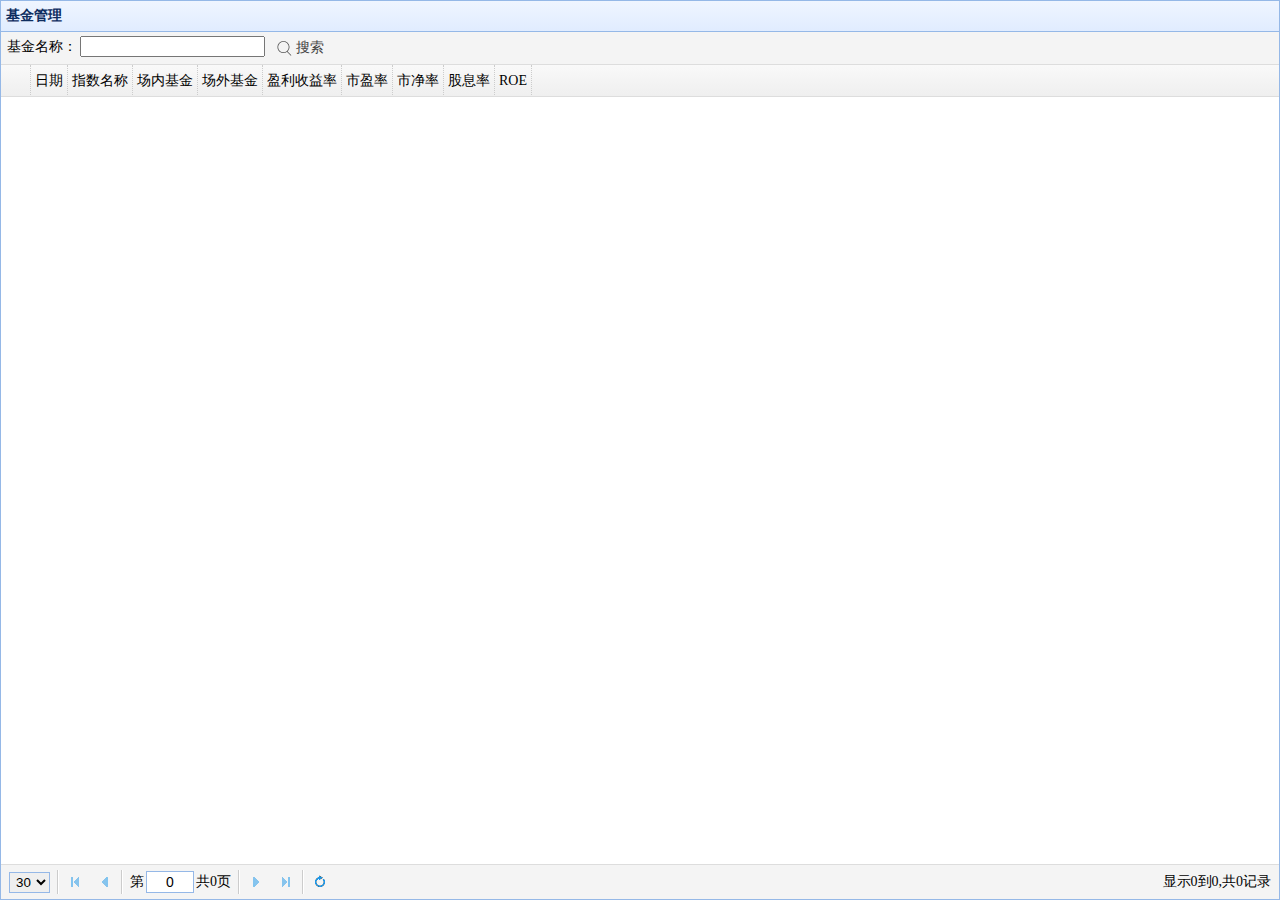
==== src/main/webapp/data/index.html @ eba38926 "fix" ====
<!DOCTYPE html>
<html>
<head>
  <meta charset="UTF-8">
  <title>基金管理</title>
  <link rel="stylesheet" type="text/css" href="../static/easyui/themes/default/easyui.css" />
  <link rel="stylesheet" type="text/css" href="../static/easyui/themes/icon.css" />
  <link rel="stylesheet" type="text/css" href="../static/css/data.css" />
  <script type="text/javascript" src="../static/easyui/jquery.min.js"></script>
  <script type="text/javascript" src="../static/easyui/jquery.easyui.min.js"></script>
  <script type="text/javascript" src="../static/easyui/locale/easyui-lang-zh_CN.js"></script>
  <script type="text/javascript" src="../static/js/data.js"></script>
</head>
<body>
<table id="dg" class="easyui-datagrid" fit="true" fitColumns="true" pagination="true" rownumbers="true"
       singleSelect="false" url="/data/list" pageList="[30,40,50]" pageSize="30" toolbar="#tb" striped="true"
       title="基金管理">
  <thead>
  <tr>
    <th field="date" align="center">日期</th>
    <th field="indexName" align="center">指数名称</th>
    <th field="code" align="center">场内基金</th>
    <th field="codeInner" align="center">场外基金</th>
    <th field="ep" align="center">盈利收益率</th>
    <th field="pe" align="center">市盈率</th>
    <th field="pb" align="center">市净率</th>
    <th field="dyr" align="center">股息率</th>
    <th field="roe" align="center">ROE</th>
  </tr>
  </thead>
</table>

<div id="tb">
  <div>
    &nbsp;基金名称：&nbsp;<input type="text" id="s_name" onkeydown="if(event.keyCode === 13) searchData()"/>
    <a href="javascript:searchfund()" class="easyui-linkbutton" iconCls="search" plain="true">搜索</a>
  </div>
</div>

</body>
</html>
---- src/main/webapp/static/easyui/themes/default/easyui.css ----
.panel {
  overflow: hidden;
  text-align: left;
  margin: 0;
  border: 0;
  -moz-border-radius: 0 0 0 0;
  -webkit-border-radius: 0 0 0 0;
  border-radius: 0 0 0 0;
}
.panel-header,
.panel-body {
  border-width: 1px;
  border-style: solid;
}
.panel-header {
  padding: 5px;
  position: relative;
}
.panel-title {
  background: url('images/blank.gif') no-repeat;
}
.panel-header-noborder {
  border-width: 0 0 1px 0;
}
.panel-body {
  overflow: auto;
  border-top-width: 0;
  padding: 0;
}
.panel-body-noheader {
  border-top-width: 1px;
}
.panel-body-noborder {
  border-width: 0px;
}
.panel-body-nobottom {
  border-bottom-width: 0;
}
.panel-with-icon {
  padding-left: 18px;
}
.panel-icon,
.panel-tool {
  position: absolute;
  top: 50%;
  margin-top: -8px;
  height: 16px;
  overflow: hidden;
}
.panel-icon {
  left: 5px;
  width: 16px;
}
.panel-tool {
  right: 5px;
  width: auto;
}
.panel-tool a {
  display: inline-block;
  width: 16px;
  height: 16px;
  opacity: 0.6;
  filter: alpha(opacity=60);
  margin: 0 0 0 2px;
  vertical-align: top;
}
.panel-tool a:hover {
  opacity: 1;
  filter: alpha(opacity=100);
  background-color: #eaf2ff;
  -moz-border-radius: 3px 3px 3px 3px;
  -webkit-border-radius: 3px 3px 3px 3px;
  border-radius: 3px 3px 3px 3px;
}
.panel-loading {
  padding: 11px 0px 10px 30px;
}
.panel-noscroll {
  overflow: hidden;
}
.panel-fit,
.panel-fit body {
  height: 100%;
  margin: 0;
  padding: 0;
  border: 0;
  overflow: hidden;
}
.panel-loading {
  background: url('images/loading.gif') no-repeat 10px 10px;
}
.panel-tool-close {
  background: url('images/panel_tools.png') no-repeat -16px 0px;
}
.panel-tool-min {
  background: url('images/panel_tools.png') no-repeat 0px 0px;
}
.panel-tool-max {
  background: url('images/panel_tools.png') no-repeat 0px -16px;
}
.panel-tool-restore {
  background: url('images/panel_tools.png') no-repeat -16px -16px;
}
.panel-tool-collapse {
  background: url('images/panel_tools.png') no-repeat -32px 0;
}
.panel-tool-expand {
  background: url('images/panel_tools.png') no-repeat -32px -16px;
}
.panel-header,
.panel-body {
  border-color: #95B8E7;
}
.panel-header {
  background-color: #E0ECFF;
  background: -webkit-linear-gradient(top,#EFF5FF 0,#E0ECFF 100%);
  background: -moz-linear-gradient(top,#EFF5FF 0,#E0ECFF 100%);
  background: -o-linear-gradient(top,#EFF5FF 0,#E0ECFF 100%);
  background: linear-gradient(to bottom,#EFF5FF 0,#E0ECFF 100%);
  background-repeat: repeat-x;
  filter: progid:DXImageTransform.Microsoft.gradient(startColorstr=#EFF5FF,endColorstr=#E0ECFF,GradientType=0);
}
.panel-body {
  background-color: #ffffff;
  color: #000000;
  font-size: 14px;
}
.panel-title {
  font-size: 14px;
  font-weight: bold;
  color: #0E2D5F;
  height: 20px;
  line-height: 20px;
}
.panel-footer {
  border: 1px solid #95B8E7;
  overflow: hidden;
  background: #F4F4F4;
}
.panel-footer-noborder {
  border-width: 1px 0 0 0;
}
.panel-hleft,
.panel-hright {
  position: relative;
}
.panel-hleft>.panel-body,
.panel-hright>.panel-body {
  position: absolute;
}
.panel-hleft>.panel-header {
  float: left;
}
.panel-hright>.panel-header {
  float: right;
}
.panel-hleft>.panel-body {
  border-top-width: 1px;
  border-left-width: 0;
}
.panel-hright>.panel-body {
  border-top-width: 1px;
  border-right-width: 0;
}
.panel-hleft>.panel-body-nobottom {
  border-bottom-width: 1px;
  border-right-width: 0;
}
.panel-hright>.panel-body-nobottom {
  border-bottom-width: 1px;
  border-left-width: 0;
}
.panel-hleft>.panel-footer {
  position: absolute;
  right: 0;
}
.panel-hright>.panel-footer {
  position: absolute;
  left: 0;
}
.panel-hleft>.panel-header-noborder {
  border-width: 0 1px 0 0;
}
.panel-hright>.panel-header-noborder {
  border-width: 0 0 0 1px;
}
.panel-hleft>.panel-body-noborder {
  border-width: 0;
}
.panel-hright>.panel-body-noborder {
  border-width: 0;
}
.panel-hleft>.panel-body-noheader {
  border-left-width: 1px;
}
.panel-hright>.panel-body-noheader {
  border-right-width: 1px;
}
.panel-hleft>.panel-footer-noborder {
  border-width: 0 0 0 1px;
}
.panel-hright>.panel-footer-noborder {
  border-width: 0 1px 0 0;
}
.panel-hleft>.panel-header .panel-icon,
.panel-hright>.panel-header .panel-icon {
  margin-top: 0;
  top: 5px;
  left: 50%;
  margin-left: -8px;
}
.panel-hleft>.panel-header .panel-title,
.panel-hright>.panel-header .panel-title {
  position: absolute;
  min-width: 16px;
  left: 25px;
  top: 5px;
  bottom: auto;
  white-space: nowrap;
  word-wrap: normal;
  -webkit-transform: rotate(90deg);
  -webkit-transform-origin: 0 0;
  -moz-transform: rotate(90deg);
  -moz-transform-origin: 0 0;
  -o-transform: rotate(90deg);
  -o-transform-origin: 0 0;
  transform: rotate(90deg);
  transform-origin: 0 0;
}
.panel-hleft>.panel-header .panel-title-up,
.panel-hright>.panel-header .panel-title-up {
  position: absolute;
  min-width: 16px;
  left: 21px;
  top: auto;
  bottom: 0px;
  text-align: right;
  white-space: nowrap;
  word-wrap: normal;
  -webkit-transform: rotate(-90deg);
  -webkit-transform-origin: 0 0;
  -moz-transform: rotate(-90deg);
  -moz-transform-origin: 0 0;
  -o-transform: rotate(-90deg);
  -o-transform-origin: 0 0;
  transform: rotate(-90deg);
  transform-origin: 0 16px;
}
.panel-hleft>.panel-header .panel-with-icon.panel-title-up,
.panel-hright>.panel-header .panel-with-icon.panel-title-up {
  padding-left: 0;
  padding-right: 18px;
}
.panel-hleft>.panel-header .panel-tool,
.panel-hright>.panel-header .panel-tool {
  top: auto;
  bottom: 5px;
  width: 16px;
  height: auto;
  left: 50%;
  margin-left: -8px;
  margin-top: 0;
}
.panel-hleft>.panel-header .panel-tool a,
.panel-hright>.panel-header .panel-tool a {
  margin: 2px 0 0 0;
}
.accordion {
  overflow: hidden;
  border-width: 1px;
  border-style: solid;
}
.accordion .accordion-header {
  border-width: 0 0 1px;
  cursor: pointer;
}
.accordion .accordion-body {
  border-width: 0 0 1px;
}
.accordion-noborder {
  border-width: 0;
}
.accordion-noborder .accordion-header {
  border-width: 0 0 1px;
}
.accordion-noborder .accordion-body {
  border-width: 0 0 1px;
}
.accordion-collapse {
  background: url('images/accordion_arrows.png') no-repeat 0 0;
}
.accordion-expand {
  background: url('images/accordion_arrows.png') no-repeat -16px 0;
}
.accordion {
  background: #ffffff;
  border-color: #95B8E7;
}
.accordion .accordion-header {
  background: #E0ECFF;
  filter: none;
}
.accordion .accordion-header-selected {
  background: #ffe48d;
}
.accordion .accordion-header-selected .panel-title {
  color: #000000;
}
.accordion .panel-last > .accordion-header {
  border-bottom-color: #E0ECFF;
}
.accordion .panel-last > .accordion-body {
  border-bottom-color: #ffffff;
}
.accordion .panel-last > .accordion-header-selected,
.accordion .panel-last > .accordion-header-border {
  border-bottom-color: #95B8E7;
}
.accordion> .panel-hleft {
  float: left;
}
.accordion> .panel-hleft>.panel-header {
  border-width: 0 1px 0 0;
}
.accordion> .panel-hleft> .panel-body {
  border-width: 0 1px 0 0;
}
.accordion> .panel-hleft.panel-last > .accordion-header {
  border-right-color: #E0ECFF;
}
.accordion> .panel-hleft.panel-last > .accordion-body {
  border-right-color: #ffffff;
}
.accordion> .panel-hleft.panel-last > .accordion-header-selected,
.accordion> .panel-hleft.panel-last > .accordion-header-border {
  border-right-color: #95B8E7;
}
.accordion> .panel-hright {
  float: right;
}
.accordion> .panel-hright>.panel-header {
  border-width: 0 0 0 1px;
}
.accordion> .panel-hright> .panel-body {
  border-width: 0 0 0 1px;
}
.accordion> .panel-hright.panel-last > .accordion-header {
  border-left-color: #E0ECFF;
}
.accordion> .panel-hright.panel-last > .accordion-body {
  border-left-color: #ffffff;
}
.accordion> .panel-hright.panel-last > .accordion-header-selected,
.accordion> .panel-hright.panel-last > .accordion-header-border {
  border-left-color: #95B8E7;
}
.window {
  overflow: hidden;
  padding: 5px;
  border-width: 1px;
  border-style: solid;
}
.window .window-header {
  background: transparent;
  padding: 0px 0px 6px 0px;
}
.window .window-body {
  border-width: 1px;
  border-style: solid;
  border-top-width: 0px;
}
.window .window-body-noheader {
  border-top-width: 1px;
}
.window .panel-body-nobottom {
  border-bottom-width: 0;
}
.window .window-header .panel-icon,
.window .window-header .panel-tool {
  top: 50%;
  margin-top: -11px;
}
.window .window-header .panel-icon {
  left: 1px;
}
.window .window-header .panel-tool {
  right: 1px;
}
.window .window-header .panel-with-icon {
  padding-left: 18px;
}
.window-proxy {
  position: absolute;
  overflow: hidden;
}
.window-proxy-mask {
  position: absolute;
  filter: alpha(opacity=5);
  opacity: 0.05;
}
.window-mask {
  position: absolute;
  left: 0;
  top: 0;
  width: 100%;
  height: 100%;
  filter: alpha(opacity=40);
  opacity: 0.40;
  font-size: 1px;
  overflow: hidden;
}
.window,
.window-shadow {
  position: absolute;
  -moz-border-radius: 5px 5px 5px 5px;
  -webkit-border-radius: 5px 5px 5px 5px;
  border-radius: 5px 5px 5px 5px;
}
.window-shadow {
  background: #ccc;
  -moz-box-shadow: 2px 2px 3px #cccccc;
  -webkit-box-shadow: 2px 2px 3px #cccccc;
  box-shadow: 2px 2px 3px #cccccc;
  filter: progid:DXImageTransform.Microsoft.Blur(pixelRadius=2,MakeShadow=false,ShadowOpacity=0.2);
}
.window,
.window .window-body {
  border-color: #95B8E7;
}
.window {
  background-color: #E0ECFF;
  background: -webkit-linear-gradient(top,#EFF5FF 0,#E0ECFF 20%);
  background: -moz-linear-gradient(top,#EFF5FF 0,#E0ECFF 20%);
  background: -o-linear-gradient(top,#EFF5FF 0,#E0ECFF 20%);
  background: linear-gradient(to bottom,#EFF5FF 0,#E0ECFF 20%);
  background-repeat: repeat-x;
  filter: progid:DXImageTransform.Microsoft.gradient(startColorstr=#EFF5FF,endColorstr=#E0ECFF,GradientType=0);
}
.window-proxy {
  border: 1px dashed #95B8E7;
}
.window-proxy-mask,
.window-mask {
  background: #ccc;
}
.window .panel-footer {
  border: 1px solid #95B8E7;
  position: relative;
  top: -1px;
}
.window-thinborder {
  padding: 0;
}
.window-thinborder .window-header {
  padding: 5px 5px 6px 5px;
}
.window-thinborder .window-body {
  border-width: 0px;
}
.window-thinborder .window-footer {
  border-left: transparent;
  border-right: transparent;
  border-bottom: transparent;
}
.window-thinborder .window-header .panel-icon,
.window-thinborder .window-header .panel-tool {
  margin-top: -9px;
  margin-left: 5px;
  margin-right: 5px;
}
.window-noborder {
  border: 0;
}
.window.panel-hleft .window-header {
  padding: 0 6px 0 0;
}
.window.panel-hright .window-header {
  padding: 0 0 0 6px;
}
.window.panel-hleft>.panel-header .panel-title {
  top: auto;
  left: 16px;
}
.window.panel-hright>.panel-header .panel-title {
  top: auto;
  right: 16px;
}
.window.panel-hleft>.panel-header .panel-title-up,
.window.panel-hright>.panel-header .panel-title-up {
  bottom: 0;
}
.window.panel-hleft .window-body {
  border-width: 1px 1px 1px 0;
}
.window.panel-hright .window-body {
  border-width: 1px 0 1px 1px;
}
.window.panel-hleft .window-header .panel-icon {
  top: 1px;
  margin-top: 0;
  left: 0;
}
.window.panel-hright .window-header .panel-icon {
  top: 1px;
  margin-top: 0;
  left: auto;
  right: 1px;
}
.window.panel-hleft .window-header .panel-tool,
.window.panel-hright .window-header .panel-tool {
  margin-top: 0;
  top: auto;
  bottom: 1px;
  right: auto;
  margin-right: 0;
  left: 50%;
  margin-left: -11px;
}
.window.panel-hright .window-header .panel-tool {
  left: auto;
  right: 1px;
}
.window-thinborder.panel-hleft .window-header {
  padding: 5px 6px 5px 5px;
}
.window-thinborder.panel-hright .window-header {
  padding: 5px 5px 5px 6px;
}
.window-thinborder.panel-hleft>.panel-header .panel-title {
  left: 21px;
}
.window-thinborder.panel-hleft>.panel-header .panel-title-up,
.window-thinborder.panel-hright>.panel-header .panel-title-up {
  bottom: 5px;
}
.window-thinborder.panel-hleft .window-header .panel-icon,
.window-thinborder.panel-hright .window-header .panel-icon {
  margin-top: 5px;
}
.window-thinborder.panel-hleft .window-header .panel-tool,
.window-thinborder.panel-hright .window-header .panel-tool {
  left: 16px;
  bottom: 5px;
}
.dialog-content {
  overflow: auto;
}
.dialog-toolbar {
  position: relative;
  padding: 2px 5px;
}
.dialog-tool-separator {
  float: left;
  height: 24px;
  border-left: 1px solid #ccc;
  border-right: 1px solid #fff;
  margin: 2px 1px;
}
.dialog-button {
  position: relative;
  top: -1px;
  padding: 5px;
  text-align: right;
}
.dialog-button .l-btn {
  margin-left: 5px;
}
.dialog-toolbar,
.dialog-button {
  background: #F4F4F4;
  border-width: 1px;
  border-style: solid;
}
.dialog-toolbar {
  border-color: #95B8E7 #95B8E7 #dddddd #95B8E7;
}
.dialog-button {
  border-color: #dddddd #95B8E7 #95B8E7 #95B8E7;
}
.window-thinborder .dialog-toolbar {
  border-left: transparent;
  border-right: transparent;
  border-top-color: #F4F4F4;
}
.window-thinborder .dialog-button {
  top: 0px;
  padding: 5px 8px 8px 8px;
  border-left: transparent;
  border-right: transparent;
  border-bottom: transparent;
}
.l-btn {
  text-decoration: none;
  display: inline-block;
  overflow: hidden;
  margin: 0;
  padding: 0;
  cursor: pointer;
  outline: none;
  text-align: center;
  vertical-align: middle;
  line-height: normal;
}
.l-btn-plain {
  border-width: 0;
  padding: 1px;
}
.l-btn-left {
  display: inline-block;
  position: relative;
  overflow: hidden;
  margin: 0;
  padding: 0;
  vertical-align: top;
}
.l-btn-text {
  display: inline-block;
  vertical-align: top;
  width: auto;
  line-height: 28px;
  font-size: 14px;
  padding: 0;
  margin: 0 6px;
}
.l-btn-icon {
  display: inline-block;
  width: 16px;
  height: 16px;
  line-height: 16px;
  position: absolute;
  top: 50%;
  margin-top: -8px;
  font-size: 1px;
}
.l-btn span span .l-btn-empty {
  display: inline-block;
  margin: 0;
  width: 16px;
  height: 24px;
  font-size: 1px;
  vertical-align: top;
}
.l-btn span .l-btn-icon-left {
  padding: 0 0 0 20px;
  background-position: left center;
}
.l-btn span .l-btn-icon-right {
  padding: 0 20px 0 0;
  background-position: right center;
}
.l-btn-icon-left .l-btn-text {
  margin: 0 6px 0 26px;
}
.l-btn-icon-left .l-btn-icon {
  left: 6px;
}
.l-btn-icon-right .l-btn-text {
  margin: 0 26px 0 6px;
}
.l-btn-icon-right .l-btn-icon {
  right: 6px;
}
.l-btn-icon-top .l-btn-text {
  margin: 20px 4px 0 4px;
}
.l-btn-icon-top .l-btn-icon {
  top: 4px;
  left: 50%;
  margin: 0 0 0 -8px;
}
.l-btn-icon-bottom .l-btn-text {
  margin: 0 4px 20px 4px;
}
.l-btn-icon-bottom .l-btn-icon {
  top: auto;
  bottom: 4px;
  left: 50%;
  margin: 0 0 0 -8px;
}
.l-btn-left .l-btn-empty {
  margin: 0 6px;
  width: 16px;
}
.l-btn-plain:hover {
  padding: 0;
}
.l-btn-focus {
  outline: #0000FF dotted thin;
}
.l-btn-large .l-btn-text {
  line-height: 44px;
}
.l-btn-large .l-btn-icon {
  width: 32px;
  height: 32px;
  line-height: 32px;
  margin-top: -16px;
}
.l-btn-large .l-btn-icon-left .l-btn-text {
  margin-left: 40px;
}
.l-btn-large .l-btn-icon-right .l-btn-text {
  margin-right: 40px;
}
.l-btn-large .l-btn-icon-top .l-btn-text {
  margin-top: 36px;
  line-height: 24px;
  min-width: 32px;
}
.l-btn-large .l-btn-icon-top .l-btn-icon {
  margin: 0 0 0 -16px;
}
.l-btn-large .l-btn-icon-bottom .l-btn-text {
  margin-bottom: 36px;
  line-height: 24px;
  min-width: 32px;
}
.l-btn-large .l-btn-icon-bottom .l-btn-icon {
  margin: 0 0 0 -16px;
}
.l-btn-large .l-btn-left .l-btn-empty {
  margin: 0 6px;
  width: 32px;
}
.l-btn {
  color: #444;
  background: #fafafa;
  background-repeat: repeat-x;
  border: 1px solid #bbb;
  background: -webkit-linear-gradient(top,#ffffff 0,#eeeeee 100%);
  background: -moz-linear-gradient(top,#ffffff 0,#eeeeee 100%);
  background: -o-linear-gradient(top,#ffffff 0,#eeeeee 100%);
  background: linear-gradient(to bottom,#ffffff 0,#eeeeee 100%);
  background-repeat: repeat-x;
  filter: progid:DXImageTransform.Microsoft.gradient(startColorstr=#ffffff,endColorstr=#eeeeee,GradientType=0);
  -moz-border-radius: 5px 5px 5px 5px;
  -webkit-border-radius: 5px 5px 5px 5px;
  border-radius: 5px 5px 5px 5px;
}
.l-btn:hover {
  background: #eaf2ff;
  color: #000000;
  border: 1px solid #b7d2ff;
  filter: none;
}
.l-btn-plain {
  background: transparent;
  border-width: 0;
  filter: none;
}
.l-btn-outline {
  border-width: 1px;
  border-color: #b7d2ff;
  padding: 0;
}
.l-btn-plain:hover {
  background: #eaf2ff;
  color: #000000;
  border: 1px solid #b7d2ff;
  -moz-border-radius: 5px 5px 5px 5px;
  -webkit-border-radius: 5px 5px 5px 5px;
  border-radius: 5px 5px 5px 5px;
}
.l-btn-disabled,
.l-btn-disabled:hover {
  opacity: 0.5;
  cursor: default;
  background: #fafafa;
  color: #444;
  background: -webkit-linear-gradient(top,#ffffff 0,#eeeeee 100%);
  background: -moz-linear-gradient(top,#ffffff 0,#eeeeee 100%);
  background: -o-linear-gradient(top,#ffffff 0,#eeeeee 100%);
  background: linear-gradient(to bottom,#ffffff 0,#eeeeee 100%);
  background-repeat: repeat-x;
  filter: progid:DXImageTransform.Microsoft.gradient(startColorstr=#ffffff,endColorstr=#eeeeee,GradientType=0);
}
.l-btn-disabled .l-btn-text,
.l-btn-disabled .l-btn-icon {
  filter: alpha(opacity=50);
}
.l-btn-plain-disabled,
.l-btn-plain-disabled:hover {
  background: transparent;
  filter: alpha(opacity=50);
}
.l-btn-selected,
.l-btn-selected:hover {
  background: #ddd;
  filter: none;
}
.l-btn-plain-selected,
.l-btn-plain-selected:hover {
  background: #ddd;
}
.textbox {
  position: relative;
  border: 1px solid #95B8E7;
  background-color: #fff;
  vertical-align: middle;
  display: inline-block;
  overflow: hidden;
  white-space: nowrap;
  margin: 0;
  padding: 0;
  -moz-border-radius: 5px 5px 5px 5px;
  -webkit-border-radius: 5px 5px 5px 5px;
  border-radius: 5px 5px 5px 5px;
}
.textbox .textbox-text {
  font-size: 14px;
  border: 0;
  margin: 0;
  padding: 0 4px;
  white-space: normal;
  vertical-align: top;
  outline-style: none;
  resize: none;
  -moz-border-radius: 5px 5px 5px 5px;
  -webkit-border-radius: 5px 5px 5px 5px;
  border-radius: 5px 5px 5px 5px;
  height: 28px;
  line-height: 28px;
}
.textbox textarea.textbox-text {
  line-height: normal;
}
.textbox .textbox-text::-ms-clear,
.textbox .textbox-text::-ms-reveal {
  display: none;
}
.textbox textarea.textbox-text {
  white-space: pre-wrap;
}
.textbox .textbox-prompt {
  font-size: 14px;
  color: #aaa;
}
.textbox .textbox-bgicon {
  background-position: 3px center;
  padding-left: 21px;
}
.textbox .textbox-button,
.textbox .textbox-button:hover {
  position: absolute;
  top: 0;
  padding: 0;
  vertical-align: top;
  -moz-border-radius: 0 0 0 0;
  -webkit-border-radius: 0 0 0 0;
  border-radius: 0 0 0 0;
}
.textbox .textbox-button-right,
.textbox .textbox-button-right:hover {
  right: 0;
  border-width: 0 0 0 1px;
}
.textbox .textbox-button-left,
.textbox .textbox-button-left:hover {
  left: 0;
  border-width: 0 1px 0 0;
}
.textbox .textbox-button-top,
.textbox .textbox-button-top:hover {
  left: 0;
  border-width: 0 0 1px 0;
}
.textbox .textbox-button-bottom,
.textbox .textbox-button-bottom:hover {
  top: auto;
  bottom: 0;
  left: 0;
  border-width: 1px 0 0 0;
}
.textbox-addon {
  position: absolute;
  top: 0;
}
.textbox-label {
  display: inline-block;
  width: 80px;
  height: 30px;
  line-height: 30px;
  vertical-align: middle;
  overflow: hidden;
  text-overflow: ellipsis;
  white-space: nowrap;
  margin: 0;
  padding-right: 5px;
}
.textbox-label-after {
  padding-left: 5px;
  padding-right: 0;
}
.textbox-label-top {
  display: block;
  width: auto;
  padding: 0;
}
.textbox-disabled,
.textbox-label-disabled {
  opacity: 0.6;
  filter: alpha(opacity=60);
}
.textbox-icon {
  display: inline-block;
  width: 18px;
  height: 20px;
  overflow: hidden;
  vertical-align: top;
  background-position: center center;
  cursor: pointer;
  opacity: 0.6;
  filter: alpha(opacity=60);
  text-decoration: none;
  outline-style: none;
}
.textbox-icon-disabled,
.textbox-icon-readonly {
  cursor: default;
}
.textbox-icon:hover {
  opacity: 1.0;
  filter: alpha(opacity=100);
}
.textbox-icon-disabled:hover {
  opacity: 0.6;
  filter: alpha(opacity=60);
}
.textbox-focused {
  border-color: #6b9cde;
  -moz-box-shadow: 0 0 3px 0 #95B8E7;
  -webkit-box-shadow: 0 0 3px 0 #95B8E7;
  box-shadow: 0 0 3px 0 #95B8E7;
}
.textbox-invalid {
  border-color: #ffa8a8;
  background-color: #fff3f3;
}
.passwordbox-open {
  background: url('images/passwordbox_open.png') no-repeat center center;
}
.passwordbox-close {
  background: url('images/passwordbox_close.png') no-repeat center center;
}
.filebox .textbox-value {
  vertical-align: top;
  position: absolute;
  top: 0;
  left: -5000px;
}
.filebox-label {
  display: inline-block;
  position: absolute;
  width: 100%;
  height: 100%;
  cursor: pointer;
  left: 0;
  top: 0;
  z-index: 10;
  background: url('images/blank.gif') no-repeat;
}
.l-btn-disabled .filebox-label {
  cursor: default;
}
.combo-arrow {
  width: 18px;
  height: 20px;
  overflow: hidden;
  display: inline-block;
  vertical-align: top;
  cursor: pointer;
  opacity: 0.6;
  filter: alpha(opacity=60);
}
.combo-arrow-hover {
  opacity: 1.0;
  filter: alpha(opacity=100);
}
.combo-panel {
  overflow: auto;
}
.combo-arrow {
  background: url('images/combo_arrow.png') no-repeat center center;
}
.combo-panel {
  background-color: #ffffff;
}
.combo-arrow {
  background-color: #E0ECFF;
}
.combo-arrow-hover {
  background-color: #eaf2ff;
}
.combo-arrow:hover {
  background-color: #eaf2ff;
}
.combo .textbox-icon-disabled:hover {
  cursor: default;
}
.combobox-item,
.combobox-group,
.combobox-stick {
  font-size: 14px;
  padding: 6px 4px;
  line-height: 20px;
}
.combobox-item-disabled {
  opacity: 0.5;
  filter: alpha(opacity=50);
}
.combobox-gitem {
  padding-left: 10px;
}
.combobox-group,
.combobox-stick {
  font-weight: bold;
}
.combobox-stick {
  position: absolute;
  top: 1px;
  left: 1px;
  right: 1px;
  background: inherit;
}
.combobox-item-hover {
  background-color: #eaf2ff;
  color: #000000;
}
.combobox-item-selected {
  background-color: #ffe48d;
  color: #000000;
}
.combobox-icon {
  display: inline-block;
  width: 16px;
  height: 16px;
  vertical-align: middle;
  margin-right: 2px;
}
.tagbox {
  cursor: text;
}
.tagbox .textbox-text {
  float: left;
}
.tagbox-label {
  position: relative;
  display: block;
  margin: 4px 0 0 4px;
  padding: 0 20px 0 4px;
  float: left;
  vertical-align: top;
  text-decoration: none;
  -moz-border-radius: 5px 5px 5px 5px;
  -webkit-border-radius: 5px 5px 5px 5px;
  border-radius: 5px 5px 5px 5px;
  background: #eaf2ff;
  color: #000000;
}
.tagbox-remove {
  background: url('images/tagbox_icons.png') no-repeat -16px center;
  position: absolute;
  display: block;
  width: 16px;
  height: 16px;
  right: 2px;
  top: 50%;
  margin-top: -8px;
  opacity: 0.6;
  filter: alpha(opacity=60);
}
.tagbox-remove:hover {
  opacity: 1;
  filter: alpha(opacity=100);
}
.textbox-disabled .tagbox-label {
  cursor: default;
}
.textbox-disabled .tagbox-remove:hover {
  cursor: default;
  opacity: 0.6;
  filter: alpha(opacity=60);
}
.layout {
  position: relative;
  overflow: hidden;
  margin: 0;
  padding: 0;
  z-index: 0;
}
.layout-panel {
  position: absolute;
  overflow: hidden;
}
.layout-body {
  min-width: 1px;
  min-height: 1px;
}
.layout-panel-east,
.layout-panel-west {
  z-index: 2;
}
.layout-panel-north,
.layout-panel-south {
  z-index: 3;
}
.layout-expand {
  position: absolute;
  padding: 0px;
  font-size: 1px;
  cursor: pointer;
  z-index: 1;
}
.layout-expand .panel-header,
.layout-expand .panel-body {
  background: transparent;
  filter: none;
  overflow: hidden;
}
.layout-expand .panel-header {
  border-bottom-width: 0px;
}
.layout-expand .panel-body {
  position: relative;
}
.layout-expand .panel-body .panel-icon {
  margin-top: 0;
  top: 0;
  left: 50%;
  margin-left: -8px;
}
.layout-expand-west .panel-header .panel-icon,
.layout-expand-east .panel-header .panel-icon {
  display: none;
}
.layout-expand-title {
  position: absolute;
  top: 0;
  left: 21px;
  white-space: nowrap;
  word-wrap: normal;
  -webkit-transform: rotate(90deg);
  -webkit-transform-origin: 0 0;
  -moz-transform: rotate(90deg);
  -moz-transform-origin: 0 0;
  -o-transform: rotate(90deg);
  -o-transform-origin: 0 0;
  transform: rotate(90deg);
  transform-origin: 0 0;
}
.layout-expand-title-up {
  position: absolute;
  top: 0;
  left: 0;
  text-align: right;
  padding-left: 5px;
  white-space: nowrap;
  word-wrap: normal;
  -webkit-transform: rotate(-90deg);
  -webkit-transform-origin: 0 0;
  -moz-transform: rotate(-90deg);
  -moz-transform-origin: 0 0;
  -o-transform: rotate(-90deg);
  -o-transform-origin: 0 0;
  transform: rotate(-90deg);
  transform-origin: 0 0;
}
.layout-expand-with-icon {
  top: 18px;
}
.layout-expand .panel-body-noheader .layout-expand-title,
.layout-expand .panel-body-noheader .panel-icon {
  top: 5px;
}
.layout-expand .panel-body-noheader .layout-expand-with-icon {
  top: 23px;
}
.layout-split-proxy-h,
.layout-split-proxy-v {
  position: absolute;
  font-size: 1px;
  display: none;
  z-index: 5;
}
.layout-split-proxy-h {
  width: 5px;
  cursor: e-resize;
}
.layout-split-proxy-v {
  height: 5px;
  cursor: n-resize;
}
.layout-mask {
  position: absolute;
  background: #fafafa;
  filter: alpha(opacity=10);
  opacity: 0.10;
  z-index: 4;
}
.layout-button-up {
  background: url('images/layout_arrows.png') no-repeat -16px -16px;
}
.layout-button-down {
  background: url('images/layout_arrows.png') no-repeat -16px 0;
}
.layout-button-left {
  background: url('images/layout_arrows.png') no-repeat 0 0;
}
.layout-button-right {
  background: url('images/layout_arrows.png') no-repeat 0 -16px;
}
.layout-split-proxy-h,
.layout-split-proxy-v {
  background-color: #aac5e7;
}
.layout-split-north {
  border-bottom: 5px solid #E6EEF8;
}
.layout-split-south {
  border-top: 5px solid #E6EEF8;
}
.layout-split-east {
  border-left: 5px solid #E6EEF8;
}
.layout-split-west {
  border-right: 5px solid #E6EEF8;
}
.layout-expand {
  background-color: #E0ECFF;
}
.layout-expand-over {
  background-color: #E0ECFF;
}
.tabs-container {
  overflow: hidden;
}
.tabs-header {
  border-width: 1px;
  border-style: solid;
  border-bottom-width: 0;
  position: relative;
  padding: 0;
  padding-top: 2px;
  overflow: hidden;
}
.tabs-scroller-left,
.tabs-scroller-right {
  position: absolute;
  top: auto;
  bottom: 0;
  width: 18px;
  font-size: 1px;
  display: none;
  cursor: pointer;
  border-width: 1px;
  border-style: solid;
}
.tabs-scroller-left {
  left: 0;
}
.tabs-scroller-right {
  right: 0;
}
.tabs-tool {
  position: absolute;
  bottom: 0;
  padding: 1px;
  overflow: hidden;
  border-width: 1px;
  border-style: solid;
}
.tabs-header-plain .tabs-tool {
  padding: 0 1px;
}
.tabs-wrap {
  position: relative;
  left: 0;
  overflow: hidden;
  width: 100%;
  margin: 0;
  padding: 0;
}
.tabs-scrolling {
  margin-left: 18px;
  margin-right: 18px;
}
.tabs-disabled {
  opacity: 0.3;
  filter: alpha(opacity=30);
}
.tabs {
  list-style-type: none;
  height: 26px;
  margin: 0px;
  padding: 0px;
  padding-left: 4px;
  width: 50000px;
  border-style: solid;
  border-width: 0 0 1px 0;
}
.tabs li {
  float: left;
  display: inline-block;
  margin: 0 4px -1px 0;
  padding: 0;
  position: relative;
  border: 0;
}
.tabs li a.tabs-inner {
  display: inline-block;
  text-decoration: none;
  margin: 0;
  padding: 0 10px;
  height: 25px;
  line-height: 25px;
  text-align: center;
  white-space: nowrap;
  border-width: 1px;
  border-style: solid;
  -moz-border-radius: 5px 5px 0 0;
  -webkit-border-radius: 5px 5px 0 0;
  border-radius: 5px 5px 0 0;
}
.tabs li.tabs-selected a.tabs-inner {
  font-weight: bold;
  outline: none;
}
.tabs li.tabs-selected a:hover.tabs-inner {
  cursor: default;
  pointer: default;
}
.tabs li a.tabs-close,
.tabs-p-tool {
  position: absolute;
  font-size: 1px;
  display: block;
  height: 12px;
  padding: 0;
  top: 50%;
  margin-top: -6px;
  overflow: hidden;
}
.tabs li a.tabs-close {
  width: 12px;
  right: 5px;
  opacity: 0.6;
  filter: alpha(opacity=60);
}
.tabs-p-tool {
  right: 16px;
}
.tabs-p-tool a {
  display: inline-block;
  font-size: 1px;
  width: 12px;
  height: 12px;
  margin: 0;
  opacity: 0.6;
  filter: alpha(opacity=60);
}
.tabs li a:hover.tabs-close,
.tabs-p-tool a:hover {
  opacity: 1;
  filter: alpha(opacity=100);
  cursor: hand;
  cursor: pointer;
}
.tabs-with-icon {
  padding-left: 18px;
}
.tabs-icon {
  position: absolute;
  width: 16px;
  height: 16px;
  left: 10px;
  top: 50%;
  margin-top: -8px;
}
.tabs-title {
  font-size: 14px;
}
.tabs-closable {
  padding-right: 8px;
}
.tabs-panels {
  margin: 0px;
  padding: 0px;
  border-width: 1px;
  border-style: solid;
  border-top-width: 0;
  overflow: hidden;
}
.tabs-header-bottom {
  border-width: 0 1px 1px 1px;
  padding: 0 0 2px 0;
}
.tabs-header-bottom .tabs {
  border-width: 1px 0 0 0;
}
.tabs-header-bottom .tabs li {
  margin: -1px 4px 0 0;
}
.tabs-header-bottom .tabs li a.tabs-inner {
  -moz-border-radius: 0 0 5px 5px;
  -webkit-border-radius: 0 0 5px 5px;
  border-radius: 0 0 5px 5px;
}
.tabs-header-bottom .tabs-tool {
  top: 0;
}
.tabs-header-bottom .tabs-scroller-left,
.tabs-header-bottom .tabs-scroller-right {
  top: 0;
  bottom: auto;
}
.tabs-panels-top {
  border-width: 1px 1px 0 1px;
}
.tabs-header-left {
  float: left;
  border-width: 1px 0 1px 1px;
  padding: 0;
}
.tabs-header-right {
  float: right;
  border-width: 1px 1px 1px 0;
  padding: 0;
}
.tabs-header-left .tabs-wrap,
.tabs-header-right .tabs-wrap {
  height: 100%;
}
.tabs-header-left .tabs {
  height: 100%;
  padding: 4px 0 0 2px;
  border-width: 0 1px 0 0;
}
.tabs-header-right .tabs {
  height: 100%;
  padding: 4px 2px 0 0;
  border-width: 0 0 0 1px;
}
.tabs-header-left .tabs li,
.tabs-header-right .tabs li {
  display: block;
  width: 100%;
  position: relative;
}
.tabs-header-left .tabs li {
  left: auto;
  right: 0;
  margin: 0 -1px 4px 0;
  float: right;
}
.tabs-header-right .tabs li {
  left: 0;
  right: auto;
  margin: 0 0 4px -1px;
  float: left;
}
.tabs-justified li a.tabs-inner {
  padding-left: 0;
  padding-right: 0;
}
.tabs-header-left .tabs li a.tabs-inner {
  display: block;
  text-align: left;
  padding-left: 10px;
  padding-right: 10px;
  -moz-border-radius: 5px 0 0 5px;
  -webkit-border-radius: 5px 0 0 5px;
  border-radius: 5px 0 0 5px;
}
.tabs-header-right .tabs li a.tabs-inner {
  display: block;
  text-align: left;
  padding-left: 10px;
  padding-right: 10px;
  -moz-border-radius: 0 5px 5px 0;
  -webkit-border-radius: 0 5px 5px 0;
  border-radius: 0 5px 5px 0;
}
.tabs-panels-right {
  float: right;
  border-width: 1px 1px 1px 0;
}
.tabs-panels-left {
  float: left;
  border-width: 1px 0 1px 1px;
}
.tabs-header-noborder,
.tabs-panels-noborder {
  border: 0px;
}
.tabs-header-plain {
  border: 0px;
  background: transparent;
}
.tabs-pill {
  padding-bottom: 3px;
}
.tabs-header-bottom .tabs-pill {
  padding-top: 3px;
  padding-bottom: 0;
}
.tabs-header-left .tabs-pill {
  padding-right: 3px;
}
.tabs-header-right .tabs-pill {
  padding-left: 3px;
}
.tabs-header .tabs-pill li a.tabs-inner {
  -moz-border-radius: 5px 5px 5px 5px;
  -webkit-border-radius: 5px 5px 5px 5px;
  border-radius: 5px 5px 5px 5px;
}
.tabs-header-narrow,
.tabs-header-narrow .tabs-narrow {
  padding: 0;
}
.tabs-narrow li,
.tabs-header-bottom .tabs-narrow li {
  margin-left: 0;
  margin-right: -1px;
}
.tabs-narrow li.tabs-last,
.tabs-header-bottom .tabs-narrow li.tabs-last {
  margin-right: 0;
}
.tabs-header-left .tabs-narrow,
.tabs-header-right .tabs-narrow {
  padding-top: 0;
}
.tabs-header-left .tabs-narrow li {
  margin-bottom: -1px;
  margin-right: -1px;
}
.tabs-header-left .tabs-narrow li.tabs-last,
.tabs-header-right .tabs-narrow li.tabs-last {
  margin-bottom: 0;
}
.tabs-header-right .tabs-narrow li {
  margin-bottom: -1px;
  margin-left: -1px;
}
.tabs-scroller-left {
  background: #E0ECFF url('images/tabs_icons.png') no-repeat 1px center;
}
.tabs-scroller-right {
  background: #E0ECFF url('images/tabs_icons.png') no-repeat -15px center;
}
.tabs li a.tabs-close {
  background: url('images/tabs_icons.png') no-repeat -34px center;
}
.tabs li a.tabs-inner:hover {
  background: #eaf2ff;
  color: #000000;
  filter: none;
}
.tabs li.tabs-selected a.tabs-inner {
  background-color: #ffffff;
  color: #0E2D5F;
  background: -webkit-linear-gradient(top,#EFF5FF 0,#ffffff 100%);
  background: -moz-linear-gradient(top,#EFF5FF 0,#ffffff 100%);
  background: -o-linear-gradient(top,#EFF5FF 0,#ffffff 100%);
  background: linear-gradient(to bottom,#EFF5FF 0,#ffffff 100%);
  background-repeat: repeat-x;
  filter: progid:DXImageTransform.Microsoft.gradient(startColorstr=#EFF5FF,endColorstr=#ffffff,GradientType=0);
}
.tabs-header-bottom .tabs li.tabs-selected a.tabs-inner {
  background: -webkit-linear-gradient(top,#ffffff 0,#EFF5FF 100%);
  background: -moz-linear-gradient(top,#ffffff 0,#EFF5FF 100%);
  background: -o-linear-gradient(top,#ffffff 0,#EFF5FF 100%);
  background: linear-gradient(to bottom,#ffffff 0,#EFF5FF 100%);
  background-repeat: repeat-x;
  filter: progid:DXImageTransform.Microsoft.gradient(startColorstr=#ffffff,endColorstr=#EFF5FF,GradientType=0);
}
.tabs-header-left .tabs li.tabs-selected a.tabs-inner {
  background: -webkit-linear-gradient(left,#EFF5FF 0,#ffffff 100%);
  background: -moz-linear-gradient(left,#EFF5FF 0,#ffffff 100%);
  background: -o-linear-gradient(left,#EFF5FF 0,#ffffff 100%);
  background: linear-gradient(to right,#EFF5FF 0,#ffffff 100%);
  background-repeat: repeat-y;
  filter: progid:DXImageTransform.Microsoft.gradient(startColorstr=#EFF5FF,endColorstr=#ffffff,GradientType=1);
}
.tabs-header-right .tabs li.tabs-selected a.tabs-inner {
  background: -webkit-linear-gradient(left,#ffffff 0,#EFF5FF 100%);
  background: -moz-linear-gradient(left,#ffffff 0,#EFF5FF 100%);
  background: -o-linear-gradient(left,#ffffff 0,#EFF5FF 100%);
  background: linear-gradient(to right,#ffffff 0,#EFF5FF 100%);
  background-repeat: repeat-y;
  filter: progid:DXImageTransform.Microsoft.gradient(startColorstr=#ffffff,endColorstr=#EFF5FF,GradientType=1);
}
.tabs li a.tabs-inner {
  color: #0E2D5F;
  background-color: #E0ECFF;
  background: -webkit-linear-gradient(top,#EFF5FF 0,#E0ECFF 100%);
  background: -moz-linear-gradient(top,#EFF5FF 0,#E0ECFF 100%);
  background: -o-linear-gradient(top,#EFF5FF 0,#E0ECFF 100%);
  background: linear-gradient(to bottom,#EFF5FF 0,#E0ECFF 100%);
  background-repeat: repeat-x;
  filter: progid:DXImageTransform.Microsoft.gradient(startColorstr=#EFF5FF,endColorstr=#E0ECFF,GradientType=0);
}
.tabs-header,
.tabs-tool {
  background-color: #E0ECFF;
}
.tabs-header-plain {
  background: transparent;
}
.tabs-header,
.tabs-scroller-left,
.tabs-scroller-right,
.tabs-tool,
.tabs,
.tabs-panels,
.tabs li a.tabs-inner,
.tabs li.tabs-selected a.tabs-inner,
.tabs-header-bottom .tabs li.tabs-selected a.tabs-inner,
.tabs-header-left .tabs li.tabs-selected a.tabs-inner,
.tabs-header-right .tabs li.tabs-selected a.tabs-inner {
  border-color: #95B8E7;
}
.tabs-p-tool a:hover,
.tabs li a:hover.tabs-close,
.tabs-scroller-over {
  background-color: #eaf2ff;
}
.tabs li.tabs-selected a.tabs-inner {
  border-bottom: 1px solid #ffffff;
}
.tabs-header-bottom .tabs li.tabs-selected a.tabs-inner {
  border-top: 1px solid #ffffff;
}
.tabs-header-left .tabs li.tabs-selected a.tabs-inner {
  border-right: 1px solid #ffffff;
}
.tabs-header-right .tabs li.tabs-selected a.tabs-inner {
  border-left: 1px solid #ffffff;
}
.tabs-header .tabs-pill li.tabs-selected a.tabs-inner {
  background: #ffe48d;
  color: #000000;
  filter: none;
  border-color: #95B8E7;
}
.datagrid .panel-body {
  overflow: hidden;
  position: relative;
}
.datagrid-view {
  position: relative;
  overflow: hidden;
}
.datagrid-view1,
.datagrid-view2 {
  position: absolute;
  overflow: hidden;
  top: 0;
}
.datagrid-view1 {
  left: 0;
}
.datagrid-view2 {
  right: 0;
}
.datagrid-mask {
  position: absolute;
  left: 0;
  top: 0;
  width: 100%;
  height: 100%;
  opacity: 0.3;
  filter: alpha(opacity=30);
  display: none;
}
.datagrid-mask-msg {
  position: absolute;
  top: 50%;
  margin-top: -20px;
  padding: 10px 5px 10px 30px;
  width: auto;
  height: 16px;
  border-width: 2px;
  border-style: solid;
  display: none;
}
.datagrid-empty {
  position: absolute;
  left: 0;
  top: 0;
  width: 100%;
  height: 25px;
  line-height: 25px;
  text-align: center;
}
.datagrid-sort-icon {
  padding: 0;
  display: none;
}
.datagrid-toolbar {
  height: auto;
  padding: 1px 2px;
  border-width: 0 0 1px 0;
  border-style: solid;
}
.datagrid-btn-separator {
  float: left;
  height: 24px;
  border-left: 1px solid #ccc;
  border-right: 1px solid #fff;
  margin: 2px 1px;
}
.datagrid .datagrid-pager {
  display: block;
  margin: 0;
  border-width: 1px 0 0 0;
  border-style: solid;
}
.datagrid .datagrid-pager-top {
  border-width: 0 0 1px 0;
}
.datagrid-header {
  overflow: hidden;
  cursor: default;
  border-width: 0 0 1px 0;
  border-style: solid;
}
.datagrid-header-inner {
  float: left;
  width: 10000px;
}
.datagrid-header-row,
.datagrid-row {
  height: 32px;
}
.datagrid-header td,
.datagrid-body td,
.datagrid-footer td {
  border-width: 0 1px 1px 0;
  border-style: dotted;
  margin: 0;
  padding: 0;
}
.datagrid-cell,
.datagrid-cell-group,
.datagrid-header-rownumber,
.datagrid-cell-rownumber {
  margin: 0;
  padding: 0 4px;
  white-space: nowrap;
  word-wrap: normal;
  overflow: hidden;
  height: 18px;
  line-height: 18px;
  font-size: 14px;
}
.datagrid-header .datagrid-cell {
  height: auto;
}
.datagrid-header .datagrid-cell span {
  font-size: 14px;
}
.datagrid-cell-group {
  text-align: center;
  text-overflow: ellipsis;
}
.datagrid-header-rownumber,
.datagrid-cell-rownumber {
  width: 30px;
  text-align: center;
  margin: 0;
  padding: 0;
}
.datagrid-body {
  margin: 0;
  padding: 0;
  overflow: auto;
  zoom: 1;
}
.datagrid-view1 .datagrid-body-inner {
  padding-bottom: 20px;
}
.datagrid-view1 .datagrid-body {
  overflow: hidden;
}
.datagrid-footer {
  overflow: hidden;
}
.datagrid-footer-inner {
  border-width: 1px 0 0 0;
  border-style: solid;
  width: 10000px;
  float: left;
}
.datagrid-row-editing .datagrid-cell {
  height: auto;
}
.datagrid-header-check,
.datagrid-cell-check {
  padding: 0;
  width: 27px;
  height: 18px;
  font-size: 1px;
  text-align: center;
  overflow: hidden;
}
.datagrid-header-check input,
.datagrid-cell-check input {
  margin: 0;
  padding: 0;
  width: 15px;
  height: 18px;
}
.datagrid-resize-proxy {
  position: absolute;
  width: 1px;
  height: 10000px;
  top: 0;
  cursor: e-resize;
  display: none;
}
.datagrid-body .datagrid-editable {
  margin: 0;
  padding: 0;
}
.datagrid-body .datagrid-editable table {
  width: 100%;
  height: 100%;
}
.datagrid-body .datagrid-editable td {
  border: 0;
  margin: 0;
  padding: 0;
}
.datagrid-view .datagrid-editable-input {
  margin: 0;
  padding: 2px 4px;
  border: 1px solid #95B8E7;
  font-size: 14px;
  outline-style: none;
  -moz-border-radius: 0 0 0 0;
  -webkit-border-radius: 0 0 0 0;
  border-radius: 0 0 0 0;
}
.datagrid-view .validatebox-invalid {
  border-color: #ffa8a8;
}
.datagrid-sort .datagrid-sort-icon {
  display: inline;
  padding: 0 13px 0 0;
  background: url('images/datagrid_icons.png') no-repeat -64px center;
}
.datagrid-sort-desc .datagrid-sort-icon {
  display: inline;
  padding: 0 13px 0 0;
  background: url('images/datagrid_icons.png') no-repeat -16px center;
}
.datagrid-sort-asc .datagrid-sort-icon {
  display: inline;
  padding: 0 13px 0 0;
  background: url('images/datagrid_icons.png') no-repeat 0px center;
}
.datagrid-row-collapse {
  background: url('images/datagrid_icons.png') no-repeat -48px center;
}
.datagrid-row-expand {
  background: url('images/datagrid_icons.png') no-repeat -32px center;
}
.datagrid-mask-msg {
  background: #ffffff url('images/loading.gif') no-repeat scroll 5px center;
}
.datagrid-header,
.datagrid-td-rownumber {
  background-color: #efefef;
  background: -webkit-linear-gradient(top,#F9F9F9 0,#efefef 100%);
  background: -moz-linear-gradient(top,#F9F9F9 0,#efefef 100%);
  background: -o-linear-gradient(top,#F9F9F9 0,#efefef 100%);
  background: linear-gradient(to bottom,#F9F9F9 0,#efefef 100%);
  background-repeat: repeat-x;
  filter: progid:DXImageTransform.Microsoft.gradient(startColorstr=#F9F9F9,endColorstr=#efefef,GradientType=0);
}
.datagrid-cell-rownumber {
  color: #000000;
}
.datagrid-resize-proxy {
  background: #aac5e7;
}
.datagrid-mask {
  background: #ccc;
}
.datagrid-mask-msg {
  border-color: #95B8E7;
}
.datagrid-toolbar,
.datagrid-pager {
  background: #F4F4F4;
}
.datagrid-header,
.datagrid-toolbar,
.datagrid-pager,
.datagrid-footer-inner {
  border-color: #dddddd;
}
.datagrid-header td,
.datagrid-body td,
.datagrid-footer td {
  border-color: #ccc;
}
.datagrid-htable,
.datagrid-btable,
.datagrid-ftable {
  color: #000000;
  border-collapse: separate;
}
.datagrid-row-alt {
  background: #fafafa;
}
.datagrid-row-over,
.datagrid-header td.datagrid-header-over {
  background: #eaf2ff;
  color: #000000;
  cursor: default;
}
.datagrid-row-selected {
  background: #ffe48d;
  color: #000000;
}
.datagrid-row-editing .textbox,
.datagrid-row-editing .textbox-text {
  -moz-border-radius: 0 0 0 0;
  -webkit-border-radius: 0 0 0 0;
  border-radius: 0 0 0 0;
}
.datagrid-header .datagrid-filter-row td.datagrid-header-over {
  background: inherit;
}
.propertygrid .datagrid-view1 .datagrid-body td {
  padding-bottom: 1px;
  border-width: 0 1px 0 0;
}
.propertygrid .datagrid-group {
  overflow: hidden;
  border-width: 0 0 1px 0;
  border-style: solid;
}
.propertygrid .datagrid-group span {
  font-weight: bold;
}
.propertygrid .datagrid-view1 .datagrid-body td {
  border-color: #dddddd;
}
.propertygrid .datagrid-view1 .datagrid-group {
  border-color: #E0ECFF;
}
.propertygrid .datagrid-view2 .datagrid-group {
  border-color: #dddddd;
}
.propertygrid .datagrid-group,
.propertygrid .datagrid-view1 .datagrid-body,
.propertygrid .datagrid-view1 .datagrid-row-over,
.propertygrid .datagrid-view1 .datagrid-row-selected {
  background: #E0ECFF;
}
.datalist .datagrid-header {
  border-width: 0;
}
.datalist .datagrid-group,
.m-list .m-list-group {
  height: 25px;
  line-height: 25px;
  font-weight: bold;
  overflow: hidden;
  background-color: #efefef;
  border-style: solid;
  border-width: 0 0 1px 0;
  border-color: #ccc;
}
.datalist .datagrid-group-expander {
  display: none;
}
.datalist .datagrid-group-title {
  padding: 0 4px;
}
.datalist .datagrid-btable {
  width: 100%;
  table-layout: fixed;
}
.datalist .datagrid-row td {
  border-style: solid;
  border-left-color: transparent;
  border-right-color: transparent;
  border-bottom-width: 0;
}
.datalist-lines .datagrid-row td {
  border-bottom-width: 1px;
}
.datalist .datagrid-cell,
.m-list li {
  width: auto;
  height: auto;
  padding: 2px 4px;
  line-height: 18px;
  position: relative;
  white-space: nowrap;
  text-overflow: ellipsis;
  overflow: hidden;
}
.datalist-link,
.m-list li>a {
  display: block;
  position: relative;
  cursor: pointer;
  color: #000000;
  text-decoration: none;
  overflow: hidden;
  margin: -2px -4px;
  padding: 2px 4px;
  padding-right: 16px;
  line-height: 18px;
  white-space: nowrap;
  text-overflow: ellipsis;
  overflow: hidden;
}
.datalist-link::after,
.m-list li>a::after {
  position: absolute;
  display: block;
  width: 8px;
  height: 8px;
  content: '';
  right: 6px;
  top: 50%;
  margin-top: -4px;
  border-style: solid;
  border-width: 1px 1px 0 0;
  -ms-transform: rotate(45deg);
  -moz-transform: rotate(45deg);
  -webkit-transform: rotate(45deg);
  -o-transform: rotate(45deg);
  transform: rotate(45deg);
}
.m-list {
  margin: 0;
  padding: 0;
  list-style: none;
}
.m-list li {
  border-style: solid;
  border-width: 0 0 1px 0;
  border-color: #ccc;
}
.m-list li>a:hover {
  background: #eaf2ff;
  color: #000000;
}
.m-list .m-list-group {
  padding: 0 4px;
}
.pagination {
  zoom: 1;
  padding: 2px;
}
.pagination table {
  float: left;
  height: 30px;
}
.pagination td {
  border: 0;
}
.pagination-btn-separator {
  float: left;
  height: 24px;
  border-left: 1px solid #ccc;
  border-right: 1px solid #fff;
  margin: 3px 1px;
}
.pagination .pagination-num {
  border-width: 1px;
  border-style: solid;
  margin: 0 2px;
  padding: 2px;
  width: 3em;
  height: auto;
  text-align: center;
  font-size: 14px;
}
.pagination-page-list {
  margin: 0px 6px;
  padding: 1px 2px;
  width: auto;
  height: auto;
  border-width: 1px;
  border-style: solid;
}
.pagination-info {
  float: right;
  margin: 0 6px;
  padding: 0;
  height: 30px;
  line-height: 30px;
  font-size: 14px;
}
.pagination span {
  font-size: 14px;
}
.pagination-link .l-btn-text {
  box-sizing: border-box;
  text-align: center;
  margin: 0;
  padding: 0 .5em;
  width: auto;
  min-width: 28px;
}
.pagination-first {
  background: url('images/pagination_icons.png') no-repeat 0 center;
}
.pagination-prev {
  background: url('images/pagination_icons.png') no-repeat -16px center;
}
.pagination-next {
  background: url('images/pagination_icons.png') no-repeat -32px center;
}
.pagination-last {
  background: url('images/pagination_icons.png') no-repeat -48px center;
}
.pagination-load {
  background: url('images/pagination_icons.png') no-repeat -64px center;
}
.pagination-loading {
  background: url('images/loading.gif') no-repeat center center;
}
.pagination-page-list,
.pagination .pagination-num {
  border-color: #95B8E7;
}
.calendar {
  border-width: 1px;
  border-style: solid;
  padding: 1px;
  overflow: hidden;
}
.calendar table {
  table-layout: fixed;
  border-collapse: separate;
  font-size: 14px;
  width: 100%;
  height: 100%;
}
.calendar table td,
.calendar table th {
  font-size: 14px;
}
.calendar-noborder {
  border: 0;
}
.calendar-header {
  position: relative;
  height: 28px;
}
.calendar-title {
  text-align: center;
  height: 28px;
}
.calendar-title span {
  position: relative;
  display: inline-block;
  top: 0px;
  padding: 0 3px;
  height: 28px;
  line-height: 28px;
  font-size: 14px;
  cursor: pointer;
  -moz-border-radius: 5px 5px 5px 5px;
  -webkit-border-radius: 5px 5px 5px 5px;
  border-radius: 5px 5px 5px 5px;
}
.calendar-prevmonth,
.calendar-nextmonth,
.calendar-prevyear,
.calendar-nextyear {
  position: absolute;
  top: 50%;
  margin-top: -8px;
  width: 16px;
  height: 16px;
  cursor: pointer;
  font-size: 1px;
  -moz-border-radius: 5px 5px 5px 5px;
  -webkit-border-radius: 5px 5px 5px 5px;
  border-radius: 5px 5px 5px 5px;
}
.calendar-prevmonth {
  left: 20px;
  background: url('images/calendar_arrows.png') no-repeat -16px 0;
}
.calendar-nextmonth {
  right: 20px;
  background: url('images/calendar_arrows.png') no-repeat -32px 0;
}
.calendar-prevyear {
  left: 3px;
  background: url('images/calendar_arrows.png') no-repeat 0px 0;
}
.calendar-nextyear {
  right: 3px;
  background: url('images/calendar_arrows.png') no-repeat -48px 0;
}
.calendar-body {
  position: relative;
}
.calendar-body th,
.calendar-body td {
  text-align: center;
}
.calendar-day {
  border: 0;
  padding: 1px;
  cursor: pointer;
  -moz-border-radius: 5px 5px 5px 5px;
  -webkit-border-radius: 5px 5px 5px 5px;
  border-radius: 5px 5px 5px 5px;
}
.calendar-other-month {
  opacity: 0.3;
  filter: alpha(opacity=30);
}
.calendar-disabled {
  opacity: 0.6;
  filter: alpha(opacity=60);
  cursor: default;
}
.calendar-menu {
  position: absolute;
  top: 0;
  left: 0;
  width: 180px;
  height: 150px;
  padding: 5px;
  font-size: 14px;
  display: none;
  overflow: hidden;
}
.calendar-menu-year-inner {
  text-align: center;
  padding-bottom: 5px;
}
.calendar-menu-year {
  width: 80px;
  line-height: 26px;
  text-align: center;
  border-width: 1px;
  border-style: solid;
  outline-style: none;
  resize: none;
  margin: 0;
  padding: 0;
  font-weight: bold;
  font-size: 14px;
  -moz-border-radius: 5px 5px 5px 5px;
  -webkit-border-radius: 5px 5px 5px 5px;
  border-radius: 5px 5px 5px 5px;
}
.calendar-menu-prev,
.calendar-menu-next {
  display: inline-block;
  width: 25px;
  height: 28px;
  vertical-align: top;
  cursor: pointer;
  -moz-border-radius: 5px 5px 5px 5px;
  -webkit-border-radius: 5px 5px 5px 5px;
  border-radius: 5px 5px 5px 5px;
}
.calendar-menu-prev {
  margin-right: 10px;
  background: url('images/calendar_arrows.png') no-repeat 5px center;
}
.calendar-menu-next {
  margin-left: 10px;
  background: url('images/calendar_arrows.png') no-repeat -44px center;
}
.calendar-menu-month {
  text-align: center;
  cursor: pointer;
  font-weight: bold;
  -moz-border-radius: 5px 5px 5px 5px;
  -webkit-border-radius: 5px 5px 5px 5px;
  border-radius: 5px 5px 5px 5px;
}
.calendar-body th,
.calendar-menu-month {
  color: #4d4d4d;
}
.calendar-day {
  color: #000000;
}
.calendar-sunday {
  color: #CC2222;
}
.calendar-saturday {
  color: #00ee00;
}
.calendar-today {
  color: #0000ff;
}
.calendar-menu-year {
  border-color: #95B8E7;
}
.calendar {
  border-color: #95B8E7;
}
.calendar-header {
  background: #E0ECFF;
}
.calendar-body,
.calendar-menu {
  background: #ffffff;
}
.calendar-body th {
  background: #F4F4F4;
  padding: 4px 0;
}
.calendar-hover,
.calendar-nav-hover,
.calendar-menu-hover {
  background-color: #eaf2ff;
  color: #000000;
}
.calendar-hover {
  border: 1px solid #b7d2ff;
  padding: 0;
}
.calendar-selected {
  background-color: #ffe48d;
  color: #000000;
  border: 1px solid #ffab3f;
  padding: 0;
}
.datebox-calendar-inner {
  height: 250px;
}
.datebox-button {
  padding: 4px 0;
  text-align: center;
}
.datebox-button a {
  line-height: 22px;
  font-size: 14px;
  font-weight: bold;
  text-decoration: none;
  opacity: 0.6;
  filter: alpha(opacity=60);
}
.datebox-button a:hover {
  opacity: 1.0;
  filter: alpha(opacity=100);
}
.datebox-current,
.datebox-close {
  float: left;
}
.datebox-close {
  float: right;
}
.datebox .combo-arrow {
  background-image: url('images/datebox_arrow.png');
  background-position: center center;
}
.datebox-button {
  background-color: #F4F4F4;
}
.datebox-button a {
  color: #444;
}
.spinner-arrow {
  display: inline-block;
  overflow: hidden;
  vertical-align: top;
  margin: 0;
  padding: 0;
  opacity: 1.0;
  filter: alpha(opacity=100);
  width: 18px;
}
.spinner-arrow.spinner-button-top,
.spinner-arrow.spinner-button-bottom,
.spinner-arrow.spinner-button-left,
.spinner-arrow.spinner-button-right {
  background-color: #E0ECFF;
}
.spinner-arrow-up,
.spinner-arrow-down {
  opacity: 0.6;
  filter: alpha(opacity=60);
  display: block;
  font-size: 1px;
  width: 18px;
  height: 10px;
  width: 100%;
  height: 50%;
  color: #444;
  outline-style: none;
  background-color: #E0ECFF;
}
.spinner-button-updown {
  opacity: 1.0;
}
.spinner-button-updown .spinner-button-top,
.spinner-button-updown .spinner-button-bottom {
  position: relative;
  display: block;
  width: 100%;
  height: 50%;
}
.spinner-button-updown .spinner-arrow-up,
.spinner-button-updown .spinner-arrow-down {
  opacity: 1.0;
  filter: alpha(opacity=100);
  cursor: pointer;
  width: 16px;
  height: 16px;
  top: 50%;
  left: 50%;
  margin-top: -8px;
  margin-left: -8px;
  position: absolute;
}
.spinner-button-updown .spinner-button-top,
.spinner-button-updown .spinner-button-bottom {
  cursor: pointer;
  opacity: 0.6;
  filter: alpha(opacity=60);
}
.spinner-button-updown .spinner-button-top:hover,
.spinner-button-updown .spinner-button-bottom:hover {
  opacity: 1.0;
  filter: alpha(opacity=100);
}
.spinner-button-updown .spinner-arrow-up,
.spinner-button-updown .spinner-arrow-down,
.spinner-button-updown .spinner-arrow-up:hover,
.spinner-button-updown .spinner-arrow-down:hover {
  background-color: transparent;
}
.spinner-arrow-hover {
  background-color: #eaf2ff;
  opacity: 1.0;
  filter: alpha(opacity=100);
}
.spinner-button-top:hover,
.spinner-button-bottom:hover,
.spinner-button-left:hover,
.spinner-button-right:hover,
.spinner-arrow-up:hover,
.spinner-arrow-down:hover {
  opacity: 1.0;
  filter: alpha(opacity=100);
  background-color: #eaf2ff;
}
.textbox-disabled .spinner-button-top:hover,
.textbox-disabled .spinner-button-bottom:hover,
.textbox-disabled .spinner-button-left:hover,
.textbox-disabled .spinner-button-right:hover,
.textbox-icon-disabled .spinner-arrow-up:hover,
.textbox-icon-disabled .spinner-arrow-down:hover {
  opacity: 0.6;
  filter: alpha(opacity=60);
  background-color: #E0ECFF;
  cursor: default;
}
.spinner .textbox-icon-disabled {
  opacity: 0.6;
  filter: alpha(opacity=60);
}
.spinner-arrow-up {
  background: url('images/spinner_arrows.png') no-repeat 1px center;
  background-color: #E0ECFF;
}
.spinner-arrow-down {
  background: url('images/spinner_arrows.png') no-repeat -15px center;
  background-color: #E0ECFF;
}
.spinner-button-up {
  background: url('images/spinner_arrows.png') no-repeat -32px center;
}
.spinner-button-down {
  background: url('images/spinner_arrows.png') no-repeat -48px center;
}
.progressbar {
  border-width: 1px;
  border-style: solid;
  -moz-border-radius: 5px 5px 5px 5px;
  -webkit-border-radius: 5px 5px 5px 5px;
  border-radius: 5px 5px 5px 5px;
  overflow: hidden;
  position: relative;
}
.progressbar-text {
  text-align: center;
  position: absolute;
}
.progressbar-value {
  position: relative;
  overflow: hidden;
  width: 0;
  -moz-border-radius: 5px 0 0 5px;
  -webkit-border-radius: 5px 0 0 5px;
  border-radius: 5px 0 0 5px;
}
.progressbar {
  border-color: #95B8E7;
}
.progressbar-text {
  color: #000000;
  font-size: 14px;
}
.progressbar-value,
.progressbar-value .progressbar-text {
  background-color: #ffe48d;
  color: #000000;
}
.searchbox-button {
  width: 18px;
  height: 20px;
  overflow: hidden;
  display: inline-block;
  vertical-align: top;
  cursor: pointer;
  opacity: 0.6;
  filter: alpha(opacity=60);
}
.searchbox-button-hover {
  opacity: 1.0;
  filter: alpha(opacity=100);
}
.searchbox .l-btn-plain {
  border: 0;
  padding: 0;
  vertical-align: top;
  opacity: 0.6;
  filter: alpha(opacity=60);
  -moz-border-radius: 0 0 0 0;
  -webkit-border-radius: 0 0 0 0;
  border-radius: 0 0 0 0;
}
.searchbox .l-btn-plain:hover {
  border: 0;
  padding: 0;
  opacity: 1.0;
  filter: alpha(opacity=100);
  -moz-border-radius: 0 0 0 0;
  -webkit-border-radius: 0 0 0 0;
  border-radius: 0 0 0 0;
}
.searchbox a.m-btn-plain-active {
  -moz-border-radius: 0 0 0 0;
  -webkit-border-radius: 0 0 0 0;
  border-radius: 0 0 0 0;
}
.searchbox .m-btn-active {
  border-width: 0 1px 0 0;
  -moz-border-radius: 0 0 0 0;
  -webkit-border-radius: 0 0 0 0;
  border-radius: 0 0 0 0;
}
.searchbox .textbox-button-right {
  border-width: 0 0 0 1px;
}
.searchbox .textbox-button-left {
  border-width: 0 1px 0 0;
}
.searchbox-button {
  background: url('images/searchbox_button.png') no-repeat center center;
}
.searchbox .l-btn-plain {
  background: #E0ECFF;
}
.searchbox .l-btn-plain-disabled,
.searchbox .l-btn-plain-disabled:hover {
  opacity: 0.5;
  filter: alpha(opacity=50);
}
.slider-disabled {
  opacity: 0.5;
  filter: alpha(opacity=50);
}
.slider-h {
  height: 22px;
}
.slider-v {
  width: 22px;
}
.slider-inner {
  position: relative;
  height: 6px;
  top: 7px;
  border-width: 1px;
  border-style: solid;
  border-radius: 5px;
}
.slider-handle {
  position: absolute;
  display: block;
  outline: none;
  width: 20px;
  height: 20px;
  top: 50%;
  margin-top: -10px;
  margin-left: -10px;
}
.slider-tip {
  position: absolute;
  display: inline-block;
  line-height: 12px;
  font-size: 14px;
  white-space: nowrap;
  top: -22px;
}
.slider-rule {
  position: relative;
  top: 15px;
}
.slider-rule span {
  position: absolute;
  display: inline-block;
  font-size: 0;
  height: 5px;
  border-width: 0 0 0 1px;
  border-style: solid;
}
.slider-rulelabel {
  position: relative;
  top: 20px;
}
.slider-rulelabel span {
  position: absolute;
  display: inline-block;
  font-size: 14px;
}
.slider-v .slider-inner {
  width: 6px;
  left: 7px;
  top: 0;
  float: left;
}
.slider-v .slider-handle {
  left: 50%;
  margin-top: -10px;
}
.slider-v .slider-tip {
  left: -10px;
  margin-top: -6px;
}
.slider-v .slider-rule {
  float: left;
  top: 0;
  left: 16px;
}
.slider-v .slider-rule span {
  width: 5px;
  height: 'auto';
  border-left: 0;
  border-width: 1px 0 0 0;
  border-style: solid;
}
.slider-v .slider-rulelabel {
  float: left;
  top: 0;
  left: 23px;
}
.slider-handle {
  background: url('images/slider_handle.png') no-repeat;
}
.slider-inner {
  border-color: #95B8E7;
  background: #E0ECFF;
}
.slider-rule span {
  border-color: #95B8E7;
}
.slider-rulelabel span {
  color: #000000;
}
.menu {
  position: absolute;
  margin: 0;
  padding: 2px;
  border-width: 1px;
  border-style: solid;
  overflow: hidden;
}
.menu-inline {
  position: relative;
}
.menu-item {
  position: relative;
  margin: 0;
  padding: 0;
  overflow: hidden;
  white-space: nowrap;
  cursor: pointer;
  border-width: 1px;
  border-style: solid;
}
.menu-text {
  height: 20px;
  line-height: 20px;
  float: left;
  padding-left: 28px;
}
.menu-icon {
  position: absolute;
  width: 16px;
  height: 16px;
  left: 2px;
  top: 50%;
  margin-top: -8px;
}
.menu-rightarrow {
  position: absolute;
  width: 16px;
  height: 16px;
  right: 0;
  top: 50%;
  margin-top: -8px;
}
.menu-line {
  position: absolute;
  left: 26px;
  top: 0;
  height: 2000px;
  font-size: 1px;
}
.menu-sep {
  margin: 3px 0px 3px 25px;
  font-size: 1px;
}
.menu-noline .menu-line {
  display: none;
}
.menu-noline .menu-sep {
  margin-left: 0;
  margin-right: 0;
}
.menu-active {
  -moz-border-radius: 5px 5px 5px 5px;
  -webkit-border-radius: 5px 5px 5px 5px;
  border-radius: 5px 5px 5px 5px;
}
.menu-item-disabled {
  opacity: 0.5;
  filter: alpha(opacity=50);
  cursor: default;
}
.menu-text,
.menu-text span {
  font-size: 14px;
}
.menu-shadow {
  position: absolute;
  -moz-border-radius: 5px 5px 5px 5px;
  -webkit-border-radius: 5px 5px 5px 5px;
  border-radius: 5px 5px 5px 5px;
  background: #ccc;
  -moz-box-shadow: 2px 2px 3px #cccccc;
  -webkit-box-shadow: 2px 2px 3px #cccccc;
  box-shadow: 2px 2px 3px #cccccc;
  filter: progid:DXImageTransform.Microsoft.Blur(pixelRadius=2,MakeShadow=false,ShadowOpacity=0.2);
}
.menu-rightarrow {
  background: url('images/menu_arrows.png') no-repeat -32px center;
}
.menu-line {
  border-left: 1px solid #ccc;
  border-right: 1px solid #fff;
}
.menu-sep {
  border-top: 1px solid #ccc;
  border-bottom: 1px solid #fff;
}
.menu {
  background-color: #fafafa;
  border-color: #ddd;
  color: #444;
}
.menu-content {
  background: #ffffff;
}
.menu-item {
  border-color: transparent;
  _border-color: #fafafa;
}
.menu-active {
  border-color: #b7d2ff;
  color: #000000;
  background: #eaf2ff;
}
.menu-active-disabled {
  border-color: transparent;
  background: transparent;
  color: #444;
}
.m-btn-downarrow,
.s-btn-downarrow {
  display: inline-block;
  position: absolute;
  width: 16px;
  height: 16px;
  font-size: 1px;
  right: 0;
  top: 50%;
  margin-top: -8px;
}
.m-btn-active,
.s-btn-active {
  background: #eaf2ff;
  color: #000000;
  border: 1px solid #b7d2ff;
  filter: none;
}
.m-btn-plain-active,
.s-btn-plain-active {
  background: transparent;
  padding: 0;
  border-width: 1px;
  border-style: solid;
  -moz-border-radius: 5px 5px 5px 5px;
  -webkit-border-radius: 5px 5px 5px 5px;
  border-radius: 5px 5px 5px 5px;
}
.m-btn .l-btn-left .l-btn-text {
  margin-right: 20px;
}
.m-btn .l-btn-icon-right .l-btn-text {
  margin-right: 40px;
}
.m-btn .l-btn-icon-right .l-btn-icon {
  right: 20px;
}
.m-btn .l-btn-icon-top .l-btn-text {
  margin-right: 4px;
  margin-bottom: 14px;
}
.m-btn .l-btn-icon-bottom .l-btn-text {
  margin-right: 4px;
  margin-bottom: 34px;
}
.m-btn .l-btn-icon-bottom .l-btn-icon {
  top: auto;
  bottom: 20px;
}
.m-btn .l-btn-icon-top .m-btn-downarrow,
.m-btn .l-btn-icon-bottom .m-btn-downarrow {
  top: auto;
  bottom: 0px;
  left: 50%;
  margin-left: -8px;
}
.m-btn-line {
  display: inline-block;
  position: absolute;
  font-size: 1px;
  display: none;
}
.m-btn .l-btn-left .m-btn-line {
  right: 0;
  width: 16px;
  height: 500px;
  border-style: solid;
  border-color: #aac5e7;
  border-width: 0 0 0 1px;
}
.m-btn .l-btn-icon-top .m-btn-line,
.m-btn .l-btn-icon-bottom .m-btn-line {
  left: 0;
  bottom: 0;
  width: 500px;
  height: 16px;
  border-width: 1px 0 0 0;
}
.m-btn-large .l-btn-icon-right .l-btn-text {
  margin-right: 56px;
}
.m-btn-large .l-btn-icon-bottom .l-btn-text {
  margin-bottom: 50px;
}
.m-btn-downarrow,
.s-btn-downarrow {
  background: url('images/menu_arrows.png') no-repeat 0 center;
}
.m-btn-plain-active,
.s-btn-plain-active {
  border-color: #b7d2ff;
  background-color: #eaf2ff;
  color: #000000;
}
.s-btn:hover .m-btn-line,
.s-btn-active .m-btn-line,
.s-btn-plain-active .m-btn-line {
  display: inline-block;
}
.l-btn:hover .s-btn-downarrow,
.s-btn-active .s-btn-downarrow,
.s-btn-plain-active .s-btn-downarrow {
  border-style: solid;
  border-color: #aac5e7;
  border-width: 0 0 0 1px;
}
.messager-body {
  padding: 10px 10px 30px 10px;
  overflow: auto;
}
.messager-button {
  text-align: center;
  padding: 5px;
}
.messager-button .l-btn {
  width: 70px;
}
.messager-icon {
  float: left;
  width: 32px;
  height: 32px;
  margin: 0 10px 10px 0;
}
.messager-error {
  background: url('images/messager_icons.png') no-repeat scroll -64px 0;
}
.messager-info {
  background: url('images/messager_icons.png') no-repeat scroll 0 0;
}
.messager-question {
  background: url('images/messager_icons.png') no-repeat scroll -32px 0;
}
.messager-warning {
  background: url('images/messager_icons.png') no-repeat scroll -96px 0;
}
.messager-progress {
  padding: 10px;
}
.messager-p-msg {
  margin-bottom: 5px;
}
.messager-body .messager-input {
  width: 100%;
  padding: 4px 0;
  outline-style: none;
  border: 1px solid #95B8E7;
}
.window-thinborder .messager-button {
  padding-bottom: 8px;
}
.tree {
  margin: 0;
  padding: 0;
  list-style-type: none;
}
.tree li {
  white-space: nowrap;
}
.tree li ul {
  list-style-type: none;
  margin: 0;
  padding: 0;
}
.tree-node {
  height: 26px;
  white-space: nowrap;
  cursor: pointer;
}
.tree-hit {
  cursor: pointer;
}
.tree-expanded,
.tree-collapsed,
.tree-folder,
.tree-file,
.tree-checkbox,
.tree-indent {
  display: inline-block;
  width: 16px;
  height: 18px;
  margin: 4px 0;
  vertical-align: middle;
  overflow: hidden;
}
.tree-expanded {
  background: url('images/tree_icons.png') no-repeat -18px 0px;
}
.tree-expanded-hover {
  background: url('images/tree_icons.png') no-repeat -50px 0px;
}
.tree-collapsed {
  background: url('images/tree_icons.png') no-repeat 0px 0px;
}
.tree-collapsed-hover {
  background: url('images/tree_icons.png') no-repeat -32px 0px;
}
.tree-lines .tree-expanded,
.tree-lines .tree-root-first .tree-expanded {
  background: url('images/tree_icons.png') no-repeat -144px 0;
}
.tree-lines .tree-collapsed,
.tree-lines .tree-root-first .tree-collapsed {
  background: url('images/tree_icons.png') no-repeat -128px 0;
}
.tree-lines .tree-node-last .tree-expanded,
.tree-lines .tree-root-one .tree-expanded {
  background: url('images/tree_icons.png') no-repeat -80px 0;
}
.tree-lines .tree-node-last .tree-collapsed,
.tree-lines .tree-root-one .tree-collapsed {
  background: url('images/tree_icons.png') no-repeat -64px 0;
}
.tree-line {
  background: url('images/tree_icons.png') no-repeat -176px 0;
}
.tree-join {
  background: url('images/tree_icons.png') no-repeat -192px 0;
}
.tree-joinbottom {
  background: url('images/tree_icons.png') no-repeat -160px 0;
}
.tree-folder {
  background: url('images/tree_icons.png') no-repeat -208px 0;
}
.tree-folder-open {
  background: url('images/tree_icons.png') no-repeat -224px 0;
}
.tree-file {
  background: url('images/tree_icons.png') no-repeat -240px 0;
}
.tree-loading {
  background: url('images/loading.gif') no-repeat center center;
}
.tree-checkbox0 {
  background: url('images/tree_icons.png') no-repeat -208px -18px;
}
.tree-checkbox1 {
  background: url('images/tree_icons.png') no-repeat -224px -18px;
}
.tree-checkbox2 {
  background: url('images/tree_icons.png') no-repeat -240px -18px;
}
.tree-title {
  font-size: 14px;
  display: inline-block;
  text-decoration: none;
  vertical-align: middle;
  white-space: nowrap;
  padding: 0 2px;
  margin: 4px 0;
  height: 18px;
  line-height: 18px;
}
.tree-node-proxy {
  font-size: 14px;
  line-height: 20px;
  padding: 0 2px 0 20px;
  border-width: 1px;
  border-style: solid;
  z-index: 9900000;
}
.tree-dnd-icon {
  display: inline-block;
  position: absolute;
  width: 16px;
  height: 18px;
  left: 2px;
  top: 50%;
  margin-top: -9px;
}
.tree-dnd-yes {
  background: url('images/tree_icons.png') no-repeat -256px 0;
}
.tree-dnd-no {
  background: url('images/tree_icons.png') no-repeat -256px -18px;
}
.tree-node-top {
  border-top: 1px dotted red;
}
.tree-node-bottom {
  border-bottom: 1px dotted red;
}
.tree-node-append .tree-title {
  border: 1px dotted red;
}
.tree-editor {
  border: 1px solid #95B8E7;
  font-size: 14px;
  height: 26px;
  line-height: 26px;
  padding: 0 4px;
  margin: 0;
  width: 80px;
  outline-style: none;
  vertical-align: middle;
  position: absolute;
  top: 0;
}
.tree-node-proxy {
  background-color: #ffffff;
  color: #000000;
  border-color: #95B8E7;
}
.tree-node-hover {
  background: #eaf2ff;
  color: #000000;
}
.tree-node-selected {
  background: #ffe48d;
  color: #000000;
}
.tree-node-hidden {
  display: none;
}
.inputbox {
  display: inline-block;
  vertical-align: middle;
  overflow: hidden;
  white-space: nowrap;
  margin: 0;
  padding: 0;
}
.validatebox-invalid {
  border-color: #ffa8a8;
  background-color: #fff3f3;
  color: #000;
}
.tooltip {
  position: absolute;
  display: none;
  z-index: 9900000;
  outline: none;
  opacity: 1;
  filter: alpha(opacity=100);
  padding: 5px;
  border-width: 1px;
  border-style: solid;
  border-radius: 5px;
  -moz-border-radius: 5px 5px 5px 5px;
  -webkit-border-radius: 5px 5px 5px 5px;
  border-radius: 5px 5px 5px 5px;
}
.tooltip-content {
  font-size: 14px;
}
.tooltip-arrow-outer,
.tooltip-arrow {
  position: absolute;
  width: 0;
  height: 0;
  line-height: 0;
  font-size: 0;
  border-style: solid;
  border-width: 6px;
  border-color: transparent;
  _border-color: tomato;
  _filter: chroma(color=tomato);
}
.tooltip-arrow {
  display: none \9;
}
.tooltip-right .tooltip-arrow-outer {
  left: 0;
  top: 50%;
  margin: -6px 0 0 -13px;
}
.tooltip-right .tooltip-arrow {
  left: 0;
  top: 50%;
  margin: -6px 0 0 -12px;
}
.tooltip-left .tooltip-arrow-outer {
  right: 0;
  top: 50%;
  margin: -6px -13px 0 0;
}
.tooltip-left .tooltip-arrow {
  right: 0;
  top: 50%;
  margin: -6px -12px 0 0;
}
.tooltip-top .tooltip-arrow-outer {
  bottom: 0;
  left: 50%;
  margin: 0 0 -13px -6px;
}
.tooltip-top .tooltip-arrow {
  bottom: 0;
  left: 50%;
  margin: 0 0 -12px -6px;
}
.tooltip-bottom .tooltip-arrow-outer {
  top: 0;
  left: 50%;
  margin: -13px 0 0 -6px;
}
.tooltip-bottom .tooltip-arrow {
  top: 0;
  left: 50%;
  margin: -12px 0 0 -6px;
}
.tooltip {
  background-color: #ffffff;
  border-color: #95B8E7;
  color: #000000;
}
.tooltip-right .tooltip-arrow-outer {
  border-right-color: #95B8E7;
}
.tooltip-right .tooltip-arrow {
  border-right-color: #ffffff;
}
.tooltip-left .tooltip-arrow-outer {
  border-left-color: #95B8E7;
}
.tooltip-left .tooltip-arrow {
  border-left-color: #ffffff;
}
.tooltip-top .tooltip-arrow-outer {
  border-top-color: #95B8E7;
}
.tooltip-top .tooltip-arrow {
  border-top-color: #ffffff;
}
.tooltip-bottom .tooltip-arrow-outer {
  border-bottom-color: #95B8E7;
}
.tooltip-bottom .tooltip-arrow {
  border-bottom-color: #ffffff;
}
.switchbutton {
  text-decoration: none;
  display: inline-block;
  overflow: hidden;
  vertical-align: middle;
  margin: 0;
  padding: 0;
  cursor: pointer;
  background: #bbb;
  border: 1px solid #bbb;
  -moz-border-radius: 5px 5px 5px 5px;
  -webkit-border-radius: 5px 5px 5px 5px;
  border-radius: 5px 5px 5px 5px;
}
.switchbutton-inner {
  display: inline-block;
  overflow: hidden;
  position: relative;
  top: -1px;
  left: -1px;
}
.switchbutton-on,
.switchbutton-off,
.switchbutton-handle {
  display: inline-block;
  text-align: center;
  height: 100%;
  float: left;
  font-size: 14px;
  -moz-border-radius: 5px 5px 5px 5px;
  -webkit-border-radius: 5px 5px 5px 5px;
  border-radius: 5px 5px 5px 5px;
}
.switchbutton-on {
  background: #ffe48d;
  color: #000000;
}
.switchbutton-off {
  background-color: #ffffff;
  color: #000000;
}
.switchbutton-on,
.switchbutton-reversed .switchbutton-off {
  -moz-border-radius: 5px 0 0 5px;
  -webkit-border-radius: 5px 0 0 5px;
  border-radius: 5px 0 0 5px;
}
.switchbutton-off,
.switchbutton-reversed .switchbutton-on {
  -moz-border-radius: 0 5px 5px 0;
  -webkit-border-radius: 0 5px 5px 0;
  border-radius: 0 5px 5px 0;
}
.switchbutton-handle {
  position: absolute;
  top: 0;
  left: 50%;
  background-color: #ffffff;
  color: #000000;
  border: 1px solid #bbb;
  -moz-box-shadow: 0 0 3px 0 #bbb;
  -webkit-box-shadow: 0 0 3px 0 #bbb;
  box-shadow: 0 0 3px 0 #bbb;
}
.switchbutton-value {
  position: absolute;
  top: 0;
  left: -5000px;
}
.switchbutton-disabled {
  opacity: 0.5;
  filter: alpha(opacity=50);
}
.switchbutton-disabled,
.switchbutton-readonly {
  cursor: default;
}
.radiobutton {
  position: relative;
  border: 2px solid #ffab3f;
  border-radius: 50%;
}
.radiobutton-inner {
  position: absolute;
  left: 0;
  top: 0;
  width: 100%;
  height: 100%;
  background: #ffab3f;
  border-radius: 50%;
  transform: scale(.6);
}
.radiobutton-disabled {
  opacity: 0.6;
}
.radiobutton-value {
  position: absolute;
  overflow: hidden;
  width: 1px;
  height: 1px;
  left: -999px;
}
.checkbox {
  position: relative;
  border: 2px solid #ffab3f;
  -moz-border-radius: 5px 5px 5px 5px;
  -webkit-border-radius: 5px 5px 5px 5px;
  border-radius: 5px 5px 5px 5px;
}
.checkbox-checked {
  border: 0;
  background: #ffab3f;
}
.checkbox-inner {
  position: absolute;
  left: 0;
  top: 0;
  width: 100%;
  height: 100%;
}
.checkbox path {
  stroke-width: 2px;
}
.checkbox-disabled {
  opacity: 0.6;
}
.checkbox-value {
  position: absolute;
  overflow: hidden;
  width: 1px;
  height: 1px;
  left: -999px;
}
.sidemenu .tree-hit {
  background-image: none;
}
.sidemenu-default-icon {
  background-image: none;
  width: 0;
}
.sidemenu .accordion .accordion-header,
.sidemenu .accordion .accordion-body {
  border-bottom-color: transparent;
  background: transparent;
}
.sidemenu .accordion .accordion-header {
  color: #0E2D5F;
}
.sidemenu .accordion-header .panel-title {
  height: 30px;
  line-height: 30px;
  color: #0E2D5F;
}
.sidemenu .accordion-header:hover {
  background: #eaf2ff;
  color: #0E2D5F;
}
.sidemenu .tree-node-hover {
  background: #eaf2ff;
  color: #0E2D5F;
}
.sidemenu .tree-node-selected {
  border-right: 2px solid #ffab3f;
  color: #000000;
  background: #ffe48d;
}
.sidemenu .tree-node {
  height: 40px;
}
.sidemenu .tree-title {
  margin: 11px 0;
}
.sidemenu .tree-node-nonleaf {
  position: relative;
}
.sidemenu .tree-node-nonleaf::after {
  display: inline-block;
  content: '';
  position: absolute;
  top: 50%;
  margin-top: -8px;
  background: url('images/accordion_arrows.png') no-repeat 0 0;
  width: 16px;
  height: 16px;
  right: 5px;
}
.sidemenu .tree-node-nonleaf-collapsed::after {
  background: url('images/accordion_arrows.png') no-repeat -16px 0;
}
.sidemenu-collapsed .panel-icon {
  left: 50%;
  margin-left: -8px;
}
.sidemenu-tooltip {
  padding: 0;
  margin: 0 -12px;
  border: 0;
}
.sidemenu-tooltip.tooltip-left {
  margin: 0 12px;
}
.sidemenu-tooltip .tooltip-arrow-outer,
.sidemenu-tooltip .tooltip-arrow {
  display: none;
}
---- src/main/webapp/static/easyui/themes/icon.css ----
.icon-blank{
	background:url('icons/blank.gif') no-repeat center center;
}
.icon-add{
	background:url('icons/edit_add.png') no-repeat center center;
}
.icon-edit{
	background:url('icons/pencil.png') no-repeat center center;
}
.icon-remove{
	background:url('icons/edit_remove.png') no-repeat center center;
}
.icon-save{
	background:url('icons/filesave.png') no-repeat center center;
}
.icon-cut{
	background:url('icons/cut.png') no-repeat center center;
}
.icon-ok{
	background:url('icons/ok.png') no-repeat center center;
}
.icon-no{
	background:url('icons/no.png') no-repeat center center;
}
.icon-cancel{
	background:url('icons/cancel.png') no-repeat center center;
}
.icon-reload{
	background:url('icons/reload.png') no-repeat center center;
}
.icon-search{
	background:url('icons/search.png') no-repeat center center;
}
.icon-print{
	background:url('icons/print.png') no-repeat center center;
}
.icon-help{
	background:url('icons/help.png') no-repeat center center;
}
.icon-undo{
	background:url('icons/undo.png') no-repeat center center;
}
.icon-redo{
	background:url('icons/redo.png') no-repeat center center;
}
.icon-back{
	background:url('icons/back.png') no-repeat center center;
}
.icon-sum{
	background:url('icons/sum.png') no-repeat center center;
}
.icon-tip{
	background:url('icons/tip.png') no-repeat center center;
}

.icon-mini-add{
	background:url('icons/mini_add.png') no-repeat center center;
}
.icon-mini-edit{
	background:url('icons/mini_edit.png') no-repeat center center;
}
.icon-mini-refresh{
	background:url('icons/mini_refresh.png') no-repeat center center;
}
.icon-navigation{
	background:url('usericons/navigation.png') no-repeat center center;
}
.menu-plugin{
	background:url('usericons/menu-plugin.png') no-repeat center center;
}
.menu-1{
	background:url('usericons/menu-1.png') no-repeat center center;
}
.menu-2{
	background:url('usericons/menu-2.png') no-repeat center center;
}
.menu-3{
	background:url('usericons/menu-3.png') no-repeat center center;
}
.menu-4{
	background:url('usericons/menu-4.png') no-repeat center center;
}
.menu-5{
	background:url('usericons/menu-5.png') no-repeat center center;
}
.menu-6{
	background:url('usericons/menu-6.png') no-repeat center center;
}
.menu-7{
	background:url('usericons/menu-7.png') no-repeat center center;
}
.menu-8{
	background:url('usericons/menu-8.png') no-repeat center center;
}
.menu-9{
	background:url('usericons/menu-9.png') no-repeat center center;
}
.menu-10{
	background:url('usericons/menu-10.png') no-repeat center center;
}
.menu-11{
	background:url('usericons/menu-11.png') no-repeat center center;
}
.menu-12{
	background:url('usericons/menu-12.png') no-repeat center center;
}
.menu-13{
	background:url('usericons/menu-13.png') no-repeat center center;
}
.menu-14{
	background:url('usericons/menu-14.png') no-repeat center center;
}
.menu-15{
	background:url('usericons/menu-15.png') no-repeat center center;
}
.menu-16{
	background:url('usericons/menu-16.png') no-repeat center center;
}
.menu-17{
	background:url('usericons/menu-17.png') no-repeat center center;
}
.menu-18{
	background:url('usericons/menu-18.png') no-repeat center center;
}
.menu-19{
	background:url('usericons/menu-19.png') no-repeat center center;
}
.menu-20{
	background:url('usericons/menu-20.png') no-repeat center center;
}
.menu-21{
	background:url('usericons/menu-21.png') no-repeat center center;
}
.menu-22{
	background:url('usericons/menu-22.png') no-repeat center center;
}
.menu-23{
	background:url('usericons/menu-23.png') no-repeat center center;
}
.menu-24{
	background:url('usericons/menu-24.png') no-repeat center center;
}
.menu-25{
	background:url('usericons/menu-25.png') no-repeat center center;
}
.menu-26{
	background:url('usericons/menu-26.png') no-repeat center center;
}
.menu-27{
	background:url('usericons/menu-27.png') no-repeat center center;
}
.menu-28{
	background:url('usericons/menu-28.png') no-repeat center center;
}
.menu-29{
	background:url('usericons/menu-29.png') no-repeat center center;
}
.menu-30{
	background:url('usericons/menu-30.png') no-repeat center center;
}
.menu-31{
	background:url('usericons/menu-31.png') no-repeat center center;
}
.menu-32{
	background:url('usericons/menu-32.png') no-repeat center center;
}
.menu-33{
	background:url('usericons/menu-33.png') no-repeat center center;
}
.menu-34{
	background:url('usericons/menu-34.png') no-repeat center center;
}
.menu-35{
	background:url('usericons/menu-35.png') no-repeat center center;
}
.menu-36{
	background:url('usericons/menu-36.png') no-repeat center center;
}
.menu-37{
	background:url('usericons/menu-37.png') no-repeat center center;
}
.menu-38{
	background:url('usericons/menu-38.png') no-repeat center center;
}
.menu-39{
	background:url('usericons/menu-39.png') no-repeat center center;
}
.menu-40{
	background:url('usericons/menu-40.png') no-repeat center center;
}
.menu-41{
	background:url('usericons/menu-41.png') no-repeat center center;
}
.menu-42{
	background:url('usericons/menu-42.png') no-repeat center center;
}
.menu-43{
	background:url('usericons/menu-43.png') no-repeat center center;
}
.menu-44{
	background:url('usericons/menu-44.png') no-repeat center center;
}
.menu-45{
	background:url('usericons/menu-45.png') no-repeat center center;
}
.menu-46{
	background:url('usericons/menu-46.png') no-repeat center center;
}
.menu-47{
	background:url('usericons/menu-47.png') no-repeat center center;
}
.menu-48{
	background:url('usericons/menu-48.png') no-repeat center center;
}
.menu-49{
	background:url('usericons/menu-49.png') no-repeat center center;
}
.menu-50{
	background:url('usericons/menu-50.png') no-repeat center center;
}
.menu-51{
	background:url('usericons/menu-51.png') no-repeat center center;
}
.menu-52{
	background:url('usericons/menu-52.png') no-repeat center center;
}
.menu-53{
	background:url('usericons/menu-53.png') no-repeat center center;
}
.menu-54{
	background:url('usericons/menu-54.png') no-repeat center center;
}
.menu-55{
	background:url('usericons/menu-55.png') no-repeat center center;
}
.menu-56{
	background:url('usericons/menu-56.png') no-repeat center center;
}
.menu-57{
	background:url('usericons/menu-57.png') no-repeat center center;
}
.menu-58{
	background:url('usericons/menu-58.png') no-repeat center center;
}
.menu-59{
	background:url('usericons/menu-59.png') no-repeat center center;
}
.menu-60{
	background:url('usericons/menu-60.png') no-repeat center center;
}
.menu-61{
	background:url('usericons/menu-61.png') no-repeat center center;
}
.menu-62{
	background:url('usericons/menu-62.png') no-repeat center center;
}
.menu-63{
	background:url('usericons/menu-63.png') no-repeat center center;
}
.menu-64{
	background:url('usericons/menu-64.png') no-repeat center center;
}
.menu-65{
	background:url('usericons/menu-65.png') no-repeat center center;
}
.icon-home{
	background:url('usericons/home.png') no-repeat center center;
}
.icon-refresh{
	background:url('usericons/icon-refresh.png') no-repeat center center;
}
.icon-closealltab{
	background:url('usericons/icon-closealltab.png') no-repeat center center;
}
.icon-closeothertab{
	background:url('usericons/icon-closeothertab.png') no-repeat center center;
}
.icon-closerighttab{
	background:url('usericons/icon-closerighttab.png') no-repeat center center;
}
.icon-closelefttab{
	background:url('usericons/icon-closelefttab.png') no-repeat center center;
}
.icon-closetab{
	background:url('usericons/icon-closetab.png') no-repeat center center;
}
.add{
	background:url('usericons/add.png') no-repeat center center;
}
.update{
	background:url('usericons/update.png') no-repeat center center;
}
.delete{
	background:url('usericons/delete.png') no-repeat center center;
}
.search{
	background:url('usericons/search.png') no-repeat center center;
}
.save{
	background:url('usericons/save.png') no-repeat center center;
}
.closed{
	background:url('usericons/closed.png') no-repeat center center;
}
.set{
	background:url('/static/images/setRole.png') no-repeat center center;
}
.reset{
	background:url('usericons/reset.png') no-repeat center center;
}
.goods-type{
	background:url('usericons/goodsType.png') no-repeat center center;
}
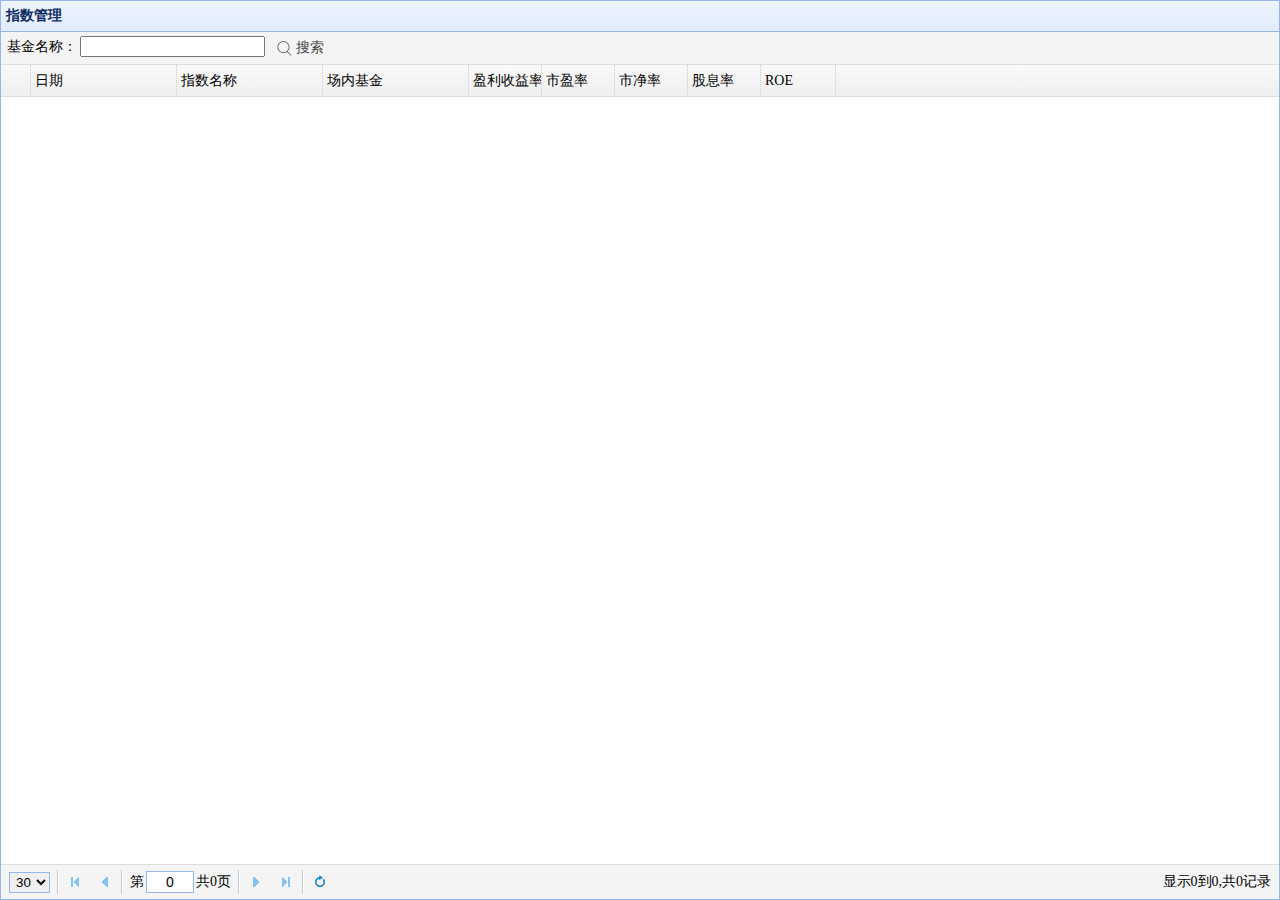
==== commit 6fdeaec7: "fix 蛋卷call" ====
--- a/src/main/webapp/data/index.html
+++ b/src/main/webapp/data/index.html
@@ -12,20 +12,17 @@
   <script type="text/javascript" src="../static/js/data.js"></script>
 </head>
 <body>
-<table id="dg" class="easyui-datagrid" fit="true" fitColumns="true" pagination="true" rownumbers="true"
-       singleSelect="false" url="/data/list" pageList="[30,40,50]" pageSize="30" toolbar="#tb" striped="true"
-       title="基金管理">
+<table id="dg" class="easyui-datagrid" >
   <thead>
   <tr>
-    <th field="date" align="center">日期</th>
-    <th field="indexName" align="center">指数名称</th>
-    <th field="code" align="center">场内基金</th>
-    <th field="codeInner" align="center">场外基金</th>
-    <th field="ep" align="center">盈利收益率</th>
-    <th field="pe" align="center">市盈率</th>
-    <th field="pb" align="center">市净率</th>
-    <th field="dyr" align="center">股息率</th>
-    <th field="roe" align="center">ROE</th>
+    <th field="date" width="2">日期</th>
+    <th field="indexName" width="2" >指数名称</th>
+    <th field="indexCode" width="2" >场内基金</th>
+    <th field="ep"  width="1" formatter="formatPe">盈利收益率</th>
+    <th field="pe" width="1" >市盈率</th>
+    <th field="pb" width="1" >市净率</th>
+    <th field="dyr" width="1" >股息率</th>
+    <th field="roe"  width="1">ROE</th>
   </tr>
   </thead>
 </table>
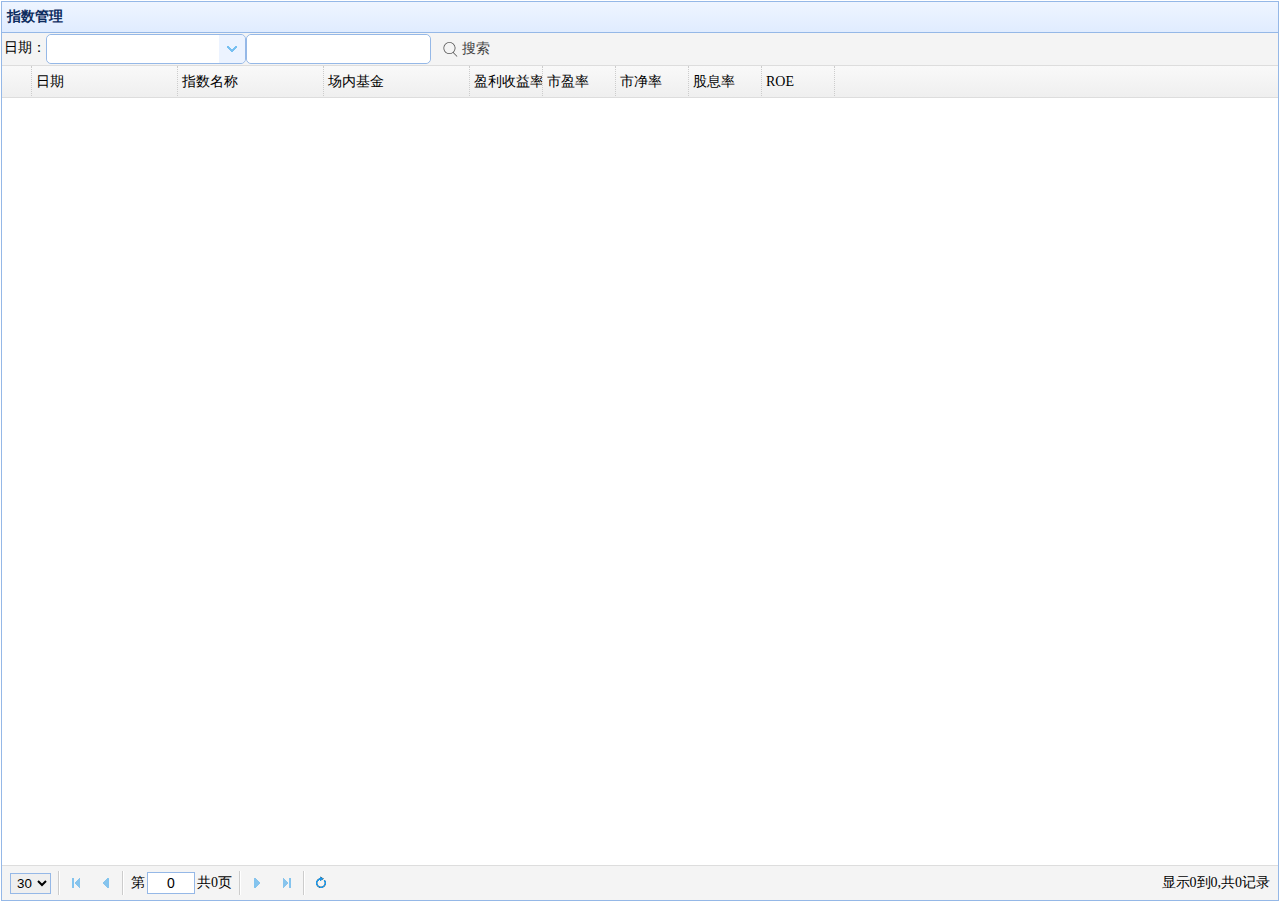
==== commit 1d7865e7: "fix index fdata" ====
--- a/src/main/webapp/data/index.html
+++ b/src/main/webapp/data/index.html
@@ -29,8 +29,9 @@
 
 <div id="tb">
   <div>
-    &nbsp;基金名称：&nbsp;<input type="text" id="s_name" onkeydown="if(event.keyCode === 13) searchData()"/>
-    <a href="javascript:searchfund()" class="easyui-linkbutton" iconCls="search" plain="true">搜索</a>
+    日期：<select class="easyui-combobox" id="s_date" name="s_date" panelHeight="auto"/>
+    &nbsp;基金名称：&nbsp;<input type="text" id="s_name"  class="easyui-textbox" onkeydown="if(event.keyCode === 13) searchData()" />
+    <a href="javascript:searchData()" class="easyui-linkbutton" iconCls="search" plain="true">搜索</a>
   </div>
 </div>
 
--- a/src/main/webapp/static/css/data.css
+++ b/src/main/webapp/static/css/data.css
@@ -0,0 +1,28 @@
+@CHARSET "UTF-8";
+body {
+	margin: 1px !important;
+}
+
+
+#fm{
+	padding: 10px 20px 10px 20px;
+}
+
+#date{
+	width: 200px;
+	border-radius: 4px 4px 4px 4px;
+}
+
+#s_date{
+	width: 200px;
+	border-radius: 4px 4px 4px 4px;
+}
+
+#sum{
+	width: 200px;
+	border-radius: 4px 4px 4px 4px;
+}
+
+fieldset{
+	border-color: #E7F0FF
+}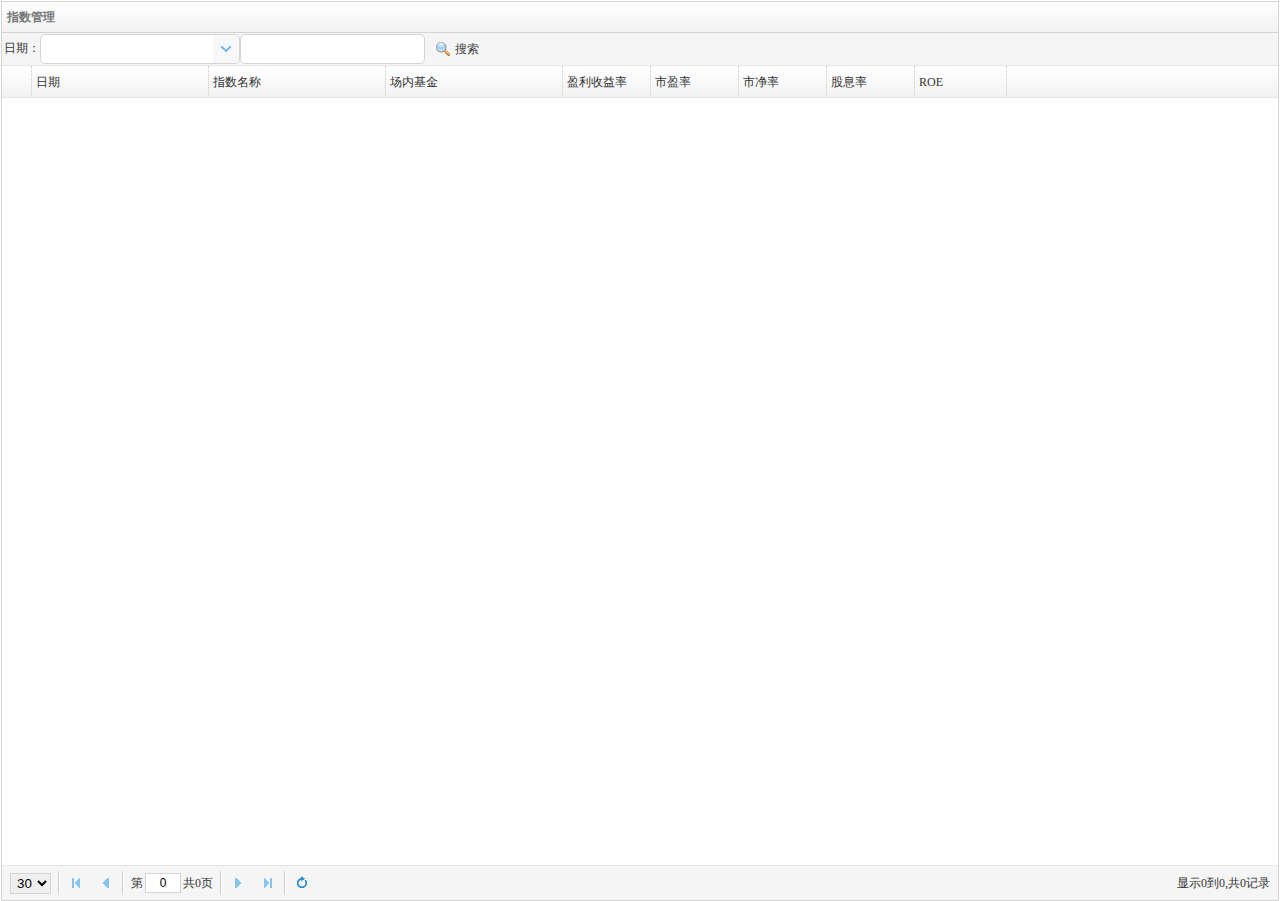
==== commit 13deb8d2: "fix stock" ====
--- a/src/main/webapp/data/index.html
+++ b/src/main/webapp/data/index.html
@@ -3,7 +3,7 @@
 <head>
   <meta charset="UTF-8">
   <title>基金管理</title>
-  <link rel="stylesheet" type="text/css" href="../static/easyui/themes/default/easyui.css" />
+  <link rel="stylesheet" type="text/css" href="../static/easyui/themes/bootstrap/easyui.css" />
   <link rel="stylesheet" type="text/css" href="../static/easyui/themes/icon.css" />
   <link rel="stylesheet" type="text/css" href="../static/css/data.css" />
   <script type="text/javascript" src="../static/easyui/jquery.min.js"></script>
@@ -31,7 +31,7 @@
   <div>
     日期：<select class="easyui-combobox" id="s_date" name="s_date" panelHeight="auto"/>
     &nbsp;基金名称：&nbsp;<input type="text" id="s_name"  class="easyui-textbox" onkeydown="if(event.keyCode === 13) searchData()" />
-    <a href="javascript:searchData()" class="easyui-linkbutton" iconCls="search" plain="true">搜索</a>
+    <a href="javascript:searchData()" class="easyui-linkbutton" iconCls="icon-search" plain="true">搜索</a>
   </div>
 </div>
 
--- a/src/main/webapp/static/easyui/themes/bootstrap/easyui.css
+++ b/src/main/webapp/static/easyui/themes/bootstrap/easyui.css
@@ -0,0 +1,3620 @@
+* {
+  -moz-box-sizing: border-box;
+  -webkit-box-sizing: border-box;
+  -o-box-sizing: border-box;
+  -ms-box-sizing: border-box;
+  box-sizing: border-box;
+}
+.panel {
+  overflow: hidden;
+  text-align: left;
+  margin: 0;
+  border: 0;
+  -moz-border-radius: 0 0 0 0;
+  -webkit-border-radius: 0 0 0 0;
+  border-radius: 0 0 0 0;
+}
+.panel-header,
+.panel-body {
+  border-width: 1px;
+  border-style: solid;
+}
+.panel-header {
+  padding: 5px;
+  position: relative;
+}
+.panel-title {
+  background: url('images/blank.gif') no-repeat;
+}
+.panel-header-noborder {
+  border-width: 0 0 1px 0;
+}
+.panel-body {
+  overflow: auto;
+  border-top-width: 0;
+  padding: 0;
+}
+.panel-body-noheader {
+  border-top-width: 1px;
+}
+.panel-body-noborder {
+  border-width: 0px;
+}
+.panel-body-nobottom {
+  border-bottom-width: 0;
+}
+.panel-with-icon {
+  padding-left: 18px;
+}
+.panel-icon,
+.panel-tool {
+  position: absolute;
+  top: 50%;
+  margin-top: -8px;
+  height: 16px;
+  overflow: hidden;
+}
+.panel-icon {
+  left: 5px;
+  width: 16px;
+}
+.panel-tool {
+  right: 5px;
+  width: auto;
+}
+.panel-tool a {
+  display: inline-block;
+  width: 16px;
+  height: 16px;
+  opacity: 0.6;
+  filter: alpha(opacity=60);
+  margin: 0 0 0 2px;
+  vertical-align: top;
+}
+.panel-tool a:hover {
+  opacity: 1;
+  filter: alpha(opacity=100);
+  background-color: #e6e6e6;
+  -moz-border-radius: 3px 3px 3px 3px;
+  -webkit-border-radius: 3px 3px 3px 3px;
+  border-radius: 3px 3px 3px 3px;
+}
+.panel-loading {
+  padding: 11px 0px 10px 30px;
+}
+.panel-noscroll {
+  overflow: hidden;
+}
+.panel-fit,
+.panel-fit body {
+  height: 100%;
+  margin: 0;
+  padding: 0;
+  border: 0;
+  overflow: hidden;
+}
+.panel-loading {
+  background: url('images/loading.gif') no-repeat 10px 10px;
+}
+.panel-tool-close {
+  background: url('images/panel_tools.png') no-repeat -16px 0px;
+}
+.panel-tool-min {
+  background: url('images/panel_tools.png') no-repeat 0px 0px;
+}
+.panel-tool-max {
+  background: url('images/panel_tools.png') no-repeat 0px -16px;
+}
+.panel-tool-restore {
+  background: url('images/panel_tools.png') no-repeat -16px -16px;
+}
+.panel-tool-collapse {
+  background: url('images/panel_tools.png') no-repeat -32px 0;
+}
+.panel-tool-expand {
+  background: url('images/panel_tools.png') no-repeat -32px -16px;
+}
+.panel-header,
+.panel-body {
+  border-color: #D4D4D4;
+}
+.panel-header {
+  background-color: #F2F2F2;
+  background: -webkit-linear-gradient(top,#ffffff 0,#F2F2F2 100%);
+  background: -moz-linear-gradient(top,#ffffff 0,#F2F2F2 100%);
+  background: -o-linear-gradient(top,#ffffff 0,#F2F2F2 100%);
+  background: linear-gradient(to bottom,#ffffff 0,#F2F2F2 100%);
+  background-repeat: repeat-x;
+  filter: progid:DXImageTransform.Microsoft.gradient(startColorstr=#ffffff,endColorstr=#F2F2F2,GradientType=0);
+  color: #777;
+}
+.panel-body {
+  background-color: #ffffff;
+  color: #333;
+  font-size: 12px;
+}
+.panel-title {
+  font-size: 12px;
+  font-weight: bold;
+  color: #777;
+  height: 20px;
+  line-height: 20px;
+}
+.panel-footer {
+  border: 1px solid #D4D4D4;
+  overflow: hidden;
+  background: #F5F5F5;
+  color: #333;
+}
+.panel-footer-noborder {
+  border-width: 1px 0 0 0;
+}
+.panel-hleft,
+.panel-hright {
+  position: relative;
+}
+.panel-hleft>.panel-body,
+.panel-hright>.panel-body {
+  position: absolute;
+}
+.panel-hleft>.panel-header {
+  float: left;
+}
+.panel-hright>.panel-header {
+  float: right;
+}
+.panel-hleft>.panel-body {
+  border-top-width: 1px;
+  border-left-width: 0;
+}
+.panel-hright>.panel-body {
+  border-top-width: 1px;
+  border-right-width: 0;
+}
+.panel-hleft>.panel-body-nobottom {
+  border-bottom-width: 1px;
+  border-right-width: 0;
+}
+.panel-hright>.panel-body-nobottom {
+  border-bottom-width: 1px;
+  border-left-width: 0;
+}
+.panel-hleft>.panel-footer {
+  position: absolute;
+  right: 0;
+}
+.panel-hright>.panel-footer {
+  position: absolute;
+  left: 0;
+}
+.panel-hleft>.panel-header-noborder {
+  border-width: 0 1px 0 0;
+}
+.panel-hright>.panel-header-noborder {
+  border-width: 0 0 0 1px;
+}
+.panel-hleft>.panel-body-noborder {
+  border-width: 0;
+}
+.panel-hright>.panel-body-noborder {
+  border-width: 0;
+}
+.panel-hleft>.panel-body-noheader {
+  border-left-width: 1px;
+}
+.panel-hright>.panel-body-noheader {
+  border-right-width: 1px;
+}
+.panel-hleft>.panel-footer-noborder {
+  border-width: 0 0 0 1px;
+}
+.panel-hright>.panel-footer-noborder {
+  border-width: 0 1px 0 0;
+}
+.panel-hleft>.panel-header .panel-icon,
+.panel-hright>.panel-header .panel-icon {
+  margin-top: 0;
+  top: 5px;
+  left: 50%;
+  margin-left: -8px;
+}
+.panel-hleft>.panel-header .panel-title,
+.panel-hright>.panel-header .panel-title {
+  position: absolute;
+  min-width: 16px;
+  left: 25px;
+  top: 5px;
+  bottom: auto;
+  white-space: nowrap;
+  word-wrap: normal;
+  -webkit-transform: rotate(90deg);
+  -webkit-transform-origin: 0 0;
+  -moz-transform: rotate(90deg);
+  -moz-transform-origin: 0 0;
+  -o-transform: rotate(90deg);
+  -o-transform-origin: 0 0;
+  transform: rotate(90deg);
+  transform-origin: 0 0;
+}
+.panel-hleft>.panel-header .panel-title-up,
+.panel-hright>.panel-header .panel-title-up {
+  position: absolute;
+  min-width: 16px;
+  left: 21px;
+  top: auto;
+  bottom: 0px;
+  text-align: right;
+  white-space: nowrap;
+  word-wrap: normal;
+  -webkit-transform: rotate(-90deg);
+  -webkit-transform-origin: 0 0;
+  -moz-transform: rotate(-90deg);
+  -moz-transform-origin: 0 0;
+  -o-transform: rotate(-90deg);
+  -o-transform-origin: 0 0;
+  transform: rotate(-90deg);
+  transform-origin: 0 16px;
+}
+.panel-hleft>.panel-header .panel-with-icon.panel-title-up,
+.panel-hright>.panel-header .panel-with-icon.panel-title-up {
+  padding-left: 0;
+  padding-right: 18px;
+}
+.panel-hleft>.panel-header .panel-tool,
+.panel-hright>.panel-header .panel-tool {
+  top: auto;
+  bottom: 5px;
+  width: 16px;
+  height: auto;
+  left: 50%;
+  margin-left: -8px;
+  margin-top: 0;
+}
+.panel-hleft>.panel-header .panel-tool a,
+.panel-hright>.panel-header .panel-tool a {
+  margin: 2px 0 0 0;
+}
+.accordion {
+  overflow: hidden;
+  border-width: 1px;
+  border-style: solid;
+}
+.accordion .accordion-header {
+  border-width: 0 0 1px;
+  cursor: pointer;
+}
+.accordion .accordion-body {
+  border-width: 0 0 1px;
+}
+.accordion-noborder {
+  border-width: 0;
+}
+.accordion-noborder .accordion-header {
+  border-width: 0 0 1px;
+}
+.accordion-noborder .accordion-body {
+  border-width: 0 0 1px;
+}
+.accordion-collapse {
+  background: url('images/accordion_arrows.png') no-repeat 0 0;
+}
+.accordion-expand {
+  background: url('images/accordion_arrows.png') no-repeat -16px 0;
+}
+.accordion {
+  background: #ffffff;
+  border-color: #D4D4D4;
+}
+.accordion .accordion-header {
+  background: #F2F2F2;
+  filter: none;
+}
+.accordion .accordion-header-selected {
+  background: #0081c2;
+}
+.accordion .accordion-header-selected .panel-title {
+  color: #fff;
+}
+.accordion .panel-last > .accordion-header {
+  border-bottom-color: #F2F2F2;
+}
+.accordion .panel-last > .accordion-body {
+  border-bottom-color: #ffffff;
+}
+.accordion .panel-last > .accordion-header-selected,
+.accordion .panel-last > .accordion-header-border {
+  border-bottom-color: #D4D4D4;
+}
+.accordion> .panel-hleft {
+  float: left;
+}
+.accordion> .panel-hleft>.panel-header {
+  border-width: 0 1px 0 0;
+}
+.accordion> .panel-hleft> .panel-body {
+  border-width: 0 1px 0 0;
+}
+.accordion> .panel-hleft.panel-last > .accordion-header {
+  border-right-color: #F2F2F2;
+}
+.accordion> .panel-hleft.panel-last > .accordion-body {
+  border-right-color: #ffffff;
+}
+.accordion> .panel-hleft.panel-last > .accordion-header-selected,
+.accordion> .panel-hleft.panel-last > .accordion-header-border {
+  border-right-color: #D4D4D4;
+}
+.accordion> .panel-hright {
+  float: right;
+}
+.accordion> .panel-hright>.panel-header {
+  border-width: 0 0 0 1px;
+}
+.accordion> .panel-hright> .panel-body {
+  border-width: 0 0 0 1px;
+}
+.accordion> .panel-hright.panel-last > .accordion-header {
+  border-left-color: #F2F2F2;
+}
+.accordion> .panel-hright.panel-last > .accordion-body {
+  border-left-color: #ffffff;
+}
+.accordion> .panel-hright.panel-last > .accordion-header-selected,
+.accordion> .panel-hright.panel-last > .accordion-header-border {
+  border-left-color: #D4D4D4;
+}
+.window {
+  overflow: hidden;
+  padding: 5px;
+  border-width: 1px;
+  border-style: solid;
+}
+.window .window-header {
+  background: transparent;
+  padding: 0px 0px 6px 0px;
+}
+.window .window-body {
+  border-width: 1px;
+  border-style: solid;
+  border-top-width: 0px;
+}
+.window .window-body-noheader {
+  border-top-width: 1px;
+}
+.window .panel-body-nobottom {
+  border-bottom-width: 0;
+}
+.window .window-header .panel-icon,
+.window .window-header .panel-tool {
+  top: 50%;
+  margin-top: -11px;
+}
+.window .window-header .panel-icon {
+  left: 1px;
+}
+.window .window-header .panel-tool {
+  right: 1px;
+}
+.window .window-header .panel-with-icon {
+  padding-left: 18px;
+}
+.window-proxy {
+  position: absolute;
+  overflow: hidden;
+}
+.window-proxy-mask {
+  position: absolute;
+  filter: alpha(opacity=5);
+  opacity: 0.05;
+}
+.window-mask {
+  position: absolute;
+  left: 0;
+  top: 0;
+  width: 100%;
+  height: 100%;
+  filter: alpha(opacity=40);
+  opacity: 0.40;
+  font-size: 1px;
+  overflow: hidden;
+}
+.window,
+.window-shadow {
+  position: absolute;
+  -moz-border-radius: 5px 5px 5px 5px;
+  -webkit-border-radius: 5px 5px 5px 5px;
+  border-radius: 5px 5px 5px 5px;
+}
+.window-shadow {
+  background: #ccc;
+  -moz-box-shadow: 2px 2px 3px #cccccc;
+  -webkit-box-shadow: 2px 2px 3px #cccccc;
+  box-shadow: 2px 2px 3px #cccccc;
+  filter: progid:DXImageTransform.Microsoft.Blur(pixelRadius=2,MakeShadow=false,ShadowOpacity=0.2);
+}
+.window,
+.window .window-body {
+  border-color: #D4D4D4;
+}
+.window {
+  background-color: #F2F2F2;
+  background: -webkit-linear-gradient(top,#ffffff 0,#F2F2F2 20%);
+  background: -moz-linear-gradient(top,#ffffff 0,#F2F2F2 20%);
+  background: -o-linear-gradient(top,#ffffff 0,#F2F2F2 20%);
+  background: linear-gradient(to bottom,#ffffff 0,#F2F2F2 20%);
+  background-repeat: repeat-x;
+  filter: progid:DXImageTransform.Microsoft.gradient(startColorstr=#ffffff,endColorstr=#F2F2F2,GradientType=0);
+}
+.window-proxy {
+  border: 1px dashed #D4D4D4;
+}
+.window-proxy-mask,
+.window-mask {
+  background: #ccc;
+}
+.window .panel-footer {
+  border: 1px solid #D4D4D4;
+  position: relative;
+  top: -1px;
+}
+.window-thinborder {
+  padding: 0;
+}
+.window-thinborder .window-header {
+  padding: 5px 5px 6px 5px;
+}
+.window-thinborder .window-body {
+  border-width: 0px;
+}
+.window-thinborder .window-footer {
+  border-left: transparent;
+  border-right: transparent;
+  border-bottom: transparent;
+}
+.window-thinborder .window-header .panel-icon,
+.window-thinborder .window-header .panel-tool {
+  margin-top: -9px;
+  margin-left: 5px;
+  margin-right: 5px;
+}
+.window-noborder {
+  border: 0;
+}
+.window.panel-hleft .window-header {
+  padding: 0 6px 0 0;
+}
+.window.panel-hright .window-header {
+  padding: 0 0 0 6px;
+}
+.window.panel-hleft>.panel-header .panel-title {
+  top: auto;
+  left: 16px;
+}
+.window.panel-hright>.panel-header .panel-title {
+  top: auto;
+  right: 16px;
+}
+.window.panel-hleft>.panel-header .panel-title-up,
+.window.panel-hright>.panel-header .panel-title-up {
+  bottom: 0;
+}
+.window.panel-hleft .window-body {
+  border-width: 1px 1px 1px 0;
+}
+.window.panel-hright .window-body {
+  border-width: 1px 0 1px 1px;
+}
+.window.panel-hleft .window-header .panel-icon {
+  top: 1px;
+  margin-top: 0;
+  left: 0;
+}
+.window.panel-hright .window-header .panel-icon {
+  top: 1px;
+  margin-top: 0;
+  left: auto;
+  right: 1px;
+}
+.window.panel-hleft .window-header .panel-tool,
+.window.panel-hright .window-header .panel-tool {
+  margin-top: 0;
+  top: auto;
+  bottom: 1px;
+  right: auto;
+  margin-right: 0;
+  left: 50%;
+  margin-left: -11px;
+}
+.window.panel-hright .window-header .panel-tool {
+  left: auto;
+  right: 1px;
+}
+.window-thinborder.panel-hleft .window-header {
+  padding: 5px 6px 5px 5px;
+}
+.window-thinborder.panel-hright .window-header {
+  padding: 5px 5px 5px 6px;
+}
+.window-thinborder.panel-hleft>.panel-header .panel-title {
+  left: 21px;
+}
+.window-thinborder.panel-hleft>.panel-header .panel-title-up,
+.window-thinborder.panel-hright>.panel-header .panel-title-up {
+  bottom: 5px;
+}
+.window-thinborder.panel-hleft .window-header .panel-icon,
+.window-thinborder.panel-hright .window-header .panel-icon {
+  margin-top: 5px;
+}
+.window-thinborder.panel-hleft .window-header .panel-tool,
+.window-thinborder.panel-hright .window-header .panel-tool {
+  left: 16px;
+  bottom: 5px;
+}
+.dialog-content {
+  overflow: auto;
+}
+.dialog-toolbar {
+  position: relative;
+  padding: 2px 5px;
+}
+.dialog-tool-separator {
+  float: left;
+  height: 24px;
+  border-left: 1px solid #ccc;
+  border-right: 1px solid #fff;
+  margin: 2px 1px;
+}
+.dialog-button {
+  position: relative;
+  top: -1px;
+  padding: 5px;
+  text-align: right;
+}
+.dialog-button .l-btn {
+  margin-left: 5px;
+}
+.dialog-toolbar,
+.dialog-button {
+  background: #F5F5F5;
+  border-width: 1px;
+  border-style: solid;
+}
+.dialog-toolbar {
+  border-color: #D4D4D4 #D4D4D4 #e6e6e6 #D4D4D4;
+}
+.dialog-button {
+  border-color: #e6e6e6 #D4D4D4 #D4D4D4 #D4D4D4;
+}
+.window-thinborder .dialog-toolbar {
+  border-left: transparent;
+  border-right: transparent;
+  border-top-color: #F5F5F5;
+}
+.window-thinborder .dialog-button {
+  top: 0px;
+  padding: 5px 8px 8px 8px;
+  border-left: transparent;
+  border-right: transparent;
+  border-bottom: transparent;
+}
+.l-btn {
+  text-decoration: none;
+  display: inline-block;
+  overflow: hidden;
+  margin: 0;
+  padding: 0;
+  cursor: pointer;
+  outline: none;
+  text-align: center;
+  vertical-align: middle;
+  line-height: normal;
+}
+.l-btn-plain {
+  border-width: 0;
+  padding: 1px;
+}
+.l-btn-left {
+  display: inline-block;
+  position: relative;
+  overflow: hidden;
+  margin: 0;
+  padding: 0;
+  vertical-align: top;
+}
+.l-btn-text {
+  display: inline-block;
+  vertical-align: top;
+  width: auto;
+  line-height: 28px;
+  font-size: 12px;
+  padding: 0;
+  margin: 0 6px;
+}
+.l-btn-icon {
+  display: inline-block;
+  width: 16px;
+  height: 16px;
+  line-height: 16px;
+  position: absolute;
+  top: 50%;
+  margin-top: -8px;
+  font-size: 1px;
+}
+.l-btn span span .l-btn-empty {
+  display: inline-block;
+  margin: 0;
+  width: 16px;
+  height: 24px;
+  font-size: 1px;
+  vertical-align: top;
+}
+.l-btn span .l-btn-icon-left {
+  padding: 0 0 0 20px;
+  background-position: left center;
+}
+.l-btn span .l-btn-icon-right {
+  padding: 0 20px 0 0;
+  background-position: right center;
+}
+.l-btn-icon-left .l-btn-text {
+  margin: 0 6px 0 26px;
+}
+.l-btn-icon-left .l-btn-icon {
+  left: 6px;
+}
+.l-btn-icon-right .l-btn-text {
+  margin: 0 26px 0 6px;
+}
+.l-btn-icon-right .l-btn-icon {
+  right: 6px;
+}
+.l-btn-icon-top .l-btn-text {
+  margin: 20px 4px 0 4px;
+}
+.l-btn-icon-top .l-btn-icon {
+  top: 4px;
+  left: 50%;
+  margin: 0 0 0 -8px;
+}
+.l-btn-icon-bottom .l-btn-text {
+  margin: 0 4px 20px 4px;
+}
+.l-btn-icon-bottom .l-btn-icon {
+  top: auto;
+  bottom: 4px;
+  left: 50%;
+  margin: 0 0 0 -8px;
+}
+.l-btn-left .l-btn-empty {
+  margin: 0 6px;
+  width: 16px;
+}
+.l-btn-plain:hover {
+  padding: 0;
+}
+.l-btn-focus {
+  outline: #0000FF dotted thin;
+}
+.l-btn-large .l-btn-text {
+  line-height: 44px;
+}
+.l-btn-large .l-btn-icon {
+  width: 32px;
+  height: 32px;
+  line-height: 32px;
+  margin-top: -16px;
+}
+.l-btn-large .l-btn-icon-left .l-btn-text {
+  margin-left: 40px;
+}
+.l-btn-large .l-btn-icon-right .l-btn-text {
+  margin-right: 40px;
+}
+.l-btn-large .l-btn-icon-top .l-btn-text {
+  margin-top: 36px;
+  line-height: 24px;
+  min-width: 32px;
+}
+.l-btn-large .l-btn-icon-top .l-btn-icon {
+  margin: 0 0 0 -16px;
+}
+.l-btn-large .l-btn-icon-bottom .l-btn-text {
+  margin-bottom: 36px;
+  line-height: 24px;
+  min-width: 32px;
+}
+.l-btn-large .l-btn-icon-bottom .l-btn-icon {
+  margin: 0 0 0 -16px;
+}
+.l-btn-large .l-btn-left .l-btn-empty {
+  margin: 0 6px;
+  width: 32px;
+}
+.l-btn {
+  color: #444;
+  background: #f5f5f5;
+  background-repeat: repeat-x;
+  border: 1px solid #bbb;
+  background: -webkit-linear-gradient(top,#ffffff 0,#e6e6e6 100%);
+  background: -moz-linear-gradient(top,#ffffff 0,#e6e6e6 100%);
+  background: -o-linear-gradient(top,#ffffff 0,#e6e6e6 100%);
+  background: linear-gradient(to bottom,#ffffff 0,#e6e6e6 100%);
+  background-repeat: repeat-x;
+  filter: progid:DXImageTransform.Microsoft.gradient(startColorstr=#ffffff,endColorstr=#e6e6e6,GradientType=0);
+  -moz-border-radius: 5px 5px 5px 5px;
+  -webkit-border-radius: 5px 5px 5px 5px;
+  border-radius: 5px 5px 5px 5px;
+}
+.l-btn:hover {
+  background: #e6e6e6;
+  color: #00438a;
+  border: 1px solid #ddd;
+  filter: none;
+}
+.l-btn-plain {
+  background: transparent;
+  border-width: 0;
+  filter: none;
+}
+.l-btn-outline {
+  border-width: 1px;
+  border-color: #ddd;
+  padding: 0;
+}
+.l-btn-plain:hover {
+  background: #e6e6e6;
+  color: #00438a;
+  border: 1px solid #ddd;
+  -moz-border-radius: 5px 5px 5px 5px;
+  -webkit-border-radius: 5px 5px 5px 5px;
+  border-radius: 5px 5px 5px 5px;
+}
+.l-btn-disabled,
+.l-btn-disabled:hover {
+  opacity: 0.5;
+  cursor: default;
+  background: #f5f5f5;
+  color: #444;
+  background: -webkit-linear-gradient(top,#ffffff 0,#e6e6e6 100%);
+  background: -moz-linear-gradient(top,#ffffff 0,#e6e6e6 100%);
+  background: -o-linear-gradient(top,#ffffff 0,#e6e6e6 100%);
+  background: linear-gradient(to bottom,#ffffff 0,#e6e6e6 100%);
+  background-repeat: repeat-x;
+  filter: progid:DXImageTransform.Microsoft.gradient(startColorstr=#ffffff,endColorstr=#e6e6e6,GradientType=0);
+}
+.l-btn-disabled .l-btn-text,
+.l-btn-disabled .l-btn-icon {
+  filter: alpha(opacity=50);
+}
+.l-btn-plain-disabled,
+.l-btn-plain-disabled:hover {
+  background: transparent;
+  filter: alpha(opacity=50);
+}
+.l-btn-selected,
+.l-btn-selected:hover {
+  background: #ddd;
+  filter: none;
+}
+.l-btn-plain-selected,
+.l-btn-plain-selected:hover {
+  background: #ddd;
+}
+.textbox {
+  position: relative;
+  border: 1px solid #D4D4D4;
+  background-color: #fff;
+  vertical-align: middle;
+  display: inline-block;
+  overflow: hidden;
+  white-space: nowrap;
+  margin: 0;
+  padding: 0;
+  -moz-border-radius: 5px 5px 5px 5px;
+  -webkit-border-radius: 5px 5px 5px 5px;
+  border-radius: 5px 5px 5px 5px;
+}
+.textbox .textbox-text {
+  font-size: 12px;
+  border: 0;
+  margin: 0;
+  padding: 0 4px;
+  white-space: normal;
+  vertical-align: top;
+  outline-style: none;
+  resize: none;
+  -moz-border-radius: 5px 5px 5px 5px;
+  -webkit-border-radius: 5px 5px 5px 5px;
+  border-radius: 5px 5px 5px 5px;
+  height: 28px;
+  line-height: 28px;
+}
+.textbox textarea.textbox-text {
+  line-height: normal;
+}
+.textbox .textbox-text::-ms-clear,
+.textbox .textbox-text::-ms-reveal {
+  display: none;
+}
+.textbox textarea.textbox-text {
+  white-space: pre-wrap;
+}
+.textbox .textbox-prompt {
+  font-size: 12px;
+  color: #aaa;
+}
+.textbox .textbox-bgicon {
+  background-position: 3px center;
+  padding-left: 21px;
+}
+.textbox .textbox-button,
+.textbox .textbox-button:hover {
+  position: absolute;
+  top: 0;
+  padding: 0;
+  vertical-align: top;
+  -moz-border-radius: 0 0 0 0;
+  -webkit-border-radius: 0 0 0 0;
+  border-radius: 0 0 0 0;
+}
+.textbox .textbox-button-right,
+.textbox .textbox-button-right:hover {
+  right: 0;
+  border-width: 0 0 0 1px;
+}
+.textbox .textbox-button-left,
+.textbox .textbox-button-left:hover {
+  left: 0;
+  border-width: 0 1px 0 0;
+}
+.textbox .textbox-button-top,
+.textbox .textbox-button-top:hover {
+  left: 0;
+  border-width: 0 0 1px 0;
+}
+.textbox .textbox-button-bottom,
+.textbox .textbox-button-bottom:hover {
+  top: auto;
+  bottom: 0;
+  left: 0;
+  border-width: 1px 0 0 0;
+}
+.textbox-addon {
+  position: absolute;
+  top: 0;
+}
+.textbox-label {
+  display: inline-block;
+  width: 80px;
+  height: 30px;
+  line-height: 30px;
+  vertical-align: middle;
+  overflow: hidden;
+  text-overflow: ellipsis;
+  white-space: nowrap;
+  margin: 0;
+  padding-right: 5px;
+}
+.textbox-label-after {
+  padding-left: 5px;
+  padding-right: 0;
+}
+.textbox-label-top {
+  display: block;
+  width: auto;
+  padding: 0;
+}
+.textbox-disabled,
+.textbox-label-disabled {
+  opacity: 0.6;
+  filter: alpha(opacity=60);
+}
+.textbox-icon {
+  display: inline-block;
+  width: 18px;
+  height: 20px;
+  overflow: hidden;
+  vertical-align: top;
+  background-position: center center;
+  cursor: pointer;
+  opacity: 0.6;
+  filter: alpha(opacity=60);
+  text-decoration: none;
+  outline-style: none;
+}
+.textbox-icon-disabled,
+.textbox-icon-readonly {
+  cursor: default;
+}
+.textbox-icon:hover {
+  opacity: 1.0;
+  filter: alpha(opacity=100);
+}
+.textbox-icon-disabled:hover {
+  opacity: 0.6;
+  filter: alpha(opacity=60);
+}
+.textbox-focused {
+  border-color: #bbbbbb;
+  -moz-box-shadow: 0 0 3px 0 #D4D4D4;
+  -webkit-box-shadow: 0 0 3px 0 #D4D4D4;
+  box-shadow: 0 0 3px 0 #D4D4D4;
+}
+.textbox-invalid {
+  border-color: #ffa8a8;
+  background-color: #fff3f3;
+}
+.form-floating-label.form-field .textbox-text {
+  padding: 0;
+}
+.form-floating-label.form-field .textbox-label {
+  position: relative;
+  height: 20px;
+  line-height: 20px;
+  transition: all .3s;
+  font-size: 10px;
+  z-index: 9;
+}
+.form-floating-label.form-field-empty .textbox-label {
+  cursor: text;
+  font-size: 12px;
+  transform: translate(0,25px);
+}
+.form-floating-label.form-field-empty.form-field-focused .textbox-label {
+  cursor: default;
+  font-size: 10px;
+  transform: translate(0,0);
+}
+.passwordbox-open {
+  background: url('images/passwordbox_open.png') no-repeat center center;
+}
+.passwordbox-close {
+  background: url('images/passwordbox_close.png') no-repeat center center;
+}
+.filebox .textbox-value {
+  vertical-align: top;
+  position: absolute;
+  top: 0;
+  left: -5000px;
+}
+.filebox-label {
+  display: inline-block;
+  position: absolute;
+  width: 100%;
+  height: 100%;
+  cursor: pointer;
+  left: 0;
+  top: 0;
+  z-index: 10;
+  background: url('images/blank.gif') no-repeat;
+}
+.l-btn-disabled .filebox-label {
+  cursor: default;
+}
+.combo-arrow {
+  width: 18px;
+  height: 20px;
+  overflow: hidden;
+  display: inline-block;
+  vertical-align: top;
+  cursor: pointer;
+  opacity: 0.6;
+  filter: alpha(opacity=60);
+}
+.combo-arrow-hover {
+  opacity: 1.0;
+  filter: alpha(opacity=100);
+}
+.combo-panel {
+  overflow: auto;
+}
+.combo-arrow {
+  background: url('images/combo_arrow.png') no-repeat center center;
+}
+.combo-panel {
+  background-color: #ffffff;
+}
+.combo-arrow {
+  background-color: #F2F2F2;
+}
+.combo-arrow-hover {
+  background-color: #e6e6e6;
+}
+.combo-arrow:hover {
+  background-color: #e6e6e6;
+}
+.combo .textbox-icon-disabled:hover {
+  cursor: default;
+}
+.combobox-item,
+.combobox-group,
+.combobox-stick {
+  font-size: 12px;
+  padding: 6px 4px;
+  line-height: 20px;
+}
+.combobox-item-disabled {
+  opacity: 0.5;
+  filter: alpha(opacity=50);
+}
+.combobox-gitem {
+  padding-left: 10px;
+}
+.combobox-group,
+.combobox-stick {
+  font-weight: bold;
+}
+.combobox-stick {
+  position: absolute;
+  top: 1px;
+  left: 1px;
+  right: 1px;
+  background: inherit;
+}
+.combobox-item-hover {
+  background-color: #e6e6e6;
+  color: #00438a;
+}
+.combobox-item-selected {
+  background-color: #0081c2;
+  color: #fff;
+}
+.combobox-icon {
+  display: inline-block;
+  width: 16px;
+  height: 16px;
+  vertical-align: middle;
+  margin-right: 2px;
+}
+.tagbox {
+  cursor: text;
+}
+.tagbox .textbox-text {
+  float: left;
+}
+.tagbox-label {
+  position: relative;
+  display: block;
+  margin: 4px 0 0 4px;
+  padding: 0 20px 0 4px;
+  float: left;
+  vertical-align: top;
+  text-decoration: none;
+  -moz-border-radius: 5px 5px 5px 5px;
+  -webkit-border-radius: 5px 5px 5px 5px;
+  border-radius: 5px 5px 5px 5px;
+  background: #e6e6e6;
+  color: #00438a;
+}
+.tagbox-remove {
+  background: url('images/tagbox_icons.png') no-repeat -16px center;
+  position: absolute;
+  display: block;
+  width: 16px;
+  height: 16px;
+  right: 2px;
+  top: 50%;
+  margin-top: -8px;
+  opacity: 0.6;
+  filter: alpha(opacity=60);
+}
+.tagbox-remove:hover {
+  opacity: 1;
+  filter: alpha(opacity=100);
+}
+.textbox-disabled .tagbox-label {
+  cursor: default;
+}
+.textbox-disabled .tagbox-remove:hover {
+  cursor: default;
+  opacity: 0.6;
+  filter: alpha(opacity=60);
+}
+.layout {
+  position: relative;
+  overflow: hidden;
+  margin: 0;
+  padding: 0;
+  z-index: 0;
+}
+.layout-panel {
+  position: absolute;
+  overflow: hidden;
+}
+.layout-body {
+  min-width: 1px;
+  min-height: 1px;
+}
+.layout-panel-east,
+.layout-panel-west {
+  z-index: 2;
+}
+.layout-panel-north,
+.layout-panel-south {
+  z-index: 3;
+}
+.layout-expand {
+  position: absolute;
+  padding: 0px;
+  font-size: 1px;
+  cursor: pointer;
+  z-index: 1;
+}
+.layout-expand .panel-header,
+.layout-expand .panel-body {
+  background: transparent;
+  filter: none;
+  overflow: hidden;
+}
+.layout-expand .panel-header {
+  border-bottom-width: 0px;
+}
+.layout-expand .panel-body {
+  position: relative;
+}
+.layout-expand .panel-body .panel-icon {
+  margin-top: 0;
+  top: 0;
+  left: 50%;
+  margin-left: -8px;
+}
+.layout-expand-west .panel-header .panel-icon,
+.layout-expand-east .panel-header .panel-icon {
+  display: none;
+}
+.layout-expand-title {
+  position: absolute;
+  top: 0;
+  left: 21px;
+  white-space: nowrap;
+  word-wrap: normal;
+  -webkit-transform: rotate(90deg);
+  -webkit-transform-origin: 0 0;
+  -moz-transform: rotate(90deg);
+  -moz-transform-origin: 0 0;
+  -o-transform: rotate(90deg);
+  -o-transform-origin: 0 0;
+  transform: rotate(90deg);
+  transform-origin: 0 0;
+}
+.layout-expand-title-up {
+  position: absolute;
+  top: 0;
+  left: 0;
+  text-align: right;
+  padding-left: 5px;
+  white-space: nowrap;
+  word-wrap: normal;
+  -webkit-transform: rotate(-90deg);
+  -webkit-transform-origin: 0 0;
+  -moz-transform: rotate(-90deg);
+  -moz-transform-origin: 0 0;
+  -o-transform: rotate(-90deg);
+  -o-transform-origin: 0 0;
+  transform: rotate(-90deg);
+  transform-origin: 0 0;
+}
+.layout-expand-with-icon {
+  top: 18px;
+}
+.layout-expand .panel-body-noheader .layout-expand-title,
+.layout-expand .panel-body-noheader .panel-icon {
+  top: 5px;
+}
+.layout-expand .panel-body-noheader .layout-expand-with-icon {
+  top: 23px;
+}
+.layout-split-proxy-h,
+.layout-split-proxy-v {
+  position: absolute;
+  font-size: 1px;
+  display: none;
+  z-index: 5;
+}
+.layout-split-proxy-h {
+  width: 5px;
+  cursor: e-resize;
+}
+.layout-split-proxy-v {
+  height: 5px;
+  cursor: n-resize;
+}
+.layout-mask {
+  position: absolute;
+  background: #fafafa;
+  filter: alpha(opacity=10);
+  opacity: 0.10;
+  z-index: 4;
+}
+.layout-button-up {
+  background: url('images/layout_arrows.png') no-repeat -16px -16px;
+}
+.layout-button-down {
+  background: url('images/layout_arrows.png') no-repeat -16px 0;
+}
+.layout-button-left {
+  background: url('images/layout_arrows.png') no-repeat 0 0;
+}
+.layout-button-right {
+  background: url('images/layout_arrows.png') no-repeat 0 -16px;
+}
+.layout-split-proxy-h,
+.layout-split-proxy-v {
+  background-color: #bbb;
+}
+.layout-split-north {
+  border-bottom: 5px solid #eee;
+}
+.layout-split-south {
+  border-top: 5px solid #eee;
+}
+.layout-split-east {
+  border-left: 5px solid #eee;
+}
+.layout-split-west {
+  border-right: 5px solid #eee;
+}
+.layout-expand {
+  background-color: #F2F2F2;
+}
+.layout-expand-over {
+  background-color: #F2F2F2;
+}
+.tabs-container {
+  overflow: hidden;
+}
+.tabs-header {
+  border-width: 1px;
+  border-style: solid;
+  border-bottom-width: 0;
+  position: relative;
+  padding: 0;
+  padding-top: 2px;
+  overflow: hidden;
+}
+.tabs-scroller-left,
+.tabs-scroller-right {
+  position: absolute;
+  top: auto;
+  bottom: 0;
+  width: 18px;
+  font-size: 1px;
+  display: none;
+  cursor: pointer;
+  border-width: 1px;
+  border-style: solid;
+}
+.tabs-scroller-left {
+  left: 0;
+}
+.tabs-scroller-right {
+  right: 0;
+}
+.tabs-tool {
+  position: absolute;
+  bottom: 0;
+  padding: 1px;
+  overflow: hidden;
+  border-width: 1px;
+  border-style: solid;
+}
+.tabs-header-plain .tabs-tool {
+  padding: 0 1px;
+}
+.tabs-wrap {
+  position: relative;
+  left: 0;
+  overflow: hidden;
+  width: 100%;
+  margin: 0;
+  padding: 0;
+}
+.tabs-scrolling {
+  margin-left: 18px;
+  margin-right: 18px;
+}
+.tabs-disabled {
+  opacity: 0.3;
+  filter: alpha(opacity=30);
+}
+.tabs {
+  list-style-type: none;
+  height: 26px;
+  margin: 0px;
+  padding: 0px;
+  padding-left: 4px;
+  width: 50000px;
+  border-style: solid;
+  border-width: 0 0 1px 0;
+}
+.tabs li {
+  float: left;
+  display: inline-block;
+  margin: 0 4px -1px 0;
+  padding: 0;
+  position: relative;
+  border: 0;
+}
+.tabs li .tabs-inner {
+  display: inline-block;
+  text-decoration: none;
+  cursor: hand;
+  cursor: pointer;
+  margin: 0;
+  padding: 0 10px;
+  height: 25px;
+  line-height: 25px;
+  text-align: center;
+  white-space: nowrap;
+  border-width: 1px;
+  border-style: solid;
+  -moz-border-radius: 5px 5px 0 0;
+  -webkit-border-radius: 5px 5px 0 0;
+  border-radius: 5px 5px 0 0;
+}
+.tabs li.tabs-selected .tabs-inner {
+  font-weight: bold;
+  outline: none;
+}
+.tabs li.tabs-selected .tabs-inner:hover {
+  cursor: default;
+  pointer: default;
+}
+.tabs li a.tabs-close,
+.tabs-p-tool {
+  position: absolute;
+  font-size: 1px;
+  display: block;
+  height: 12px;
+  padding: 0;
+  top: 50%;
+  margin-top: -6px;
+  overflow: hidden;
+}
+.tabs li a.tabs-close {
+  width: 12px;
+  right: 5px;
+  opacity: 0.6;
+  filter: alpha(opacity=60);
+}
+.tabs-p-tool {
+  right: 16px;
+}
+.tabs-p-tool a {
+  display: inline-block;
+  font-size: 1px;
+  width: 12px;
+  height: 12px;
+  margin: 0;
+  opacity: 0.6;
+  filter: alpha(opacity=60);
+}
+.tabs li a:hover.tabs-close,
+.tabs-p-tool a:hover {
+  opacity: 1;
+  filter: alpha(opacity=100);
+  cursor: hand;
+  cursor: pointer;
+}
+.tabs-with-icon {
+  padding-left: 18px;
+}
+.tabs-icon {
+  position: absolute;
+  width: 16px;
+  height: 16px;
+  left: 10px;
+  top: 50%;
+  margin-top: -8px;
+}
+.tabs-title {
+  font-size: 12px;
+}
+.tabs-closable {
+  padding-right: 8px;
+}
+.tabs-panels {
+  margin: 0px;
+  padding: 0px;
+  border-width: 1px;
+  border-style: solid;
+  border-top-width: 0;
+  overflow: hidden;
+}
+.tabs-header-bottom {
+  border-width: 0 1px 1px 1px;
+  padding: 0 0 2px 0;
+}
+.tabs-header-bottom .tabs {
+  border-width: 1px 0 0 0;
+}
+.tabs-header-bottom .tabs li {
+  margin: -1px 4px 0 0;
+}
+.tabs-header-bottom .tabs li .tabs-inner {
+  -moz-border-radius: 0 0 5px 5px;
+  -webkit-border-radius: 0 0 5px 5px;
+  border-radius: 0 0 5px 5px;
+}
+.tabs-header-bottom .tabs-tool {
+  top: 0;
+}
+.tabs-header-bottom .tabs-scroller-left,
+.tabs-header-bottom .tabs-scroller-right {
+  top: 0;
+  bottom: auto;
+}
+.tabs-panels-top {
+  border-width: 1px 1px 0 1px;
+}
+.tabs-header-left {
+  float: left;
+  border-width: 1px 0 1px 1px;
+  padding: 0;
+}
+.tabs-header-right {
+  float: right;
+  border-width: 1px 1px 1px 0;
+  padding: 0;
+}
+.tabs-header-left .tabs-wrap,
+.tabs-header-right .tabs-wrap {
+  height: 100%;
+}
+.tabs-header-left .tabs {
+  height: 100%;
+  padding: 4px 0 0 2px;
+  border-width: 0 1px 0 0;
+}
+.tabs-header-right .tabs {
+  height: 100%;
+  padding: 4px 2px 0 0;
+  border-width: 0 0 0 1px;
+}
+.tabs-header-left .tabs li,
+.tabs-header-right .tabs li {
+  display: block;
+  width: 100%;
+  position: relative;
+}
+.tabs-header-left .tabs li {
+  left: auto;
+  right: 0;
+  margin: 0 -1px 4px 0;
+  float: right;
+}
+.tabs-header-right .tabs li {
+  left: 0;
+  right: auto;
+  margin: 0 0 4px -1px;
+  float: left;
+}
+.tabs-justified li .tabs-inner {
+  padding-left: 0;
+  padding-right: 0;
+}
+.tabs-header-left .tabs li .tabs-inner {
+  display: block;
+  text-align: left;
+  padding-left: 10px;
+  padding-right: 10px;
+  -moz-border-radius: 5px 0 0 5px;
+  -webkit-border-radius: 5px 0 0 5px;
+  border-radius: 5px 0 0 5px;
+}
+.tabs-header-right .tabs li .tabs-inner {
+  display: block;
+  text-align: left;
+  padding-left: 10px;
+  padding-right: 10px;
+  -moz-border-radius: 0 5px 5px 0;
+  -webkit-border-radius: 0 5px 5px 0;
+  border-radius: 0 5px 5px 0;
+}
+.tabs-panels-right {
+  float: right;
+  border-width: 1px 1px 1px 0;
+}
+.tabs-panels-left {
+  float: left;
+  border-width: 1px 0 1px 1px;
+}
+.tabs-header-noborder,
+.tabs-panels-noborder {
+  border: 0px;
+}
+.tabs-header-plain {
+  border: 0px;
+  background: transparent;
+}
+.tabs-pill {
+  padding-bottom: 3px;
+}
+.tabs-header-bottom .tabs-pill {
+  padding-top: 3px;
+  padding-bottom: 0;
+}
+.tabs-header-left .tabs-pill {
+  padding-right: 3px;
+}
+.tabs-header-right .tabs-pill {
+  padding-left: 3px;
+}
+.tabs-header .tabs-pill li .tabs-inner {
+  -moz-border-radius: 5px 5px 5px 5px;
+  -webkit-border-radius: 5px 5px 5px 5px;
+  border-radius: 5px 5px 5px 5px;
+}
+.tabs-header-narrow,
+.tabs-header-narrow .tabs-narrow {
+  padding: 0;
+}
+.tabs-narrow li,
+.tabs-header-bottom .tabs-narrow li {
+  margin-left: 0;
+  margin-right: -1px;
+}
+.tabs-narrow li.tabs-last,
+.tabs-header-bottom .tabs-narrow li.tabs-last {
+  margin-right: 0;
+}
+.tabs-header-left .tabs-narrow,
+.tabs-header-right .tabs-narrow {
+  padding-top: 0;
+}
+.tabs-header-left .tabs-narrow li {
+  margin-bottom: -1px;
+  margin-right: -1px;
+}
+.tabs-header-left .tabs-narrow li.tabs-last,
+.tabs-header-right .tabs-narrow li.tabs-last {
+  margin-bottom: 0;
+}
+.tabs-header-right .tabs-narrow li {
+  margin-bottom: -1px;
+  margin-left: -1px;
+}
+.tabs-scroller-left {
+  background: #F2F2F2 url('images/tabs_icons.png') no-repeat 1px center;
+}
+.tabs-scroller-right {
+  background: #F2F2F2 url('images/tabs_icons.png') no-repeat -15px center;
+}
+.tabs li a.tabs-close {
+  background: url('images/tabs_icons.png') no-repeat -34px center;
+}
+.tabs li .tabs-inner:hover {
+  background: #e6e6e6;
+  color: #00438a;
+  filter: none;
+}
+.tabs li.tabs-selected .tabs-inner {
+  background-color: #ffffff;
+  color: #777;
+  background: -webkit-linear-gradient(top,#ffffff 0,#ffffff 100%);
+  background: -moz-linear-gradient(top,#ffffff 0,#ffffff 100%);
+  background: -o-linear-gradient(top,#ffffff 0,#ffffff 100%);
+  background: linear-gradient(to bottom,#ffffff 0,#ffffff 100%);
+  background-repeat: repeat-x;
+  filter: progid:DXImageTransform.Microsoft.gradient(startColorstr=#ffffff,endColorstr=#ffffff,GradientType=0);
+}
+.tabs-header-bottom .tabs li.tabs-selected .tabs-inner {
+  background: -webkit-linear-gradient(top,#ffffff 0,#ffffff 100%);
+  background: -moz-linear-gradient(top,#ffffff 0,#ffffff 100%);
+  background: -o-linear-gradient(top,#ffffff 0,#ffffff 100%);
+  background: linear-gradient(to bottom,#ffffff 0,#ffffff 100%);
+  background-repeat: repeat-x;
+  filter: progid:DXImageTransform.Microsoft.gradient(startColorstr=#ffffff,endColorstr=#ffffff,GradientType=0);
+}
+.tabs-header-left .tabs li.tabs-selected .tabs-inner {
+  background: -webkit-linear-gradient(left,#ffffff 0,#ffffff 100%);
+  background: -moz-linear-gradient(left,#ffffff 0,#ffffff 100%);
+  background: -o-linear-gradient(left,#ffffff 0,#ffffff 100%);
+  background: linear-gradient(to right,#ffffff 0,#ffffff 100%);
+  background-repeat: repeat-y;
+  filter: progid:DXImageTransform.Microsoft.gradient(startColorstr=#ffffff,endColorstr=#ffffff,GradientType=1);
+}
+.tabs-header-right .tabs li.tabs-selected .tabs-inner {
+  background: -webkit-linear-gradient(left,#ffffff 0,#ffffff 100%);
+  background: -moz-linear-gradient(left,#ffffff 0,#ffffff 100%);
+  background: -o-linear-gradient(left,#ffffff 0,#ffffff 100%);
+  background: linear-gradient(to right,#ffffff 0,#ffffff 100%);
+  background-repeat: repeat-y;
+  filter: progid:DXImageTransform.Microsoft.gradient(startColorstr=#ffffff,endColorstr=#ffffff,GradientType=1);
+}
+.tabs li .tabs-inner {
+  color: #777;
+  background-color: #F2F2F2;
+  background: -webkit-linear-gradient(top,#ffffff 0,#F2F2F2 100%);
+  background: -moz-linear-gradient(top,#ffffff 0,#F2F2F2 100%);
+  background: -o-linear-gradient(top,#ffffff 0,#F2F2F2 100%);
+  background: linear-gradient(to bottom,#ffffff 0,#F2F2F2 100%);
+  background-repeat: repeat-x;
+  filter: progid:DXImageTransform.Microsoft.gradient(startColorstr=#ffffff,endColorstr=#F2F2F2,GradientType=0);
+}
+.tabs-header,
+.tabs-tool {
+  background-color: #F2F2F2;
+}
+.tabs-header-plain {
+  background: transparent;
+}
+.tabs-header,
+.tabs-scroller-left,
+.tabs-scroller-right,
+.tabs-tool,
+.tabs,
+.tabs-panels,
+.tabs li .tabs-inner,
+.tabs li.tabs-selected .tabs-inner,
+.tabs-header-bottom .tabs li.tabs-selected .tabs-inner,
+.tabs-header-left .tabs li.tabs-selected .tabs-inner,
+.tabs-header-right .tabs li.tabs-selected .tabs-inner {
+  border-color: #D4D4D4;
+}
+.tabs-p-tool a:hover,
+.tabs li a:hover.tabs-close,
+.tabs-scroller-over {
+  background-color: #e6e6e6;
+}
+.tabs li.tabs-selected .tabs-inner {
+  border-bottom: 1px solid #ffffff;
+}
+.tabs-header-bottom .tabs li.tabs-selected .tabs-inner {
+  border-top: 1px solid #ffffff;
+}
+.tabs-header-left .tabs li.tabs-selected .tabs-inner {
+  border-right: 1px solid #ffffff;
+}
+.tabs-header-right .tabs li.tabs-selected .tabs-inner {
+  border-left: 1px solid #ffffff;
+}
+.tabs-header .tabs-pill li.tabs-selected .tabs-inner {
+  background: #0081c2;
+  color: #fff;
+  filter: none;
+  border-color: #D4D4D4;
+}
+.datagrid .panel-body {
+  overflow: hidden;
+  position: relative;
+}
+.datagrid-view {
+  position: relative;
+  overflow: hidden;
+}
+.datagrid-view1,
+.datagrid-view2 {
+  position: absolute;
+  overflow: hidden;
+  top: 0;
+}
+.datagrid-view1 {
+  left: 0;
+}
+.datagrid-view2 {
+  right: 0;
+}
+.datagrid-mask {
+  position: absolute;
+  left: 0;
+  top: 0;
+  width: 100%;
+  height: 100%;
+  opacity: 0.3;
+  filter: alpha(opacity=30);
+  display: none;
+}
+.datagrid-mask-msg {
+  position: absolute;
+  top: 50%;
+  margin-top: -20px;
+  padding: 10px 5px 10px 30px;
+  width: auto;
+  height: 16px;
+  border-width: 2px;
+  border-style: solid;
+  display: none;
+}
+.datagrid-empty {
+  position: absolute;
+  left: 0;
+  top: 0;
+  width: 100%;
+  height: 25px;
+  line-height: 25px;
+  text-align: center;
+}
+.datagrid-sort-icon {
+  padding: 0;
+  display: none;
+}
+.datagrid-toolbar {
+  height: auto;
+  padding: 1px 2px;
+  border-width: 0 0 1px 0;
+  border-style: solid;
+}
+.datagrid-btn-separator {
+  float: left;
+  height: 24px;
+  border-left: 1px solid #ccc;
+  border-right: 1px solid #fff;
+  margin: 2px 1px;
+}
+.datagrid .datagrid-pager {
+  display: block;
+  margin: 0;
+  border-width: 1px 0 0 0;
+  border-style: solid;
+}
+.datagrid .datagrid-pager-top {
+  border-width: 0 0 1px 0;
+}
+.datagrid-header {
+  overflow: hidden;
+  cursor: default;
+  border-width: 0 0 1px 0;
+  border-style: solid;
+}
+.datagrid-header-inner {
+  float: left;
+  width: 10000px;
+}
+.datagrid-header-row,
+.datagrid-row {
+  height: 32px;
+}
+.datagrid-header td,
+.datagrid-body td,
+.datagrid-footer td {
+  border-width: 0 1px 1px 0;
+  border-style: dotted;
+  margin: 0;
+  padding: 0;
+}
+.datagrid-cell,
+.datagrid-cell-group,
+.datagrid-header-rownumber,
+.datagrid-cell-rownumber {
+  margin: 0;
+  padding: 0 4px;
+  white-space: nowrap;
+  word-wrap: normal;
+  overflow: hidden;
+  height: 18px;
+  line-height: 18px;
+  font-size: 12px;
+}
+.datagrid-header .datagrid-cell {
+  height: auto;
+}
+.datagrid-header .datagrid-cell span {
+  font-size: 12px;
+}
+.datagrid-cell-group {
+  text-align: center;
+  text-overflow: ellipsis;
+}
+.datagrid-header-rownumber,
+.datagrid-cell-rownumber {
+  width: 30px;
+  text-align: center;
+  margin: 0;
+  padding: 0;
+}
+.datagrid-body {
+  margin: 0;
+  padding: 0;
+  overflow: auto;
+  zoom: 1;
+}
+.datagrid-view1 .datagrid-body-inner {
+  padding-bottom: 20px;
+}
+.datagrid-view1 .datagrid-body {
+  overflow: hidden;
+}
+.datagrid-footer {
+  overflow: hidden;
+}
+.datagrid-footer-inner {
+  border-width: 1px 0 0 0;
+  border-style: solid;
+  width: 10000px;
+  float: left;
+}
+.datagrid-row-editing .datagrid-cell {
+  height: auto;
+}
+.datagrid-header-check,
+.datagrid-cell-check {
+  padding: 0;
+  width: 27px;
+  height: 18px;
+  font-size: 1px;
+  text-align: center;
+  overflow: hidden;
+}
+.datagrid-header-check input,
+.datagrid-cell-check input {
+  margin: 0;
+  padding: 0;
+  width: 15px;
+  height: 18px;
+}
+.datagrid-resize-proxy {
+  position: absolute;
+  width: 1px;
+  height: 10000px;
+  top: 0;
+  cursor: e-resize;
+  display: none;
+}
+.datagrid-body .datagrid-editable {
+  margin: 0;
+  padding: 0;
+}
+.datagrid-body .datagrid-editable table {
+  width: 100%;
+  height: 100%;
+}
+.datagrid-body .datagrid-editable td {
+  border: 0;
+  margin: 0;
+  padding: 0;
+}
+.datagrid-view .datagrid-editable-input {
+  margin: 0;
+  padding: 2px 4px;
+  border: 1px solid #D4D4D4;
+  font-size: 12px;
+  outline-style: none;
+  -moz-border-radius: 0 0 0 0;
+  -webkit-border-radius: 0 0 0 0;
+  border-radius: 0 0 0 0;
+}
+.datagrid-view .validatebox-invalid {
+  border-color: #ffa8a8;
+}
+.datagrid-sort .datagrid-sort-icon {
+  display: inline;
+  padding: 0 13px 0 0;
+  background: url('images/datagrid_icons.png') no-repeat -64px center;
+}
+.datagrid-sort-desc .datagrid-sort-icon {
+  display: inline;
+  padding: 0 13px 0 0;
+  background: url('images/datagrid_icons.png') no-repeat -16px center;
+}
+.datagrid-sort-asc .datagrid-sort-icon {
+  display: inline;
+  padding: 0 13px 0 0;
+  background: url('images/datagrid_icons.png') no-repeat 0px center;
+}
+.datagrid-row-collapse {
+  background: url('images/datagrid_icons.png') no-repeat -48px center;
+}
+.datagrid-row-expand {
+  background: url('images/datagrid_icons.png') no-repeat -32px center;
+}
+.datagrid-mask-msg {
+  background: #ffffff url('images/loading.gif') no-repeat scroll 5px center;
+}
+.datagrid-header,
+.datagrid-td-rownumber {
+  background-color: #F2F2F2;
+  background: -webkit-linear-gradient(top,#ffffff 0,#F2F2F2 100%);
+  background: -moz-linear-gradient(top,#ffffff 0,#F2F2F2 100%);
+  background: -o-linear-gradient(top,#ffffff 0,#F2F2F2 100%);
+  background: linear-gradient(to bottom,#ffffff 0,#F2F2F2 100%);
+  background-repeat: repeat-x;
+  filter: progid:DXImageTransform.Microsoft.gradient(startColorstr=#ffffff,endColorstr=#F2F2F2,GradientType=0);
+}
+.datagrid-cell-rownumber {
+  color: #333;
+}
+.datagrid-resize-proxy {
+  background: #bbb;
+}
+.datagrid-mask {
+  background: #ccc;
+}
+.datagrid-mask-msg {
+  border-color: #D4D4D4;
+}
+.datagrid-toolbar,
+.datagrid-pager {
+  background: #F5F5F5;
+}
+.datagrid-header,
+.datagrid-toolbar,
+.datagrid-pager,
+.datagrid-footer-inner {
+  border-color: #e6e6e6;
+}
+.datagrid-header td,
+.datagrid-body td,
+.datagrid-footer td {
+  border-color: #ccc;
+}
+.datagrid-htable,
+.datagrid-btable,
+.datagrid-ftable {
+  color: #333;
+  border-collapse: separate;
+}
+.datagrid-row-alt {
+  background: #F5F5F5;
+}
+.datagrid-row-over,
+.datagrid-header td.datagrid-header-over {
+  background: #e6e6e6;
+  color: #00438a;
+  cursor: default;
+}
+.datagrid-row-selected {
+  background: #0081c2;
+  color: #fff;
+}
+.datagrid-row-editing .textbox,
+.datagrid-row-editing .textbox-text {
+  -moz-border-radius: 0 0 0 0;
+  -webkit-border-radius: 0 0 0 0;
+  border-radius: 0 0 0 0;
+}
+.datagrid-header .datagrid-filter-row td.datagrid-header-over {
+  background: inherit;
+}
+.datagrid-split-proxy {
+  position: absolute;
+  left: 0;
+  top: 0;
+  width: 1px;
+  height: 100%;
+  border-left: 1px solid #0070a9;
+}
+.datagrid-moving-proxy {
+  border: 1px solid #0070a9;
+  height: 32px;
+  line-height: 32px;
+  padding: 0 4px;
+}
+.propertygrid .datagrid-view1 .datagrid-body td {
+  padding-bottom: 1px;
+  border-width: 0 1px 0 0;
+}
+.propertygrid .datagrid-group {
+  overflow: hidden;
+  border-width: 0 0 1px 0;
+  border-style: solid;
+}
+.propertygrid .datagrid-group span {
+  font-weight: bold;
+}
+.propertygrid .datagrid-view1 .datagrid-body td {
+  border-color: #e6e6e6;
+}
+.propertygrid .datagrid-view1 .datagrid-group {
+  border-color: #F2F2F2;
+}
+.propertygrid .datagrid-view2 .datagrid-group {
+  border-color: #e6e6e6;
+}
+.propertygrid .datagrid-group,
+.propertygrid .datagrid-view1 .datagrid-body,
+.propertygrid .datagrid-view1 .datagrid-row-over,
+.propertygrid .datagrid-view1 .datagrid-row-selected {
+  background: #F2F2F2;
+}
+.datalist .datagrid-header {
+  border-width: 0;
+}
+.datalist .datagrid-group,
+.m-list .m-list-group {
+  height: 25px;
+  line-height: 25px;
+  font-weight: bold;
+  overflow: hidden;
+  background-color: #F2F2F2;
+  border-style: solid;
+  border-width: 0 0 1px 0;
+  border-color: #ccc;
+}
+.datalist .datagrid-group-expander {
+  display: none;
+}
+.datalist .datagrid-group-title {
+  padding: 0 4px;
+}
+.datalist .datagrid-btable {
+  width: 100%;
+  table-layout: fixed;
+}
+.datalist .datagrid-row td {
+  border-style: solid;
+  border-left-color: transparent;
+  border-right-color: transparent;
+  border-bottom-width: 0;
+}
+.datalist-lines .datagrid-row td {
+  border-bottom-width: 1px;
+}
+.datalist .datagrid-cell,
+.m-list li {
+  width: auto;
+  height: auto;
+  padding: 2px 4px;
+  line-height: 18px;
+  position: relative;
+  white-space: nowrap;
+  text-overflow: ellipsis;
+  overflow: hidden;
+}
+.datalist-link,
+.m-list li>a {
+  display: block;
+  position: relative;
+  cursor: pointer;
+  color: #333;
+  text-decoration: none;
+  overflow: hidden;
+  margin: -2px -4px;
+  padding: 2px 4px;
+  padding-right: 16px;
+  line-height: 18px;
+  white-space: nowrap;
+  text-overflow: ellipsis;
+  overflow: hidden;
+}
+.datalist-link::after,
+.m-list li>a::after {
+  position: absolute;
+  display: block;
+  width: 8px;
+  height: 8px;
+  content: '';
+  right: 6px;
+  top: 50%;
+  margin-top: -4px;
+  border-style: solid;
+  border-width: 1px 1px 0 0;
+  -ms-transform: rotate(45deg);
+  -moz-transform: rotate(45deg);
+  -webkit-transform: rotate(45deg);
+  -o-transform: rotate(45deg);
+  transform: rotate(45deg);
+}
+.m-list {
+  margin: 0;
+  padding: 0;
+  list-style: none;
+}
+.m-list li {
+  border-style: solid;
+  border-width: 0 0 1px 0;
+  border-color: #ccc;
+}
+.m-list li>a:hover {
+  background: #e6e6e6;
+  color: #00438a;
+}
+.m-list .m-list-group {
+  padding: 0 4px;
+}
+.pagination {
+  zoom: 1;
+  padding: 2px;
+}
+.pagination table {
+  float: left;
+  height: 30px;
+}
+.pagination td {
+  border: 0;
+}
+.pagination-btn-separator {
+  float: left;
+  height: 24px;
+  border-left: 1px solid #ccc;
+  border-right: 1px solid #fff;
+  margin: 3px 1px;
+}
+.pagination .pagination-num {
+  border-width: 1px;
+  border-style: solid;
+  margin: 0 2px;
+  padding: 2px;
+  width: 3em;
+  height: auto;
+  text-align: center;
+  font-size: 12px;
+}
+.pagination-page-list {
+  margin: 0px 6px;
+  padding: 1px 2px;
+  width: auto;
+  height: auto;
+  border-width: 1px;
+  border-style: solid;
+}
+.pagination-info {
+  float: right;
+  margin: 0 6px;
+  padding: 0;
+  height: 30px;
+  line-height: 30px;
+  font-size: 12px;
+}
+.pagination span {
+  font-size: 12px;
+}
+.pagination-link .l-btn-text {
+  box-sizing: border-box;
+  text-align: center;
+  margin: 0;
+  padding: 0 .5em;
+  width: auto;
+  min-width: 28px;
+}
+.pagination-first {
+  background: url('images/pagination_icons.png') no-repeat 0 center;
+}
+.pagination-prev {
+  background: url('images/pagination_icons.png') no-repeat -16px center;
+}
+.pagination-next {
+  background: url('images/pagination_icons.png') no-repeat -32px center;
+}
+.pagination-last {
+  background: url('images/pagination_icons.png') no-repeat -48px center;
+}
+.pagination-load {
+  background: url('images/pagination_icons.png') no-repeat -64px center;
+}
+.pagination-loading {
+  background: url('images/loading.gif') no-repeat center center;
+}
+.pagination-page-list,
+.pagination .pagination-num {
+  border-color: #D4D4D4;
+}
+.calendar {
+  border-width: 1px;
+  border-style: solid;
+  padding: 1px;
+  overflow: hidden;
+}
+.calendar table {
+  table-layout: fixed;
+  border-collapse: separate;
+  font-size: 12px;
+  width: 100%;
+  height: 100%;
+}
+.calendar table td,
+.calendar table th {
+  font-size: 12px;
+}
+.calendar-noborder {
+  border: 0;
+}
+.calendar-header {
+  position: relative;
+  height: 36px;
+}
+.calendar-title {
+  text-align: center;
+  height: 36px;
+  line-height: 36px;
+}
+.calendar-title span {
+  position: relative;
+  display: inline-block;
+  top: 0px;
+  padding: 0 3px;
+  height: 28px;
+  line-height: 28px;
+  font-size: 12px;
+  cursor: pointer;
+  -moz-border-radius: 5px 5px 5px 5px;
+  -webkit-border-radius: 5px 5px 5px 5px;
+  border-radius: 5px 5px 5px 5px;
+}
+.calendar-prevmonth,
+.calendar-nextmonth,
+.calendar-prevyear,
+.calendar-nextyear {
+  position: absolute;
+  top: 50%;
+  margin-top: -8px;
+  width: 16px;
+  height: 16px;
+  cursor: pointer;
+  font-size: 1px;
+  -moz-border-radius: 5px 5px 5px 5px;
+  -webkit-border-radius: 5px 5px 5px 5px;
+  border-radius: 5px 5px 5px 5px;
+}
+.calendar-prevmonth {
+  left: 30px;
+  background: url('images/calendar_arrows.png') no-repeat -16px 0;
+}
+.calendar-nextmonth {
+  right: 30px;
+  background: url('images/calendar_arrows.png') no-repeat -32px 0;
+}
+.calendar-prevyear {
+  left: 10px;
+  background: url('images/calendar_arrows.png') no-repeat 0px 0;
+}
+.calendar-nextyear {
+  right: 10px;
+  background: url('images/calendar_arrows.png') no-repeat -48px 0;
+}
+.calendar-body {
+  position: relative;
+}
+.calendar-body th,
+.calendar-body td {
+  text-align: center;
+}
+.calendar-day {
+  border: 0;
+  padding: 1px;
+  cursor: pointer;
+  -moz-border-radius: 5px 5px 5px 5px;
+  -webkit-border-radius: 5px 5px 5px 5px;
+  border-radius: 5px 5px 5px 5px;
+}
+.calendar-other-month {
+  opacity: 0.3;
+  filter: alpha(opacity=30);
+}
+.calendar-disabled {
+  opacity: 0.6;
+  filter: alpha(opacity=60);
+  cursor: default;
+}
+.calendar-menu {
+  position: absolute;
+  top: 0;
+  left: 0;
+  width: 180px;
+  height: 150px;
+  padding: 5px;
+  font-size: 12px;
+  display: none;
+  overflow: hidden;
+}
+.calendar-menu-year-inner {
+  text-align: center;
+  padding-bottom: 5px;
+}
+.calendar-menu-year {
+  width: 80px;
+  line-height: 26px;
+  text-align: center;
+  border-width: 1px;
+  border-style: solid;
+  outline-style: none;
+  resize: none;
+  margin: 0;
+  padding: 0;
+  font-weight: bold;
+  font-size: 12px;
+  -moz-border-radius: 5px 5px 5px 5px;
+  -webkit-border-radius: 5px 5px 5px 5px;
+  border-radius: 5px 5px 5px 5px;
+}
+.calendar-menu-prev,
+.calendar-menu-next {
+  display: inline-block;
+  width: 25px;
+  height: 28px;
+  vertical-align: top;
+  cursor: pointer;
+  -moz-border-radius: 5px 5px 5px 5px;
+  -webkit-border-radius: 5px 5px 5px 5px;
+  border-radius: 5px 5px 5px 5px;
+}
+.calendar-menu-prev {
+  margin-right: 10px;
+  background: url('images/calendar_arrows.png') no-repeat 5px center;
+}
+.calendar-menu-next {
+  margin-left: 10px;
+  background: url('images/calendar_arrows.png') no-repeat -44px center;
+}
+.calendar-menu-month {
+  text-align: center;
+  cursor: pointer;
+  font-weight: bold;
+  -moz-border-radius: 5px 5px 5px 5px;
+  -webkit-border-radius: 5px 5px 5px 5px;
+  border-radius: 5px 5px 5px 5px;
+}
+.calendar-body th,
+.calendar-menu-month {
+  color: #808080;
+}
+.calendar-day {
+  color: #333;
+}
+.calendar-sunday {
+  color: #CC2222;
+}
+.calendar-saturday {
+  color: #00ee00;
+}
+.calendar-today {
+  color: #0000ff;
+}
+.calendar-menu-year {
+  border-color: #D4D4D4;
+}
+.calendar {
+  border-color: #D4D4D4;
+}
+.calendar-header {
+  background: #F2F2F2;
+}
+.calendar-body,
+.calendar-menu {
+  background: #ffffff;
+}
+.calendar-body th {
+  background: #F5F5F5;
+  padding: 4px 0;
+}
+.calendar-hover,
+.calendar-nav-hover,
+.calendar-menu-hover {
+  background-color: #e6e6e6;
+  color: #00438a;
+}
+.calendar-hover {
+  border: 1px solid #ddd;
+  padding: 0;
+}
+.calendar-selected {
+  background-color: #0081c2;
+  color: #fff;
+  border: 1px solid #0070a9;
+  padding: 0;
+}
+.calendar-info {
+  background-color: #F2F2F2;
+  font-size: 28px;
+  height: 70px;
+  padding: 10px 20px;
+}
+.calendar-info .year {
+  font-size: 16px;
+}
+.datebox-calendar-inner {
+  height: 250px;
+}
+.datebox-button {
+  padding: 4px 0;
+  text-align: center;
+}
+.datebox-button a {
+  line-height: 22px;
+  font-size: 12px;
+  font-weight: bold;
+  text-decoration: none;
+  opacity: 0.6;
+  filter: alpha(opacity=60);
+}
+.datebox-button a:hover {
+  opacity: 1.0;
+  filter: alpha(opacity=100);
+}
+.datebox-current,
+.datebox-close {
+  float: left;
+}
+.datebox-close {
+  float: right;
+}
+.datebox .combo-arrow {
+  background-image: url('images/datebox_arrow.png');
+  background-position: center center;
+}
+.datebox-button {
+  background-color: #F5F5F5;
+}
+.datebox-button a {
+  color: #444;
+}
+.spinner-arrow {
+  display: inline-block;
+  overflow: hidden;
+  vertical-align: top;
+  margin: 0;
+  padding: 0;
+  opacity: 1.0;
+  filter: alpha(opacity=100);
+  width: 18px;
+}
+.spinner-arrow.spinner-button-top,
+.spinner-arrow.spinner-button-bottom,
+.spinner-arrow.spinner-button-left,
+.spinner-arrow.spinner-button-right {
+  background-color: #F2F2F2;
+}
+.spinner-arrow-up,
+.spinner-arrow-down {
+  opacity: 0.6;
+  filter: alpha(opacity=60);
+  display: block;
+  font-size: 1px;
+  width: 18px;
+  height: 10px;
+  width: 100%;
+  height: 50%;
+  color: #444;
+  outline-style: none;
+  background-color: #F2F2F2;
+}
+.spinner-button-updown {
+  opacity: 1.0;
+}
+.spinner-button-updown .spinner-button-top,
+.spinner-button-updown .spinner-button-bottom {
+  position: relative;
+  display: block;
+  width: 100%;
+  height: 50%;
+}
+.spinner-button-updown .spinner-arrow-up,
+.spinner-button-updown .spinner-arrow-down {
+  opacity: 1.0;
+  filter: alpha(opacity=100);
+  cursor: pointer;
+  width: 16px;
+  height: 16px;
+  top: 50%;
+  left: 50%;
+  margin-top: -8px;
+  margin-left: -8px;
+  position: absolute;
+}
+.spinner-button-updown .spinner-button-top,
+.spinner-button-updown .spinner-button-bottom {
+  cursor: pointer;
+  opacity: 0.6;
+  filter: alpha(opacity=60);
+}
+.spinner-button-updown .spinner-button-top:hover,
+.spinner-button-updown .spinner-button-bottom:hover {
+  opacity: 1.0;
+  filter: alpha(opacity=100);
+}
+.spinner-button-updown .spinner-arrow-up,
+.spinner-button-updown .spinner-arrow-down,
+.spinner-button-updown .spinner-arrow-up:hover,
+.spinner-button-updown .spinner-arrow-down:hover {
+  background-color: transparent;
+}
+.spinner-arrow-hover {
+  background-color: #e6e6e6;
+  opacity: 1.0;
+  filter: alpha(opacity=100);
+}
+.spinner-button-top:hover,
+.spinner-button-bottom:hover,
+.spinner-button-left:hover,
+.spinner-button-right:hover,
+.spinner-arrow-up:hover,
+.spinner-arrow-down:hover {
+  opacity: 1.0;
+  filter: alpha(opacity=100);
+  background-color: #e6e6e6;
+}
+.textbox-disabled .spinner-button-top:hover,
+.textbox-disabled .spinner-button-bottom:hover,
+.textbox-disabled .spinner-button-left:hover,
+.textbox-disabled .spinner-button-right:hover,
+.textbox-icon-disabled .spinner-arrow-up:hover,
+.textbox-icon-disabled .spinner-arrow-down:hover {
+  opacity: 0.6;
+  filter: alpha(opacity=60);
+  background-color: #F2F2F2;
+  cursor: default;
+}
+.spinner .textbox-icon-disabled {
+  opacity: 0.6;
+  filter: alpha(opacity=60);
+}
+.spinner-arrow-up {
+  background: url('images/spinner_arrows.png') no-repeat 1px center;
+  background-color: #F2F2F2;
+}
+.spinner-arrow-down {
+  background: url('images/spinner_arrows.png') no-repeat -15px center;
+  background-color: #F2F2F2;
+}
+.spinner-button-up {
+  background: url('images/spinner_arrows.png') no-repeat -32px center;
+}
+.spinner-button-down {
+  background: url('images/spinner_arrows.png') no-repeat -48px center;
+}
+.progressbar {
+  border-width: 1px;
+  border-style: solid;
+  -moz-border-radius: 5px 5px 5px 5px;
+  -webkit-border-radius: 5px 5px 5px 5px;
+  border-radius: 5px 5px 5px 5px;
+  overflow: hidden;
+  position: relative;
+}
+.progressbar-text {
+  text-align: center;
+  position: absolute;
+}
+.progressbar-value {
+  position: relative;
+  overflow: hidden;
+  width: 0;
+  -moz-border-radius: 5px 0 0 5px;
+  -webkit-border-radius: 5px 0 0 5px;
+  border-radius: 5px 0 0 5px;
+}
+.progressbar {
+  border-color: #D4D4D4;
+}
+.progressbar-text {
+  color: #333;
+  font-size: 12px;
+}
+.progressbar-value,
+.progressbar-value .progressbar-text {
+  background-color: #0081c2;
+  color: #fff;
+}
+.searchbox-button {
+  width: 18px;
+  height: 20px;
+  overflow: hidden;
+  display: inline-block;
+  vertical-align: top;
+  cursor: pointer;
+  opacity: 0.6;
+  filter: alpha(opacity=60);
+}
+.searchbox-button-hover {
+  opacity: 1.0;
+  filter: alpha(opacity=100);
+}
+.searchbox .l-btn-plain {
+  border: 0;
+  padding: 0;
+  vertical-align: top;
+  opacity: 0.6;
+  filter: alpha(opacity=60);
+  -moz-border-radius: 0 0 0 0;
+  -webkit-border-radius: 0 0 0 0;
+  border-radius: 0 0 0 0;
+}
+.searchbox .l-btn-plain:hover {
+  border: 0;
+  padding: 0;
+  opacity: 1.0;
+  filter: alpha(opacity=100);
+  -moz-border-radius: 0 0 0 0;
+  -webkit-border-radius: 0 0 0 0;
+  border-radius: 0 0 0 0;
+}
+.searchbox a.m-btn-plain-active {
+  -moz-border-radius: 0 0 0 0;
+  -webkit-border-radius: 0 0 0 0;
+  border-radius: 0 0 0 0;
+}
+.searchbox .m-btn-active {
+  border-width: 0 1px 0 0;
+  -moz-border-radius: 0 0 0 0;
+  -webkit-border-radius: 0 0 0 0;
+  border-radius: 0 0 0 0;
+}
+.searchbox .textbox-button-right {
+  border-width: 0 0 0 1px;
+}
+.searchbox .textbox-button-left {
+  border-width: 0 1px 0 0;
+}
+.searchbox-button {
+  background: url('images/searchbox_button.png') no-repeat center center;
+}
+.searchbox .l-btn-plain {
+  background: #F2F2F2;
+}
+.searchbox .l-btn-plain-disabled,
+.searchbox .l-btn-plain-disabled:hover {
+  opacity: 0.5;
+  filter: alpha(opacity=50);
+}
+.slider-disabled {
+  opacity: 0.5;
+  filter: alpha(opacity=50);
+}
+.slider-h {
+  height: 22px;
+}
+.slider-v {
+  width: 22px;
+}
+.slider-inner {
+  position: relative;
+  height: 6px;
+  top: 7px;
+  border-width: 1px;
+  border-style: solid;
+  border-radius: 5px;
+}
+.slider-handle {
+  position: absolute;
+  display: block;
+  outline: none;
+  width: 20px;
+  height: 20px;
+  top: 50%;
+  margin-top: -10px;
+  margin-left: -10px;
+}
+.slider-tip {
+  position: absolute;
+  display: inline-block;
+  line-height: 12px;
+  font-size: 12px;
+  white-space: nowrap;
+  top: -22px;
+}
+.slider-rule {
+  position: relative;
+  top: 15px;
+}
+.slider-rule span {
+  position: absolute;
+  display: inline-block;
+  font-size: 0;
+  height: 5px;
+  border-width: 0 0 0 1px;
+  border-style: solid;
+}
+.slider-rulelabel {
+  position: relative;
+  top: 20px;
+}
+.slider-rulelabel span {
+  position: absolute;
+  display: inline-block;
+  font-size: 12px;
+}
+.slider-v .slider-inner {
+  width: 6px;
+  left: 7px;
+  top: 0;
+  float: left;
+}
+.slider-v .slider-handle {
+  left: 50%;
+  margin-top: -10px;
+}
+.slider-v .slider-tip {
+  left: -10px;
+  margin-top: -6px;
+}
+.slider-v .slider-rule {
+  float: left;
+  top: 0;
+  left: 16px;
+}
+.slider-v .slider-rule span {
+  width: 5px;
+  height: 'auto';
+  border-left: 0;
+  border-width: 1px 0 0 0;
+  border-style: solid;
+}
+.slider-v .slider-rulelabel {
+  float: left;
+  top: 0;
+  left: 23px;
+}
+.slider-handle {
+  background: url('images/slider_handle.png') no-repeat;
+}
+.slider-inner {
+  border-color: #D4D4D4;
+  background: #F2F2F2;
+}
+.slider-rule span {
+  border-color: #D4D4D4;
+}
+.slider-rulelabel span {
+  color: #333;
+}
+.menu {
+  position: absolute;
+  margin: 0;
+  padding: 2px;
+  border-width: 1px;
+  border-style: solid;
+  overflow: hidden;
+}
+.menu-inline {
+  position: relative;
+}
+.menu-item {
+  position: relative;
+  margin: 0;
+  padding: 0;
+  overflow: hidden;
+  white-space: nowrap;
+  cursor: pointer;
+  border-width: 1px;
+  border-style: solid;
+}
+.menu-text {
+  height: 20px;
+  line-height: 20px;
+  float: left;
+  padding-left: 28px;
+}
+.menu-icon {
+  position: absolute;
+  width: 16px;
+  height: 16px;
+  left: 2px;
+  top: 50%;
+  margin-top: -8px;
+}
+.menu-rightarrow {
+  position: absolute;
+  width: 16px;
+  height: 16px;
+  right: 0;
+  top: 50%;
+  margin-top: -8px;
+}
+.menu-line {
+  position: absolute;
+  left: 26px;
+  top: 0;
+  height: 2000px;
+  font-size: 1px;
+}
+.menu-sep {
+  margin: 3px 0px 3px 25px;
+  font-size: 1px;
+}
+.menu-noline .menu-line {
+  display: none;
+}
+.menu-noline .menu-sep {
+  margin-left: 0;
+  margin-right: 0;
+}
+.menu-active {
+  -moz-border-radius: 5px 5px 5px 5px;
+  -webkit-border-radius: 5px 5px 5px 5px;
+  border-radius: 5px 5px 5px 5px;
+}
+.menu-item-disabled {
+  opacity: 0.5;
+  filter: alpha(opacity=50);
+  cursor: default;
+}
+.menu-text,
+.menu-text span {
+  font-size: 12px;
+}
+.menu-shadow {
+  position: absolute;
+  -moz-border-radius: 5px 5px 5px 5px;
+  -webkit-border-radius: 5px 5px 5px 5px;
+  border-radius: 5px 5px 5px 5px;
+  background: #ccc;
+  -moz-box-shadow: 2px 2px 3px #cccccc;
+  -webkit-box-shadow: 2px 2px 3px #cccccc;
+  box-shadow: 2px 2px 3px #cccccc;
+  filter: progid:DXImageTransform.Microsoft.Blur(pixelRadius=2,MakeShadow=false,ShadowOpacity=0.2);
+}
+.menu-rightarrow {
+  background: url('images/menu_arrows.png') no-repeat -32px center;
+}
+.menu-line {
+  border-left: 1px solid #ccc;
+  border-right: 1px solid #fff;
+}
+.menu-sep {
+  border-top: 1px solid #ccc;
+  border-bottom: 1px solid #fff;
+}
+.menu {
+  background-color: #fff;
+  border-color: #e6e6e6;
+  color: #333;
+}
+.menu-content {
+  background: #ffffff;
+}
+.menu-item {
+  border-color: transparent;
+  _border-color: #fff;
+}
+.menu-active {
+  border-color: #ddd;
+  color: #00438a;
+  background: #e6e6e6;
+}
+.menu-active-disabled {
+  border-color: transparent;
+  background: transparent;
+  color: #333;
+}
+.m-btn-downarrow,
+.s-btn-downarrow {
+  display: inline-block;
+  position: absolute;
+  width: 16px;
+  height: 16px;
+  font-size: 1px;
+  right: 0;
+  top: 50%;
+  margin-top: -8px;
+}
+.m-btn-active,
+.s-btn-active {
+  background: #e6e6e6;
+  color: #00438a;
+  border: 1px solid #ddd;
+  filter: none;
+}
+.m-btn-plain-active,
+.s-btn-plain-active {
+  background: transparent;
+  padding: 0;
+  border-width: 1px;
+  border-style: solid;
+  -moz-border-radius: 5px 5px 5px 5px;
+  -webkit-border-radius: 5px 5px 5px 5px;
+  border-radius: 5px 5px 5px 5px;
+}
+.m-btn .l-btn-left .l-btn-text {
+  margin-right: 20px;
+}
+.m-btn .l-btn-icon-right .l-btn-text {
+  margin-right: 40px;
+}
+.m-btn .l-btn-icon-right .l-btn-icon {
+  right: 20px;
+}
+.m-btn .l-btn-icon-top .l-btn-text {
+  margin-right: 4px;
+  margin-bottom: 14px;
+}
+.m-btn .l-btn-icon-bottom .l-btn-text {
+  margin-right: 4px;
+  margin-bottom: 34px;
+}
+.m-btn .l-btn-icon-bottom .l-btn-icon {
+  top: auto;
+  bottom: 20px;
+}
+.m-btn .l-btn-icon-top .m-btn-downarrow,
+.m-btn .l-btn-icon-bottom .m-btn-downarrow {
+  top: auto;
+  bottom: 0px;
+  left: 50%;
+  margin-left: -8px;
+}
+.m-btn-line {
+  display: inline-block;
+  position: absolute;
+  font-size: 1px;
+  display: none;
+}
+.m-btn .l-btn-left .m-btn-line {
+  right: 0;
+  width: 16px;
+  height: 500px;
+  border-style: solid;
+  border-color: #bbb;
+  border-width: 0 0 0 1px;
+}
+.m-btn .l-btn-icon-top .m-btn-line,
+.m-btn .l-btn-icon-bottom .m-btn-line {
+  left: 0;
+  bottom: 0;
+  width: 500px;
+  height: 16px;
+  border-width: 1px 0 0 0;
+}
+.m-btn-large .l-btn-icon-right .l-btn-text {
+  margin-right: 56px;
+}
+.m-btn-large .l-btn-icon-bottom .l-btn-text {
+  margin-bottom: 50px;
+}
+.m-btn-downarrow,
+.s-btn-downarrow {
+  background: url('images/menu_arrows.png') no-repeat 0 center;
+}
+.m-btn-plain-active,
+.s-btn-plain-active {
+  border-color: #ddd;
+  background-color: #e6e6e6;
+  color: #00438a;
+}
+.s-btn:hover .m-btn-line,
+.s-btn-active .m-btn-line,
+.s-btn-plain-active .m-btn-line {
+  display: inline-block;
+}
+.l-btn:hover .s-btn-downarrow,
+.s-btn-active .s-btn-downarrow,
+.s-btn-plain-active .s-btn-downarrow {
+  border-style: solid;
+  border-color: #bbb;
+  border-width: 0 0 0 1px;
+}
+.messager-body {
+  padding: 10px 10px 30px 10px;
+  overflow: auto;
+}
+.messager-button {
+  text-align: center;
+  padding: 5px;
+}
+.messager-button .l-btn {
+  width: 70px;
+}
+.messager-icon {
+  float: left;
+  width: 32px;
+  height: 32px;
+  margin: 0 10px 10px 0;
+}
+.messager-error {
+  background: url('images/messager_icons.png') no-repeat scroll -64px 0;
+}
+.messager-info {
+  background: url('images/messager_icons.png') no-repeat scroll 0 0;
+}
+.messager-question {
+  background: url('images/messager_icons.png') no-repeat scroll -32px 0;
+}
+.messager-warning {
+  background: url('images/messager_icons.png') no-repeat scroll -96px 0;
+}
+.messager-progress {
+  padding: 10px;
+}
+.messager-p-msg {
+  margin-bottom: 5px;
+}
+.messager-body .messager-input {
+  width: 100%;
+  padding: 4px 0;
+  outline-style: none;
+  border: 1px solid #D4D4D4;
+}
+.window-thinborder .messager-button {
+  padding-bottom: 8px;
+}
+.tree {
+  margin: 0;
+  padding: 0;
+  list-style-type: none;
+}
+.tree li {
+  white-space: nowrap;
+}
+.tree li ul {
+  list-style-type: none;
+  margin: 0;
+  padding: 0;
+}
+.tree-node {
+  height: 26px;
+  white-space: nowrap;
+  cursor: pointer;
+}
+.tree-hit {
+  cursor: pointer;
+}
+.tree-expanded,
+.tree-collapsed,
+.tree-folder,
+.tree-file,
+.tree-checkbox,
+.tree-indent {
+  display: inline-block;
+  width: 16px;
+  height: 18px;
+  margin: 4px 0;
+  vertical-align: middle;
+  overflow: hidden;
+}
+.tree-expanded {
+  background: url('images/tree_icons.png') no-repeat -18px 0px;
+}
+.tree-expanded-hover {
+  background: url('images/tree_icons.png') no-repeat -50px 0px;
+}
+.tree-collapsed {
+  background: url('images/tree_icons.png') no-repeat 0px 0px;
+}
+.tree-collapsed-hover {
+  background: url('images/tree_icons.png') no-repeat -32px 0px;
+}
+.tree-lines .tree-expanded,
+.tree-lines .tree-root-first .tree-expanded {
+  background: url('images/tree_icons.png') no-repeat -144px 0;
+}
+.tree-lines .tree-collapsed,
+.tree-lines .tree-root-first .tree-collapsed {
+  background: url('images/tree_icons.png') no-repeat -128px 0;
+}
+.tree-lines .tree-node-last .tree-expanded,
+.tree-lines .tree-root-one .tree-expanded {
+  background: url('images/tree_icons.png') no-repeat -80px 0;
+}
+.tree-lines .tree-node-last .tree-collapsed,
+.tree-lines .tree-root-one .tree-collapsed {
+  background: url('images/tree_icons.png') no-repeat -64px 0;
+}
+.tree-line {
+  background: url('images/tree_icons.png') no-repeat -176px 0;
+}
+.tree-join {
+  background: url('images/tree_icons.png') no-repeat -192px 0;
+}
+.tree-joinbottom {
+  background: url('images/tree_icons.png') no-repeat -160px 0;
+}
+.tree-folder {
+  background: url('images/tree_icons.png') no-repeat -208px 0;
+}
+.tree-folder-open {
+  background: url('images/tree_icons.png') no-repeat -224px 0;
+}
+.tree-file {
+  background: url('images/tree_icons.png') no-repeat -240px 0;
+}
+.tree-loading {
+  background: url('images/loading.gif') no-repeat center center;
+}
+.tree-checkbox0 {
+  background: url('images/tree_icons.png') no-repeat -208px -18px;
+}
+.tree-checkbox1 {
+  background: url('images/tree_icons.png') no-repeat -224px -18px;
+}
+.tree-checkbox2 {
+  background: url('images/tree_icons.png') no-repeat -240px -18px;
+}
+.tree-title {
+  font-size: 12px;
+  display: inline-block;
+  text-decoration: none;
+  vertical-align: middle;
+  white-space: nowrap;
+  padding: 0 2px;
+  margin: 4px 0;
+  height: 18px;
+  line-height: 18px;
+}
+.tree-node-proxy {
+  font-size: 12px;
+  line-height: 20px;
+  padding: 0 2px 0 20px;
+  border-width: 1px;
+  border-style: solid;
+  z-index: 9900000;
+}
+.tree-dnd-icon {
+  display: inline-block;
+  position: absolute;
+  width: 16px;
+  height: 18px;
+  left: 2px;
+  top: 50%;
+  margin-top: -9px;
+}
+.tree-dnd-yes {
+  background: url('images/tree_icons.png') no-repeat -256px 0;
+}
+.tree-dnd-no {
+  background: url('images/tree_icons.png') no-repeat -256px -18px;
+}
+.tree-node-top {
+  border-top: 1px dotted red;
+}
+.tree-node-bottom {
+  border-bottom: 1px dotted red;
+}
+.tree-node-append .tree-title {
+  border: 1px dotted red;
+}
+.tree-editor {
+  border: 1px solid #D4D4D4;
+  font-size: 12px;
+  height: 26px;
+  line-height: 26px;
+  padding: 0 4px;
+  margin: 0;
+  width: 80px;
+  outline-style: none;
+  vertical-align: middle;
+  position: absolute;
+  top: 0;
+}
+.tree-node-proxy {
+  background-color: #ffffff;
+  color: #333;
+  border-color: #D4D4D4;
+}
+.tree-node-hover {
+  background: #e6e6e6;
+  color: #00438a;
+}
+.tree-node-selected {
+  background: #0081c2;
+  color: #fff;
+}
+.tree-node-disabled {
+  opacity: 0.5;
+  cursor: default;
+}
+.tree-node-hidden {
+  display: none;
+}
+.inputbox {
+  display: inline-block;
+  vertical-align: middle;
+  overflow: hidden;
+  white-space: nowrap;
+  margin: 0;
+  padding: 0;
+}
+.validatebox-invalid {
+  border-color: #ffa8a8;
+  background-color: #fff3f3;
+  color: #000;
+}
+.tooltip {
+  position: absolute;
+  display: none;
+  z-index: 9900000;
+  outline: none;
+  opacity: 1;
+  filter: alpha(opacity=100);
+  padding: 5px;
+  border-width: 1px;
+  border-style: solid;
+  border-radius: 5px;
+  -moz-border-radius: 5px 5px 5px 5px;
+  -webkit-border-radius: 5px 5px 5px 5px;
+  border-radius: 5px 5px 5px 5px;
+}
+.tooltip-content {
+  font-size: 12px;
+}
+.tooltip-arrow-outer,
+.tooltip-arrow {
+  position: absolute;
+  width: 0;
+  height: 0;
+  line-height: 0;
+  font-size: 0;
+  border-style: solid;
+  border-width: 6px;
+  border-color: transparent;
+}
+.tooltip-arrow {
+  display: none \9;
+}
+.tooltip-right .tooltip-arrow-outer {
+  left: 0;
+  top: 50%;
+  margin: -6px 0 0 -13px;
+}
+.tooltip-right .tooltip-arrow {
+  left: 0;
+  top: 50%;
+  margin: -6px 0 0 -12px;
+}
+.tooltip-left .tooltip-arrow-outer {
+  right: 0;
+  top: 50%;
+  margin: -6px -13px 0 0;
+}
+.tooltip-left .tooltip-arrow {
+  right: 0;
+  top: 50%;
+  margin: -6px -12px 0 0;
+}
+.tooltip-top .tooltip-arrow-outer {
+  bottom: 0;
+  left: 50%;
+  margin: 0 0 -13px -6px;
+}
+.tooltip-top .tooltip-arrow {
+  bottom: 0;
+  left: 50%;
+  margin: 0 0 -12px -6px;
+}
+.tooltip-bottom .tooltip-arrow-outer {
+  top: 0;
+  left: 50%;
+  margin: -13px 0 0 -6px;
+}
+.tooltip-bottom .tooltip-arrow {
+  top: 0;
+  left: 50%;
+  margin: -12px 0 0 -6px;
+}
+.tooltip {
+  background-color: #ffffff;
+  border-color: #D4D4D4;
+  color: #333;
+}
+.tooltip-right .tooltip-arrow-outer {
+  border-right-color: #D4D4D4;
+}
+.tooltip-right .tooltip-arrow {
+  border-right-color: #ffffff;
+}
+.tooltip-left .tooltip-arrow-outer {
+  border-left-color: #D4D4D4;
+}
+.tooltip-left .tooltip-arrow {
+  border-left-color: #ffffff;
+}
+.tooltip-top .tooltip-arrow-outer {
+  border-top-color: #D4D4D4;
+}
+.tooltip-top .tooltip-arrow {
+  border-top-color: #ffffff;
+}
+.tooltip-bottom .tooltip-arrow-outer {
+  border-bottom-color: #D4D4D4;
+}
+.tooltip-bottom .tooltip-arrow {
+  border-bottom-color: #ffffff;
+}
+.switchbutton {
+  text-decoration: none;
+  display: inline-block;
+  overflow: hidden;
+  vertical-align: middle;
+  margin: 0;
+  padding: 0;
+  cursor: pointer;
+  background: #bbb;
+  border: 1px solid #bbb;
+  -moz-border-radius: 5px 5px 5px 5px;
+  -webkit-border-radius: 5px 5px 5px 5px;
+  border-radius: 5px 5px 5px 5px;
+}
+.switchbutton-inner {
+  display: inline-block;
+  overflow: hidden;
+  position: relative;
+  top: -1px;
+  left: -1px;
+}
+.switchbutton-on,
+.switchbutton-off,
+.switchbutton-handle {
+  display: inline-block;
+  text-align: center;
+  height: 100%;
+  float: left;
+  font-size: 12px;
+  -moz-border-radius: 5px 5px 5px 5px;
+  -webkit-border-radius: 5px 5px 5px 5px;
+  border-radius: 5px 5px 5px 5px;
+}
+.switchbutton-on {
+  background: #0081c2;
+  color: #fff;
+}
+.switchbutton-off {
+  background-color: #ffffff;
+  color: #333;
+}
+.switchbutton-on,
+.switchbutton-reversed .switchbutton-off {
+  -moz-border-radius: 5px 0 0 5px;
+  -webkit-border-radius: 5px 0 0 5px;
+  border-radius: 5px 0 0 5px;
+}
+.switchbutton-off,
+.switchbutton-reversed .switchbutton-on {
+  -moz-border-radius: 0 5px 5px 0;
+  -webkit-border-radius: 0 5px 5px 0;
+  border-radius: 0 5px 5px 0;
+}
+.switchbutton-handle {
+  position: absolute;
+  top: 0;
+  left: 50%;
+  background-color: #ffffff;
+  color: #333;
+  border: 1px solid #bbb;
+  -moz-box-shadow: 0 0 3px 0 #bbb;
+  -webkit-box-shadow: 0 0 3px 0 #bbb;
+  box-shadow: 0 0 3px 0 #bbb;
+}
+.switchbutton-value {
+  position: absolute;
+  top: 0;
+  left: -5000px;
+}
+.switchbutton-disabled {
+  opacity: 0.5;
+  filter: alpha(opacity=50);
+}
+.switchbutton-disabled,
+.switchbutton-readonly {
+  cursor: default;
+}
+.switchbutton:focus {
+  -moz-box-shadow: 0 0 3px 0 #bbb;
+  -webkit-box-shadow: 0 0 3px 0 #bbb;
+  box-shadow: 0 0 3px 0 #bbb;
+  outline: none;
+}
+.radiobutton {
+  position: relative;
+  border: 2px solid #0070a9;
+  border-radius: 50%;
+}
+.radiobutton-inner {
+  position: absolute;
+  left: 0;
+  top: 0;
+  width: 100%;
+  height: 100%;
+  background: #0070a9;
+  border-radius: 50%;
+  transform: scale(.6);
+}
+.radiobutton-disabled {
+  opacity: 0.6;
+}
+.radiobutton-value {
+  position: absolute;
+  overflow: hidden;
+  width: 1px;
+  height: 1px;
+  left: -999px;
+}
+.checkbox {
+  position: relative;
+  border: 2px solid #0070a9;
+  -moz-border-radius: 5px 5px 5px 5px;
+  -webkit-border-radius: 5px 5px 5px 5px;
+  border-radius: 5px 5px 5px 5px;
+}
+.checkbox-checked {
+  border: 0;
+  background: #0070a9;
+}
+.checkbox-inner {
+  position: absolute;
+  left: 0;
+  top: 0;
+  width: 100%;
+  height: 100%;
+}
+.checkbox path {
+  stroke-width: 2px;
+}
+.checkbox-disabled {
+  opacity: 0.6;
+}
+.checkbox-value {
+  position: absolute;
+  overflow: hidden;
+  width: 1px;
+  height: 1px;
+  left: -999px;
+}
+.sidemenu .tree-hit {
+  background-image: none;
+}
+.sidemenu-default-icon {
+  background-image: none;
+  width: 0;
+}
+.sidemenu .accordion .accordion-header,
+.sidemenu .accordion .accordion-body {
+  border-bottom-color: transparent;
+  background: transparent;
+}
+.sidemenu .accordion .accordion-header {
+  color: #777;
+}
+.sidemenu .accordion-header .panel-title {
+  height: 30px;
+  line-height: 30px;
+  color: #777;
+}
+.sidemenu .accordion-header:hover {
+  background: #e6e6e6;
+  color: #777;
+}
+.sidemenu .tree-node-hover {
+  background: #e6e6e6;
+  color: #777;
+}
+.sidemenu .tree-node-selected {
+  border-right: 2px solid #0070a9;
+  color: #fff;
+  background: #0081c2;
+}
+.sidemenu .tree-node {
+  height: 40px;
+}
+.sidemenu .tree-title {
+  margin: 11px 0;
+}
+.sidemenu .tree-node-nonleaf {
+  position: relative;
+}
+.sidemenu .tree-node-nonleaf::after {
+  display: inline-block;
+  content: '';
+  position: absolute;
+  top: 50%;
+  margin-top: -8px;
+  background: url('images/accordion_arrows.png') no-repeat 0 0;
+  width: 16px;
+  height: 16px;
+  right: 5px;
+}
+.sidemenu .tree-node-nonleaf-collapsed::after {
+  background: url('images/accordion_arrows.png') no-repeat -16px 0;
+}
+.sidemenu-collapsed .panel-icon {
+  left: 50%;
+  margin-left: -8px;
+}
+.sidemenu-collapsed .collapsed-icon {
+  position: relative;
+}
+.sidemenu-collapsed .collapsed-text {
+  text-align: center;
+}
+.sidemenu-tooltip {
+  padding: 0;
+  margin: 0 -12px;
+  border: 0;
+}
+.sidemenu-tooltip.tooltip-left {
+  margin: 0 12px;
+}
+.sidemenu-tooltip .tooltip-arrow-outer,
+.sidemenu-tooltip .tooltip-arrow {
+  display: none;
+}
+.timepicker-panel .clock-wrap {
+  position: relative;
+}
+.timepicker-panel .clock {
+  position: relative;
+  background: #F2F2F2;
+  color: #777;
+  border-radius: 50%;
+  position: absolute;
+  left: 50%;
+  top: 50%;
+}
+.timepicker-panel .clock .item {
+  width: 32px;
+  height: 32px;
+  left: 50%;
+  top: 50%;
+  margin-left: -16px;
+  margin-top: -16px;
+  position: absolute;
+  user-select: none;
+  border-radius: 50%;
+  z-index: 9;
+  cursor: pointer;
+}
+.timepicker-panel .clock .item-selected {
+  background: #0070a9;
+  color: #fff;
+}
+.timepicker-panel .clock .hand {
+  width: 2px;
+  bottom: 50%;
+  left: 50%;
+  margin-left: -1px;
+  top: 20px;
+  -webkit-transform-origin: center bottom;
+  transform-origin: center bottom;
+  position: absolute;
+  will-change: transform;
+  z-index: 1;
+  background-color: #0070a9;
+}
+.timepicker-panel .clock .hand .drag {
+  top: -16px;
+  left: -15px;
+  width: 4px;
+  height: 4px;
+  border: 14px solid #0070a9;
+  position: absolute;
+  box-sizing: content-box;
+  border-radius: 100%;
+  background-color: #fff;
+}
+.timepicker-panel .clock .center {
+  top: 50%;
+  left: 50%;
+  width: 6px;
+  height: 6px;
+  position: absolute;
+  transform: translate(-50%,-50%);
+  border-radius: 50%;
+  background-color: #0070a9;
+}
+.timepicker-panel .panel-header {
+  height: 70px;
+  border: 0;
+  font-size: 36px;
+  position: relative;
+}
+.timepicker-panel .body {
+  position: relative;
+}
+.timepicker-panel .panel-header .ampm {
+  font-size: 16px;
+  padding-left: 10px;
+  position: absolute;
+  right: 20px;
+}
+.timepicker-panel .panel-header .sep {
+  opacity: 0.6;
+}
+.timepicker-panel .panel-header .title {
+  cursor: pointer;
+  opacity: 0.6;
+}
+.timepicker-panel .panel-header .title:hover {
+  opacity: 1.0;
+}
+.timepicker-panel .panel-header .title-selected,
+.timepicker-panel .panel-header .title-selected:hover {
+  cursor: default;
+  opacity: 1.0;
+}
+.tabs-panels {
+  border-color: transparent;
+}
+.tabs li .tabs-inner {
+  border-color: transparent;
+  background: transparent;
+  filter: none;
+  color: #0088CC;
+}
+.menu-active {
+  background-color: #0081C2;
+  border-color: #0081C2;
+  color: #fff;
+}
+.menu-active-disabled {
+  border-color: transparent;
+  background: transparent;
+  color: #333;
+}
--- a/src/main/webapp/static/easyui/themes/icon.css
+++ b/src/main/webapp/static/easyui/themes/icon.css
@@ -1,313 +1,96 @@
-.icon-blank{
-	background:url('icons/blank.gif') no-repeat center center;
-}
-.icon-add{
-	background:url('icons/edit_add.png') no-repeat center center;
-}
-.icon-edit{
-	background:url('icons/pencil.png') no-repeat center center;
-}
-.icon-remove{
-	background:url('icons/edit_remove.png') no-repeat center center;
-}
-.icon-save{
-	background:url('icons/filesave.png') no-repeat center center;
-}
-.icon-cut{
-	background:url('icons/cut.png') no-repeat center center;
-}
-.icon-ok{
-	background:url('icons/ok.png') no-repeat center center;
-}
-.icon-no{
-	background:url('icons/no.png') no-repeat center center;
-}
-.icon-cancel{
-	background:url('icons/cancel.png') no-repeat center center;
-}
-.icon-reload{
-	background:url('icons/reload.png') no-repeat center center;
-}
-.icon-search{
-	background:url('icons/search.png') no-repeat center center;
-}
-.icon-print{
-	background:url('icons/print.png') no-repeat center center;
-}
-.icon-help{
-	background:url('icons/help.png') no-repeat center center;
-}
-.icon-undo{
-	background:url('icons/undo.png') no-repeat center center;
-}
-.icon-redo{
-	background:url('icons/redo.png') no-repeat center center;
-}
-.icon-back{
-	background:url('icons/back.png') no-repeat center center;
-}
-.icon-sum{
-	background:url('icons/sum.png') no-repeat center center;
-}
-.icon-tip{
-	background:url('icons/tip.png') no-repeat center center;
-}
-
-.icon-mini-add{
-	background:url('icons/mini_add.png') no-repeat center center;
-}
-.icon-mini-edit{
-	background:url('icons/mini_edit.png') no-repeat center center;
-}
-.icon-mini-refresh{
-	background:url('icons/mini_refresh.png') no-repeat center center;
-}
-.icon-navigation{
-	background:url('usericons/navigation.png') no-repeat center center;
-}
-.menu-plugin{
-	background:url('usericons/menu-plugin.png') no-repeat center center;
-}
-.menu-1{
-	background:url('usericons/menu-1.png') no-repeat center center;
-}
-.menu-2{
-	background:url('usericons/menu-2.png') no-repeat center center;
-}
-.menu-3{
-	background:url('usericons/menu-3.png') no-repeat center center;
-}
-.menu-4{
-	background:url('usericons/menu-4.png') no-repeat center center;
-}
-.menu-5{
-	background:url('usericons/menu-5.png') no-repeat center center;
-}
-.menu-6{
-	background:url('usericons/menu-6.png') no-repeat center center;
-}
-.menu-7{
-	background:url('usericons/menu-7.png') no-repeat center center;
-}
-.menu-8{
-	background:url('usericons/menu-8.png') no-repeat center center;
-}
-.menu-9{
-	background:url('usericons/menu-9.png') no-repeat center center;
-}
-.menu-10{
-	background:url('usericons/menu-10.png') no-repeat center center;
-}
-.menu-11{
-	background:url('usericons/menu-11.png') no-repeat center center;
-}
-.menu-12{
-	background:url('usericons/menu-12.png') no-repeat center center;
-}
-.menu-13{
-	background:url('usericons/menu-13.png') no-repeat center center;
-}
-.menu-14{
-	background:url('usericons/menu-14.png') no-repeat center center;
-}
-.menu-15{
-	background:url('usericons/menu-15.png') no-repeat center center;
-}
-.menu-16{
-	background:url('usericons/menu-16.png') no-repeat center center;
-}
-.menu-17{
-	background:url('usericons/menu-17.png') no-repeat center center;
-}
-.menu-18{
-	background:url('usericons/menu-18.png') no-repeat center center;
-}
-.menu-19{
-	background:url('usericons/menu-19.png') no-repeat center center;
-}
-.menu-20{
-	background:url('usericons/menu-20.png') no-repeat center center;
-}
-.menu-21{
-	background:url('usericons/menu-21.png') no-repeat center center;
-}
-.menu-22{
-	background:url('usericons/menu-22.png') no-repeat center center;
-}
-.menu-23{
-	background:url('usericons/menu-23.png') no-repeat center center;
-}
-.menu-24{
-	background:url('usericons/menu-24.png') no-repeat center center;
-}
-.menu-25{
-	background:url('usericons/menu-25.png') no-repeat center center;
-}
-.menu-26{
-	background:url('usericons/menu-26.png') no-repeat center center;
-}
-.menu-27{
-	background:url('usericons/menu-27.png') no-repeat center center;
-}
-.menu-28{
-	background:url('usericons/menu-28.png') no-repeat center center;
-}
-.menu-29{
-	background:url('usericons/menu-29.png') no-repeat center center;
-}
-.menu-30{
-	background:url('usericons/menu-30.png') no-repeat center center;
-}
-.menu-31{
-	background:url('usericons/menu-31.png') no-repeat center center;
-}
-.menu-32{
-	background:url('usericons/menu-32.png') no-repeat center center;
-}
-.menu-33{
-	background:url('usericons/menu-33.png') no-repeat center center;
-}
-.menu-34{
-	background:url('usericons/menu-34.png') no-repeat center center;
-}
-.menu-35{
-	background:url('usericons/menu-35.png') no-repeat center center;
-}
-.menu-36{
-	background:url('usericons/menu-36.png') no-repeat center center;
-}
-.menu-37{
-	background:url('usericons/menu-37.png') no-repeat center center;
-}
-.menu-38{
-	background:url('usericons/menu-38.png') no-repeat center center;
-}
-.menu-39{
-	background:url('usericons/menu-39.png') no-repeat center center;
-}
-.menu-40{
-	background:url('usericons/menu-40.png') no-repeat center center;
-}
-.menu-41{
-	background:url('usericons/menu-41.png') no-repeat center center;
-}
-.menu-42{
-	background:url('usericons/menu-42.png') no-repeat center center;
-}
-.menu-43{
-	background:url('usericons/menu-43.png') no-repeat center center;
-}
-.menu-44{
-	background:url('usericons/menu-44.png') no-repeat center center;
-}
-.menu-45{
-	background:url('usericons/menu-45.png') no-repeat center center;
-}
-.menu-46{
-	background:url('usericons/menu-46.png') no-repeat center center;
-}
-.menu-47{
-	background:url('usericons/menu-47.png') no-repeat center center;
-}
-.menu-48{
-	background:url('usericons/menu-48.png') no-repeat center center;
-}
-.menu-49{
-	background:url('usericons/menu-49.png') no-repeat center center;
-}
-.menu-50{
-	background:url('usericons/menu-50.png') no-repeat center center;
-}
-.menu-51{
-	background:url('usericons/menu-51.png') no-repeat center center;
-}
-.menu-52{
-	background:url('usericons/menu-52.png') no-repeat center center;
-}
-.menu-53{
-	background:url('usericons/menu-53.png') no-repeat center center;
-}
-.menu-54{
-	background:url('usericons/menu-54.png') no-repeat center center;
-}
-.menu-55{
-	background:url('usericons/menu-55.png') no-repeat center center;
-}
-.menu-56{
-	background:url('usericons/menu-56.png') no-repeat center center;
-}
-.menu-57{
-	background:url('usericons/menu-57.png') no-repeat center center;
-}
-.menu-58{
-	background:url('usericons/menu-58.png') no-repeat center center;
-}
-.menu-59{
-	background:url('usericons/menu-59.png') no-repeat center center;
-}
-.menu-60{
-	background:url('usericons/menu-60.png') no-repeat center center;
-}
-.menu-61{
-	background:url('usericons/menu-61.png') no-repeat center center;
-}
-.menu-62{
-	background:url('usericons/menu-62.png') no-repeat center center;
-}
-.menu-63{
-	background:url('usericons/menu-63.png') no-repeat center center;
-}
-.menu-64{
-	background:url('usericons/menu-64.png') no-repeat center center;
-}
-.menu-65{
-	background:url('usericons/menu-65.png') no-repeat center center;
-}
-.icon-home{
-	background:url('usericons/home.png') no-repeat center center;
-}
-.icon-refresh{
-	background:url('usericons/icon-refresh.png') no-repeat center center;
-}
-.icon-closealltab{
-	background:url('usericons/icon-closealltab.png') no-repeat center center;
-}
-.icon-closeothertab{
-	background:url('usericons/icon-closeothertab.png') no-repeat center center;
-}
-.icon-closerighttab{
-	background:url('usericons/icon-closerighttab.png') no-repeat center center;
-}
-.icon-closelefttab{
-	background:url('usericons/icon-closelefttab.png') no-repeat center center;
-}
-.icon-closetab{
-	background:url('usericons/icon-closetab.png') no-repeat center center;
-}
-.add{
-	background:url('usericons/add.png') no-repeat center center;
-}
-.update{
-	background:url('usericons/update.png') no-repeat center center;
-}
-.delete{
-	background:url('usericons/delete.png') no-repeat center center;
-}
-.search{
-	background:url('usericons/search.png') no-repeat center center;
-}
-.save{
-	background:url('usericons/save.png') no-repeat center center;
-}
-.closed{
-	background:url('usericons/closed.png') no-repeat center center;
-}
-.set{
-	background:url('/static/images/setRole.png') no-repeat center center;
-}
-.reset{
-	background:url('usericons/reset.png') no-repeat center center;
-}
-.goods-type{
-	background:url('usericons/goodsType.png') no-repeat center center;
-}+.icon-blank{
+	background:url('icons/blank.gif') no-repeat center center;
+}
+.icon-add{
+	background:url('icons/edit_add.png') no-repeat center center;
+}
+.icon-edit{
+	background:url('icons/pencil.png') no-repeat center center;
+}
+.icon-clear{
+	background:url('icons/clear.png') no-repeat center center;
+}
+.icon-remove{
+	background:url('icons/edit_remove.png') no-repeat center center;
+}
+.icon-save{
+	background:url('icons/filesave.png') no-repeat center center;
+}
+.icon-cut{
+	background:url('icons/cut.png') no-repeat center center;
+}
+.icon-ok{
+	background:url('icons/ok.png') no-repeat center center;
+}
+.icon-no{
+	background:url('icons/no.png') no-repeat center center;
+}
+.icon-cancel{
+	background:url('icons/cancel.png') no-repeat center center;
+}
+.icon-reload{
+	background:url('icons/reload.png') no-repeat center center;
+}
+.icon-search{
+	background:url('icons/search.png') no-repeat center center;
+}
+.icon-print{
+	background:url('icons/print.png') no-repeat center center;
+}
+.icon-help{
+	background:url('icons/help.png') no-repeat center center;
+}
+.icon-undo{
+	background:url('icons/undo.png') no-repeat center center;
+}
+.icon-redo{
+	background:url('icons/redo.png') no-repeat center center;
+}
+.icon-back{
+	background:url('icons/back.png') no-repeat center center;
+}
+.icon-sum{
+	background:url('icons/sum.png') no-repeat center center;
+}
+.icon-tip{
+	background:url('icons/tip.png') no-repeat center center;
+}
+.icon-filter{
+	background:url('icons/filter.png') no-repeat center center;
+}
+.icon-man{
+	background:url('icons/man.png') no-repeat center center;
+}
+.icon-lock{
+	background:url('icons/lock.png') no-repeat center center;
+}
+.icon-more{
+	background:url('icons/more.png') no-repeat center center;
+}
+
+
+.icon-mini-add{
+	background:url('icons/mini_add.png') no-repeat center center;
+}
+.icon-mini-edit{
+	background:url('icons/mini_edit.png') no-repeat center center;
+}
+.icon-mini-refresh{
+	background:url('icons/mini_refresh.png') no-repeat center center;
+}
+
+.icon-large-picture{
+	background:url('icons/large_picture.png') no-repeat center center;
+}
+.icon-large-clipart{
+	background:url('icons/large_clipart.png') no-repeat center center;
+}
+.icon-large-shapes{
+	background:url('icons/large_shapes.png') no-repeat center center;
+}
+.icon-large-smartart{
+	background:url('icons/large_smartart.png') no-repeat center center;
+}
+.icon-large-chart{
+	background:url('icons/large_chart.png') no-repeat center center;
+}
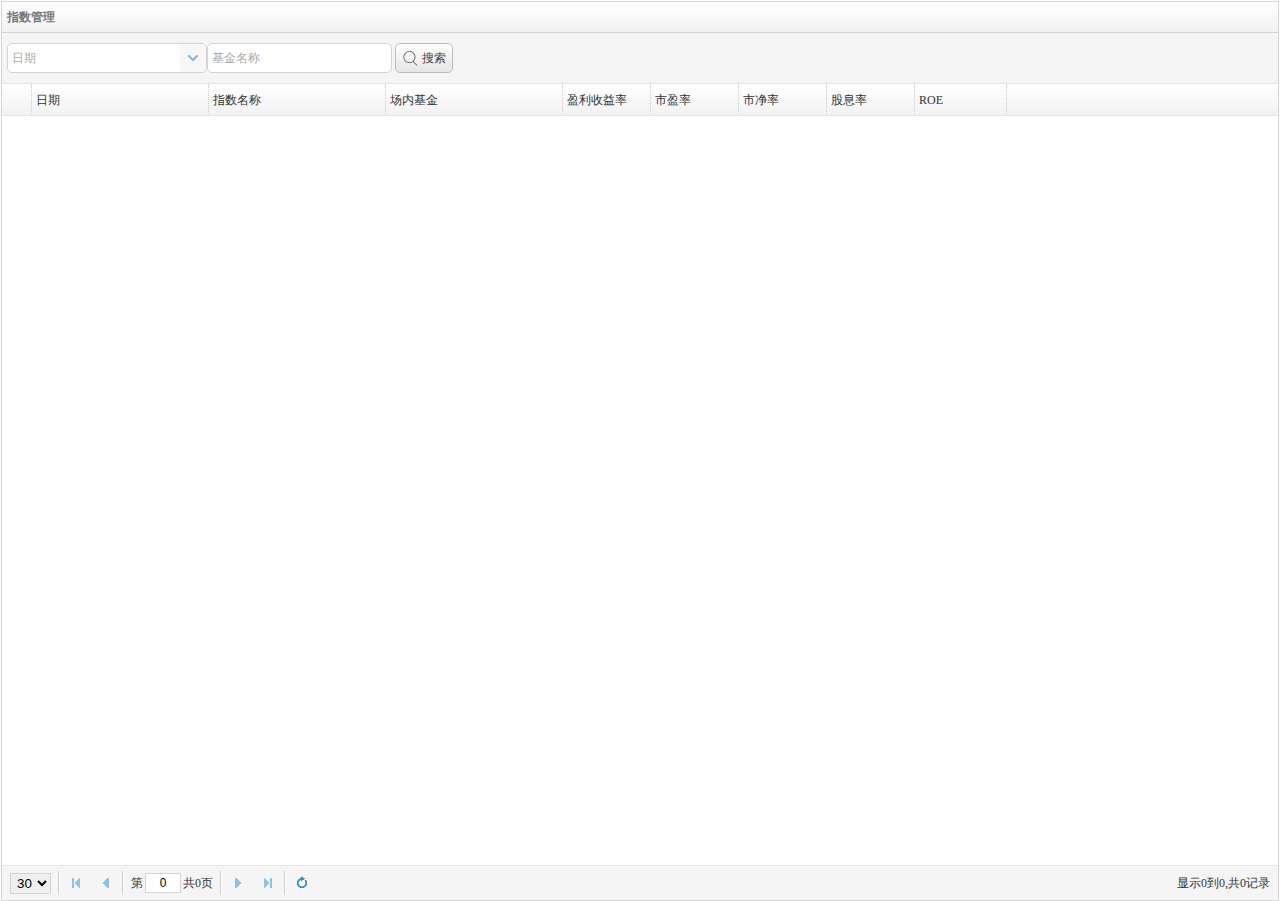
==== commit 0822cde8: "fix stock" ====
--- a/src/main/webapp/data/index.html
+++ b/src/main/webapp/data/index.html
@@ -5,6 +5,7 @@
   <title>基金管理</title>
   <link rel="stylesheet" type="text/css" href="../static/easyui/themes/bootstrap/easyui.css" />
   <link rel="stylesheet" type="text/css" href="../static/easyui/themes/icon.css" />
+  <link rel="stylesheet" type="text/css" href="../static/css/global.css" />
   <link rel="stylesheet" type="text/css" href="../static/css/data.css" />
   <script type="text/javascript" src="../static/easyui/jquery.min.js"></script>
   <script type="text/javascript" src="../static/easyui/jquery.easyui.min.js"></script>
@@ -29,9 +30,9 @@
 
 <div id="tb">
   <div>
-    日期：<select class="easyui-combobox" id="s_date" name="s_date" panelHeight="auto"/>
-    &nbsp;基金名称：&nbsp;<input type="text" id="s_name"  class="easyui-textbox" onkeydown="if(event.keyCode === 13) searchData()" />
-    <a href="javascript:searchData()" class="easyui-linkbutton" iconCls="icon-search" plain="true">搜索</a>
+    <select class="easyui-combobox" id="s_date" name="s_date" panelHeight="auto" data-options="prompt:'日期'"/>
+    <input type="text" id="s_name"  class="easyui-textbox"  data-options="prompt:'基金名称'" />
+    <a href="javascript:searchData()" class="easyui-linkbutton" iconCls="search">搜索</a>
   </div>
 </div>
 
--- a/src/main/webapp/static/easyui/themes/icon.css
+++ b/src/main/webapp/static/easyui/themes/icon.css
@@ -1,96 +1,420 @@
-.icon-blank{
-	background:url('icons/blank.gif') no-repeat center center;
-}
-.icon-add{
-	background:url('icons/edit_add.png') no-repeat center center;
-}
-.icon-edit{
-	background:url('icons/pencil.png') no-repeat center center;
-}
-.icon-clear{
-	background:url('icons/clear.png') no-repeat center center;
-}
-.icon-remove{
-	background:url('icons/edit_remove.png') no-repeat center center;
-}
-.icon-save{
-	background:url('icons/filesave.png') no-repeat center center;
-}
-.icon-cut{
-	background:url('icons/cut.png') no-repeat center center;
-}
-.icon-ok{
-	background:url('icons/ok.png') no-repeat center center;
-}
-.icon-no{
-	background:url('icons/no.png') no-repeat center center;
-}
-.icon-cancel{
-	background:url('icons/cancel.png') no-repeat center center;
-}
-.icon-reload{
-	background:url('icons/reload.png') no-repeat center center;
-}
-.icon-search{
-	background:url('icons/search.png') no-repeat center center;
-}
-.icon-print{
-	background:url('icons/print.png') no-repeat center center;
-}
-.icon-help{
-	background:url('icons/help.png') no-repeat center center;
-}
-.icon-undo{
-	background:url('icons/undo.png') no-repeat center center;
-}
-.icon-redo{
-	background:url('icons/redo.png') no-repeat center center;
-}
-.icon-back{
-	background:url('icons/back.png') no-repeat center center;
-}
-.icon-sum{
-	background:url('icons/sum.png') no-repeat center center;
-}
-.icon-tip{
-	background:url('icons/tip.png') no-repeat center center;
-}
-.icon-filter{
-	background:url('icons/filter.png') no-repeat center center;
-}
-.icon-man{
-	background:url('icons/man.png') no-repeat center center;
-}
-.icon-lock{
-	background:url('icons/lock.png') no-repeat center center;
-}
-.icon-more{
-	background:url('icons/more.png') no-repeat center center;
-}
-
-
-.icon-mini-add{
-	background:url('icons/mini_add.png') no-repeat center center;
-}
-.icon-mini-edit{
-	background:url('icons/mini_edit.png') no-repeat center center;
-}
-.icon-mini-refresh{
-	background:url('icons/mini_refresh.png') no-repeat center center;
-}
-
-.icon-large-picture{
-	background:url('icons/large_picture.png') no-repeat center center;
-}
-.icon-large-clipart{
-	background:url('icons/large_clipart.png') no-repeat center center;
-}
-.icon-large-shapes{
-	background:url('icons/large_shapes.png') no-repeat center center;
-}
-.icon-large-smartart{
-	background:url('icons/large_smartart.png') no-repeat center center;
-}
-.icon-large-chart{
-	background:url('icons/large_chart.png') no-repeat center center;
-}
+.icon-blank {
+  background: url('icons/blank.gif') no-repeat center center;
+}
+
+.icon-add {
+  background: url('icons/edit_add.png') no-repeat center center;
+}
+
+.icon-edit {
+  background: url('icons/pencil.png') no-repeat center center;
+}
+
+.icon-clear {
+  background: url('icons/clear.png') no-repeat center center;
+}
+
+.icon-remove {
+  background: url('icons/edit_remove.png') no-repeat center center;
+}
+
+.icon-save {
+  background: url('icons/filesave.png') no-repeat center center;
+}
+
+.icon-cut {
+  background: url('icons/cut.png') no-repeat center center;
+}
+
+.icon-ok {
+  background: url('icons/ok.png') no-repeat center center;
+}
+
+.icon-no {
+  background: url('icons/no.png') no-repeat center center;
+}
+
+.icon-cancel {
+  background: url('icons/cancel.png') no-repeat center center;
+}
+
+.icon-reload {
+  background: url('icons/reload.png') no-repeat center center;
+}
+
+.icon-search {
+  background: url('icons/search.png') no-repeat center center;
+}
+
+.icon-print {
+  background: url('icons/print.png') no-repeat center center;
+}
+
+.icon-help {
+  background: url('icons/help.png') no-repeat center center;
+}
+
+.icon-undo {
+  background: url('icons/undo.png') no-repeat center center;
+}
+
+.icon-redo {
+  background: url('icons/redo.png') no-repeat center center;
+}
+
+.icon-back {
+  background: url('icons/back.png') no-repeat center center;
+}
+
+.icon-sum {
+  background: url('icons/sum.png') no-repeat center center;
+}
+
+.icon-tip {
+  background: url('icons/tip.png') no-repeat center center;
+}
+
+.icon-filter {
+  background: url('icons/filter.png') no-repeat center center;
+}
+
+.icon-man {
+  background: url('icons/man.png') no-repeat center center;
+}
+
+.icon-lock {
+  background: url('icons/lock.png') no-repeat center center;
+}
+
+.icon-more {
+  background: url('icons/more.png') no-repeat center center;
+}
+
+
+.icon-mini-add {
+  background: url('icons/mini_add.png') no-repeat center center;
+}
+
+.icon-mini-edit {
+  background: url('icons/mini_edit.png') no-repeat center center;
+}
+
+.icon-mini-refresh {
+  background: url('icons/mini_refresh.png') no-repeat center center;
+}
+
+.icon-large-picture {
+  background: url('icons/large_picture.png') no-repeat center center;
+}
+
+.icon-large-clipart {
+  background: url('icons/large_clipart.png') no-repeat center center;
+}
+
+.icon-large-shapes {
+  background: url('icons/large_shapes.png') no-repeat center center;
+}
+
+.icon-large-smartart {
+  background: url('icons/large_smartart.png') no-repeat center center;
+}
+
+.icon-large-chart {
+  background: url('icons/large_chart.png') no-repeat center center;
+}
+
+.icon-blank {
+  background: url('icons/blank.gif') no-repeat center center;
+}
+
+.icon-add {
+  background: url('icons/edit_add.png') no-repeat center center;
+}
+
+.icon-edit {
+  background: url('icons/pencil.png') no-repeat center center;
+}
+
+.icon-remove {
+  background: url('icons/edit_remove.png') no-repeat center center;
+}
+
+.icon-save {
+  background: url('icons/filesave.png') no-repeat center center;
+}
+
+.icon-cut {
+  background: url('icons/cut.png') no-repeat center center;
+}
+
+.icon-ok {
+  background: url('icons/ok.png') no-repeat center center;
+}
+
+.icon-no {
+  background: url('icons/no.png') no-repeat center center;
+}
+
+.icon-cancel {
+  background: url('icons/cancel.png') no-repeat center center;
+}
+
+.icon-reload {
+  background: url('icons/reload.png') no-repeat center center;
+}
+
+.icon-search {
+  background: url('icons/search.png') no-repeat center center;
+}
+
+.icon-print {
+  background: url('icons/print.png') no-repeat center center;
+}
+
+.icon-help {
+  background: url('icons/help.png') no-repeat center center;
+}
+
+.icon-undo {
+  background: url('icons/undo.png') no-repeat center center;
+}
+
+.icon-redo {
+  background: url('icons/redo.png') no-repeat center center;
+}
+
+.icon-back {
+  background: url('icons/back.png') no-repeat center center;
+}
+
+.icon-sum {
+  background: url('icons/sum.png') no-repeat center center;
+}
+
+.icon-tip {
+  background: url('icons/tip.png') no-repeat center center;
+}
+
+.icon-mini-add {
+  background: url('icons/mini_add.png') no-repeat center center;
+}
+
+.icon-mini-edit {
+  background: url('icons/mini_edit.png') no-repeat center center;
+}
+
+.icon-mini-refresh {
+  background: url('icons/mini_refresh.png') no-repeat center center;
+}
+
+.icon-navigation {
+  background: url('usericons/navigation.png') no-repeat center center;
+}
+
+.menu-plugin {
+  background: url('usericons/menu-plugin.png') no-repeat center center;
+}
+
+.menu-1 {
+  background: url('usericons/menu-1.png') no-repeat center center;
+}
+
+.menu-2 {
+  background: url('usericons/menu-2.png') no-repeat center center;
+}
+
+.menu-3 {
+  background: url('usericons/menu-3.png') no-repeat center center;
+}
+
+.menu-4 {
+  background: url('usericons/menu-4.png') no-repeat center center;
+}
+
+.menu-5 {
+  background: url('usericons/menu-5.png') no-repeat center center;
+}
+
+.menu-6 {
+  background: url('usericons/menu-6.png') no-repeat center center;
+}
+
+.menu-11 {
+  background: url('usericons/menu-11.png') no-repeat center center;
+}
+
+.menu-12 {
+  background: url('usericons/menu-12.png') no-repeat center center;
+}
+
+.menu-13 {
+  background: url('usericons/menu-13.png') no-repeat center center;
+}
+
+.menu-14 {
+  background: url('usericons/menu-14.png') no-repeat center center;
+}
+
+.menu-15 {
+  background: url('usericons/menu-15.png') no-repeat center center;
+}
+
+.menu-21 {
+  background: url('usericons/menu-21.png') no-repeat center center;
+}
+
+.menu-22 {
+  background: url('usericons/menu-22.png') no-repeat center center;
+}
+
+.menu-23 {
+  background: url('usericons/menu-23.png') no-repeat center center;
+}
+
+.menu-24 {
+  background: url('usericons/menu-24.png') no-repeat center center;
+}
+
+.menu-25 {
+  background: url('usericons/menu-25.png') no-repeat center center;
+}
+
+.menu-31 {
+  background: url('usericons/menu-31.png') no-repeat center center;
+}
+
+.menu-32 {
+  background: url('usericons/menu-32.png') no-repeat center center;
+}
+
+.menu-33 {
+  background: url('usericons/menu-33.png') no-repeat center center;
+}
+
+.menu-34 {
+  background: url('usericons/menu-34.png') no-repeat center center;
+}
+
+.menu-35 {
+  background: url('usericons/menu-35.png') no-repeat center center;
+}
+
+.menu-41 {
+  background: url('usericons/menu-41.png') no-repeat center center;
+}
+
+.menu-42 {
+  background: url('usericons/menu-42.png') no-repeat center center;
+}
+
+.menu-43 {
+  background: url('usericons/menu-43.png') no-repeat center center;
+}
+
+.menu-44 {
+  background: url('usericons/menu-44.png') no-repeat center center;
+}
+
+.menu-45 {
+  background: url('usericons/menu-45.png') no-repeat center center;
+}
+
+.menu-46 {
+  background: url('usericons/menu-46.png') no-repeat center center;
+}
+
+.menu-51 {
+  background: url('usericons/menu-51.png') no-repeat center center;
+}
+
+.menu-52 {
+  background: url('usericons/menu-52.png') no-repeat center center;
+}
+
+.menu-53 {
+  background: url('usericons/menu-53.png') no-repeat center center;
+}
+
+.menu-54 {
+  background: url('usericons/menu-54.png') no-repeat center center;
+}
+
+.menu-61 {
+  background: url('usericons/menu-61.png') no-repeat center center;
+}
+
+.menu-62 {
+  background: url('usericons/menu-62.png') no-repeat center center;
+}
+
+.menu-63 {
+  background: url('usericons/menu-63.png') no-repeat center center;
+}
+
+.menu-64 {
+  background: url('usericons/menu-64.png') no-repeat center center;
+}
+
+.menu-65 {
+  background: url('usericons/menu-65.png') no-repeat center center;
+}
+
+.icon-home {
+  background: url('usericons/home.png') no-repeat center center;
+}
+
+.icon-refresh {
+  background: url('usericons/icon-refresh.png') no-repeat center center;
+}
+
+.icon-closealltab {
+  background: url('usericons/icon-closealltab.png') no-repeat center center;
+}
+
+.icon-closeothertab {
+  background: url('usericons/icon-closeothertab.png') no-repeat center center;
+}
+
+.icon-closerighttab {
+  background: url('usericons/icon-closerighttab.png') no-repeat center center;
+}
+
+.icon-closelefttab {
+  background: url('usericons/icon-closelefttab.png') no-repeat center center;
+}
+
+.icon-closetab {
+  background: url('usericons/icon-closetab.png') no-repeat center center;
+}
+
+.add {
+  background: url('usericons/add.png') no-repeat center center;
+}
+
+.update {
+  background: url('usericons/update.png') no-repeat center center;
+}
+
+.delete {
+  background: url('usericons/delete.png') no-repeat center center;
+}
+
+.search {
+  background: url('usericons/search.png') no-repeat center center;
+}
+
+.save {
+  background: url('usericons/save.png') no-repeat center center;
+}
+
+.closed {
+  background: url('usericons/closed.png') no-repeat center center;
+}
+
+.reset {
+  background: url('usericons/reset.png') no-repeat center center;
+}
+
+.goods-type {
+  background: url('usericons/goodsType.png') no-repeat center center;
+}--- a/src/main/webapp/static/css/global.css
+++ b/src/main/webapp/static/css/global.css
@@ -0,0 +1,8 @@
+@CHARSET "UTF-8";
+body {
+	margin: 1px !important;
+}
+
+#tb{
+	padding: 10px 5px;
+}
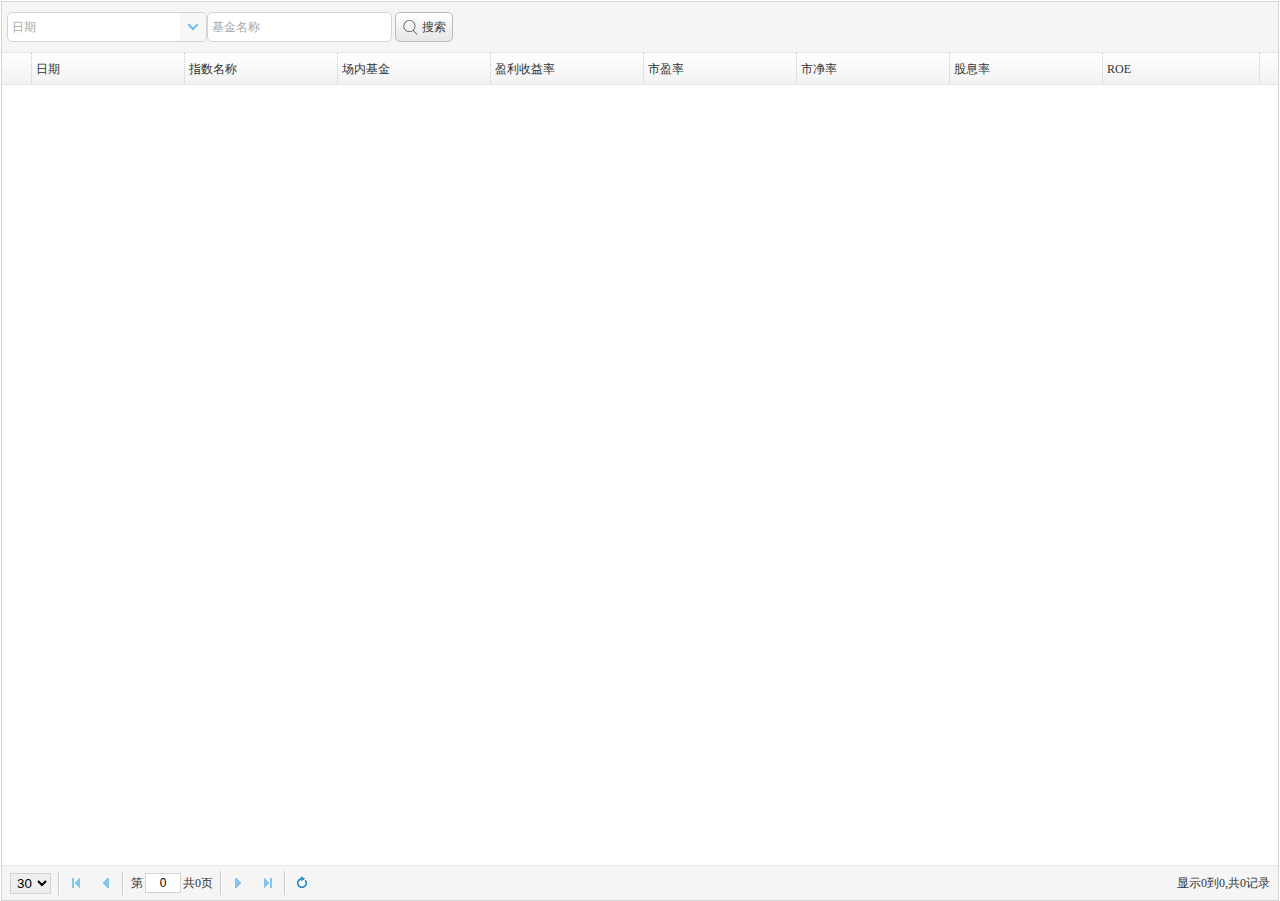
==== commit 05b138fb: "增加过滤st\亏损企业条件" ====
--- a/src/main/webapp/data/index.html
+++ b/src/main/webapp/data/index.html
@@ -13,20 +13,7 @@
   <script type="text/javascript" src="../static/js/data.js"></script>
 </head>
 <body>
-<table id="dg" class="easyui-datagrid" >
-  <thead>
-  <tr>
-    <th field="date" width="2">日期</th>
-    <th field="indexName" width="2" >指数名称</th>
-    <th field="indexCode" width="2" >场内基金</th>
-    <th field="ep"  width="1" formatter="formatPe">盈利收益率</th>
-    <th field="pe" width="1" >市盈率</th>
-    <th field="pb" width="1" >市净率</th>
-    <th field="dyr" width="1" >股息率</th>
-    <th field="roe"  width="1">ROE</th>
-  </tr>
-  </thead>
-</table>
+<table id="dg" class="easyui-datagrid" ></table>
 
 <div id="tb">
   <div>
